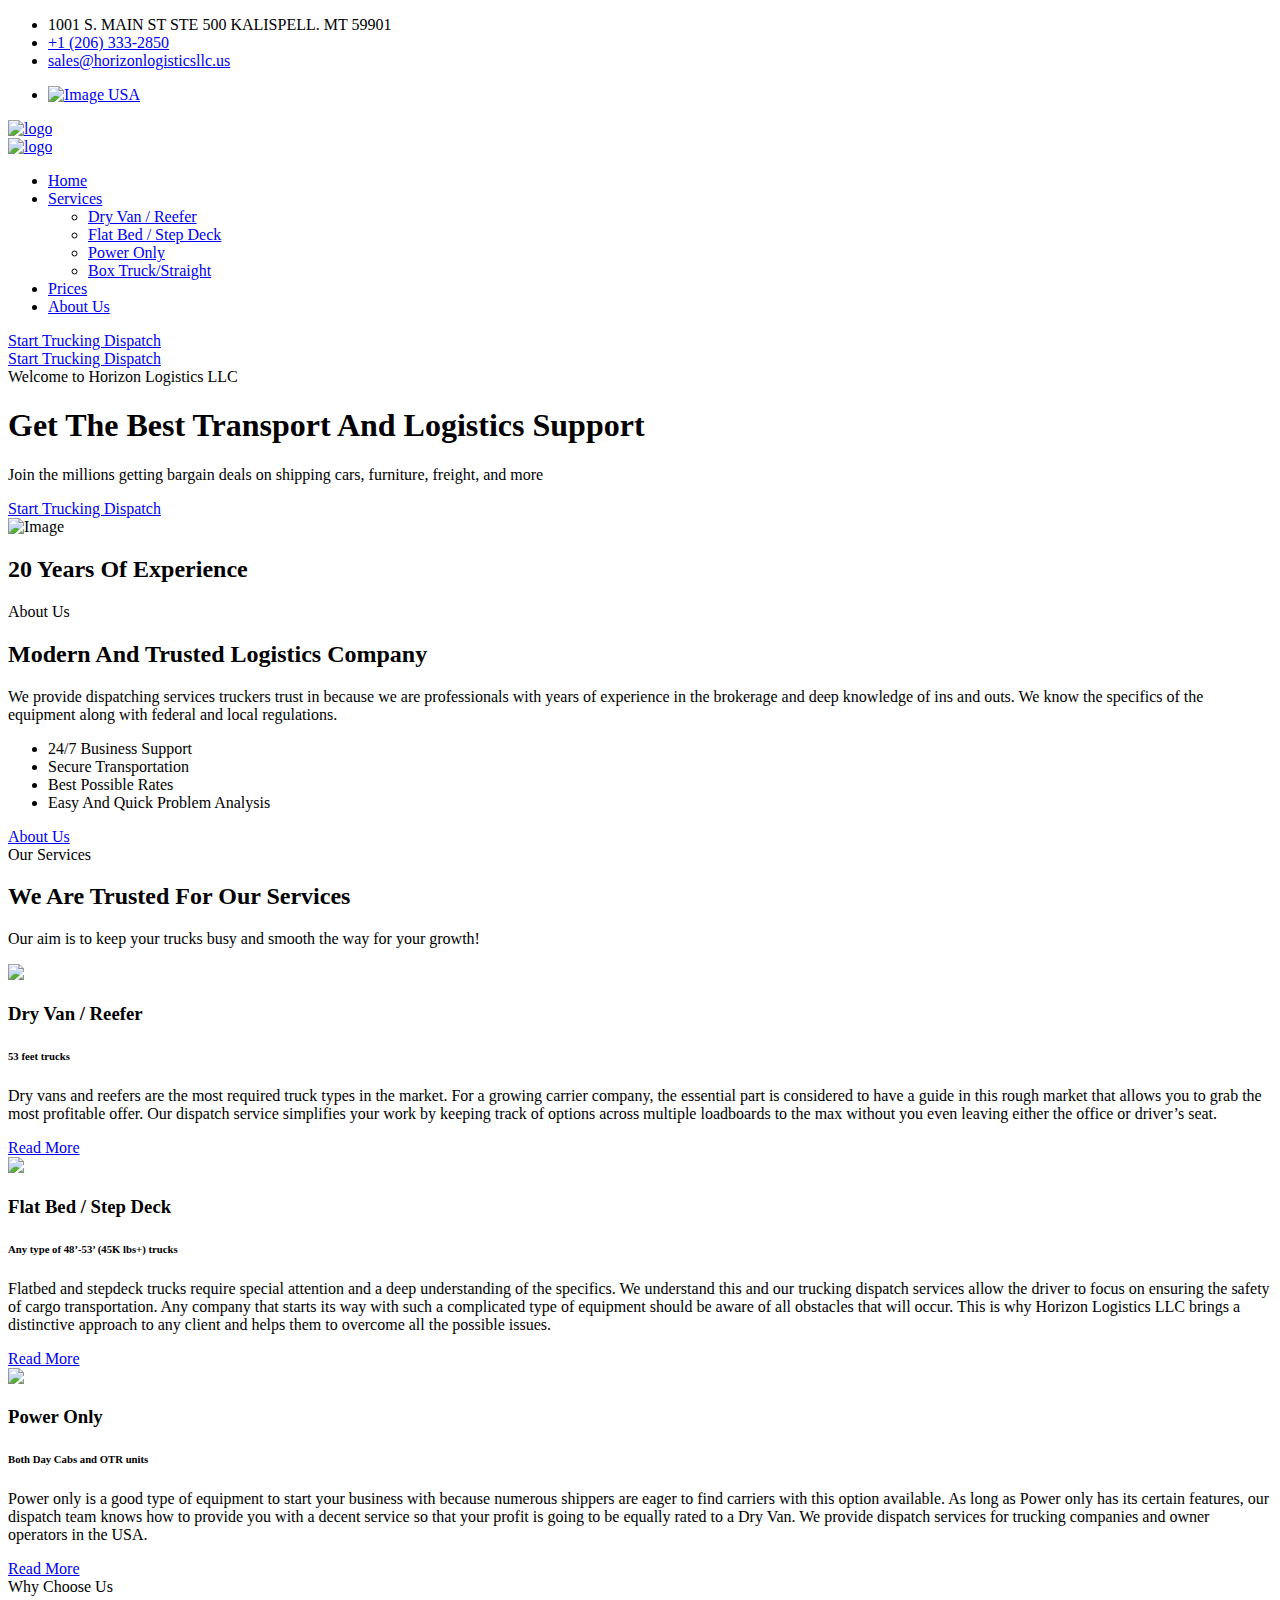
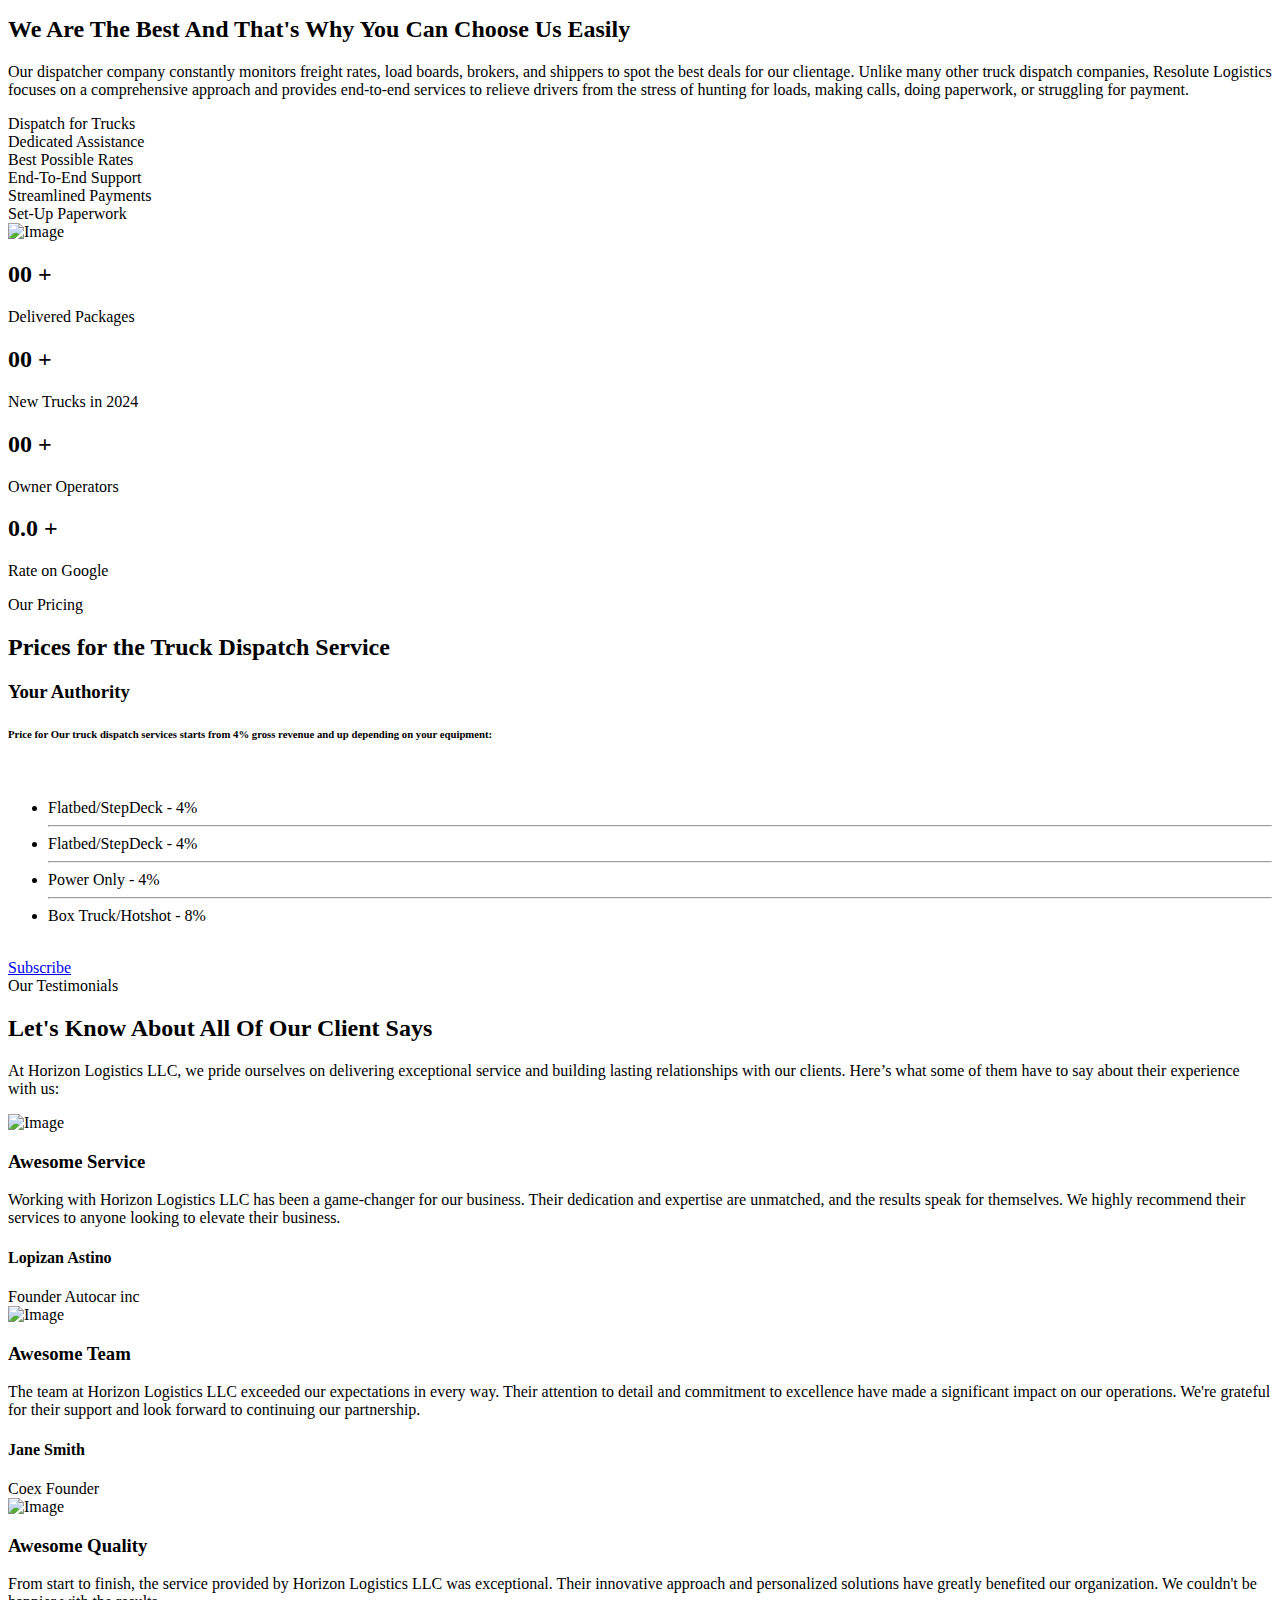
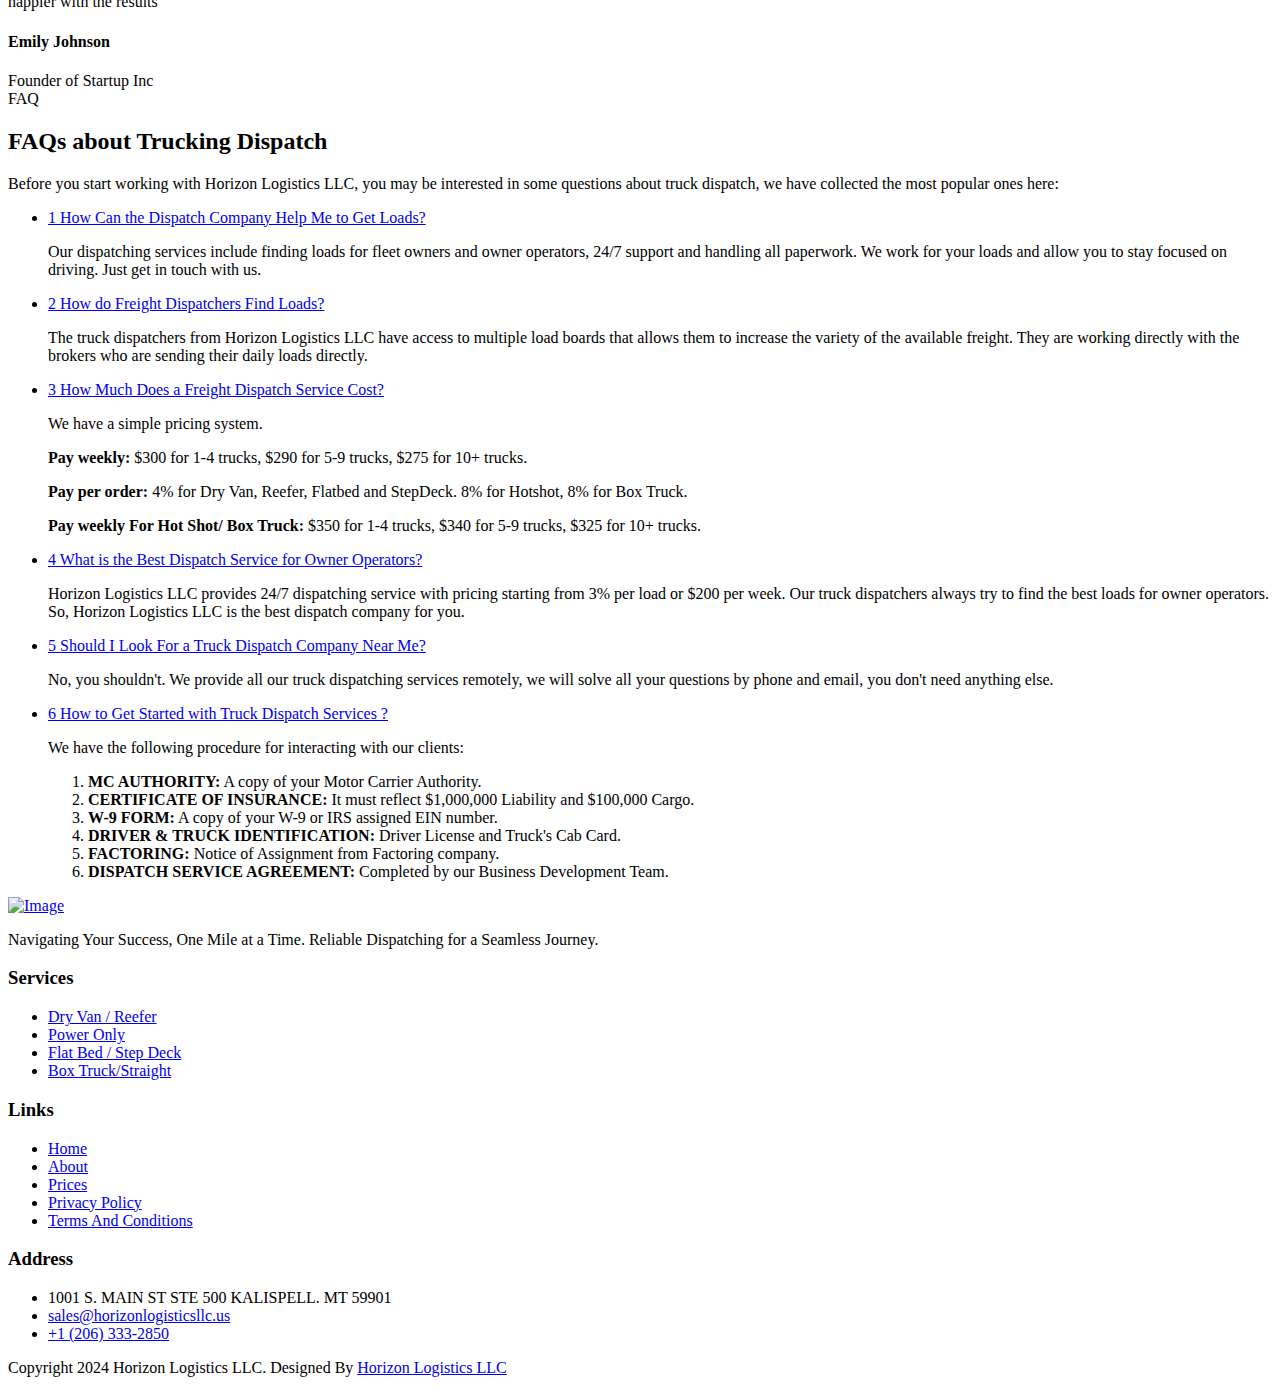
==== index.html @ 56ca12f0 "Update index.html" ====
<!doctype html>
<html lang="zxx">
<head>
    <!-- Required meta tags -->
    <meta charset="utf-8">
    <meta name="viewport" content="width=device-width, initial-scale=1, shrink-to-fit=no">

    <!-- Bootstrap Min CSS -->
    <link rel="stylesheet" href="https://horizonlogisticsllc.us/frontend/assets/css/bootstrap.min.css">
    <!-- Owl Theme Default Min CSS -->
    <link rel="stylesheet" href="https://horizonlogisticsllc.us/frontend/assets/css/owl.theme.default.min.css">
    <!-- Owl Carousel Min CSS -->
    <link rel="stylesheet" href="https://horizonlogisticsllc.us/frontend/assets/css/owl.carousel.min.css">
    <!-- Animate Min CSS -->
    <link rel="stylesheet" href="https://horizonlogisticsllc.us/frontend/assets/css/animate.min.css">
    <!-- Boxicons Min CSS -->
    <link rel="stylesheet" href="https://horizonlogisticsllc.us/frontend/assets/css/boxicons.min.css">
    <!-- Magnific Popup Min CSS -->
    <link rel="stylesheet" href="https://horizonlogisticsllc.us/frontend/assets/css/magnific-popup.min.css">
    <!-- Flaticon CSS -->
    <link rel="stylesheet" href="https://horizonlogisticsllc.us/frontend/assets/css/flaticon.css">
    <!-- Meanmenu Min CSS -->
    <link rel="stylesheet" href="https://horizonlogisticsllc.us/frontend/assets/css/meanmenu.min.css">
    <!-- Nice Select Min CSS -->
    <link rel="stylesheet" href="https://horizonlogisticsllc.us/frontend/assets/css/nice-select.min.css">
    <!-- Odometer Min CSS-->
    <link rel="stylesheet" href="https://horizonlogisticsllc.us/frontend/assets/css/odometer.min.css">
    <!-- Style CSS -->
    <link rel="stylesheet" href="https://horizonlogisticsllc.us/frontend/assets/css/style.css">
    <!-- Responsive CSS -->
    <link rel="stylesheet" href="https://horizonlogisticsllc.us/frontend/assets/css/responsive.css">

    <!-- Favicon -->
    <link rel="icon" type="image/png" href="https://horizonlogisticsllc.us/images/logo/logo.svg">
    <!-- Title -->
    <title>Horizon Logistics LLC</title>
</head>

<body>
<!-- Start Preloader Area -->
<div class="preloader">
    <div class="lds-ripple">
        <div></div>
        <div></div>
    </div>
</div>
<!-- End Preloader Area -->

<!-- Start Header Area -->
<header class="header-area">
    <!-- Start Top Header -->
    <div class="top-header">
        <div class="container">
            <div class="row align-items-center">
                <div class="col-lg-10 col-md-10">
                    <ul class="header-left-content">
                        <li>
                            <i class="bx bx-home"></i>
                            1001 S. MAIN ST STE 500 KALISPELL. MT 59901
                        </li>
                        <li>
                            <i class="bx bx-phone-call"></i>
                            <a href="tel:+1 (206) 333-2850"> +1 (206) 333-2850</a>
                        </li>
                        <li>
                            <i class="bx bx-envelope"></i>
                            <a href="mailto:sales@horizonlogisticsllc.us">sales@horizonlogisticsllc.us</a>
                        </li>
                    </ul>
                </div>

                <div class="col-lg-2 col-md-2">
                    <div class="header-right-content">
                        <ul class="flag-area">
                            <li class="flag-item-top">
                                <a href="#" class="flag-bar">
                                    <img src="https://horizonlogisticsllc.us/frontend/assets/img/flag/usa.png" alt="Image">
                                    <span>USA</span>
                                </a>
                            </li>
                        </ul>
                    </div>
                </div>
            </div>
        </div>
    </div>
    <!-- Start Top Header -->

    <!-- Start Navbar Area -->
    <div class="navbar-area">
        <div class="mobile-nav">
            <div class="container">
                <div class="mobile-menu">
                    <div class="logo" style="width: 13%">
                        <a href="https://horizonlogisticsllc.us">
                            <img src="https://horizonlogisticsllc.us/frontend/assets/img/logo.png" alt="logo">
                        </a>
                    </div>
                </div>
            </div>
        </div>

        <div class="desktop-nav">
            <div class="container">
                <nav class="navbar navbar-expand-md navbar-light">
                    <a class="navbar-brand" style="width: 10%;" href="https://horizonlogisticsllc.us">
                        <img src="https://horizonlogisticsllc.us/frontend/assets/img/logo.png" alt="logo">
                    </a>

                    <div class="collapse navbar-collapse mean-menu">
                        <ul class="navbar-nav m-auto">
                            <li class="nav-item">
                                <a href="https://horizonlogisticsllc.us" class="nav-link active">
                                    Home
                                </a>

                            </li>

                            <li class="nav-item">
                                <a href="#" class="nav-link">
                                    Services
                                    <i class="bx bx-chevron-down"></i>
                                </a>

                                <ul class="dropdown-menu">
                                    <li class="nav-item">
                                        <a href="https://horizonlogisticsllc.us/dry-van-reefer" class="nav-link">Dry Van / Reefer</a>
                                    </li>
                                    <li class="nav-item">
                                        <a href="https://horizonlogisticsllc.us/flat-bed-step-deck" class="nav-link">Flat Bed / Step Deck</a>
                                    </li>
                                    <li class="nav-item">
                                        <a href="https://horizonlogisticsllc.us/power-only" class="nav-link">Power Only</a>
                                    </li>
                                    <li class="nav-item">
                                        <a href="https://horizonlogisticsllc.us/box-truck" class="nav-link">Box Truck/Straight</a>
                                    </li>

                                </ul>
                            </li>

                            <li class="nav-item">
                                <a href="https://horizonlogisticsllc.us/prices" class="nav-link">Prices</a>
                            </li>

                            <li class="nav-item">
                                <a href="https://horizonlogisticsllc.us/about-us"  class="nav-link">About Us</a>
                            </li>
                        </ul>

                        <div class="others-option">
                            <div class="get-quote">
                                <a href="https://horizonlogisticsllc.us/dispatching-form" class="default-btn">
                                    <span>Start Trucking Dispatch</span>
                                </a>
                            </div>
                        </div>
                    </div>
                </nav>
            </div>
        </div>

        <div class="others-option-for-responsive">
            <div class="container">
                <div class="dot-menu">
                    <div class="inner">
                        <div class="circle circle-one"></div>
                        <div class="circle circle-two"></div>
                        <div class="circle circle-three"></div>
                    </div>
                </div>

                <div class="container">
                    <div class="option-inner">
                        <div class="others-option justify-content-center d-flex align-items-center">
                            <div class="get-quote">
                                <a href="https://horizonlogisticsllc.us/dispatching-form" class="default-btn">
                                    <span>Start Trucking Dispatch</span>
                                </a>
                            </div>
                        </div>
                    </div>
                </div>
            </div>
        </div>
    </div>
    <!-- End Navbar Area -->
</header>
<!-- End Header Area -->



<!-- Start Banner Area -->
<section class="banner-area bg-1 jarallax" data-jarallax='{"speed": 0.3}'>
    <div class="d-table">
        <div class="d-table-cell">
            <div class="container">
                <div class="row align-items-center">
                    <div class="col-lg-9">
                        <div class="banner-content">
                            <span class="top-title wow fadeInDown" data-wow-delay="1s">Welcome to Horizon Logistics LLC</span>
                            <h1 class="wow fadeInDown" data-wow-delay="1s">Get The Best Transport And Logistics Support</h1>

                            <p class="wow fadeInLeft" data-wow-delay="1s">Join the millions getting bargain deals on shipping cars, furniture, freight, and more</p>

                            <div class="banner-btn wow fadeInUp" data-wow-delay="1s">
                                <a href="https://horizonlogisticsllc.us/dispatching-form" class="default-btn">
                                    <span>Start Trucking Dispatch</span>
                                </a>
                            </div>
                        </div>
                    </div>

                    <!--							<div class="col-lg-3">-->
                    <!--								<div class="video-btn-2 wow zoomIn" data-wow-delay="1s">-->
                    <!--									<a href="https://www.youtube.com/watch?v=tEV5sXt6pV8" class="popup-youtube">-->
                    <!--										<span></span>-->
                    <!--										<span></span>-->
                    <!--										<span></span>-->
                    <!--										<span></span>-->
                    <!--										<i class="flaticon-play-button"></i>-->
                    <!--									</a>-->
                    <!--								</div>-->
                    <!--							</div>-->
                </div>
            </div>
        </div>
    </div>
</section>
<!-- End Banner Area -->

<!-- Start About Us Area -->
<section class="about-us-area pt-100 pb-70">
    <div class="container">
        <div class="row">
            <div class="col-lg-6">
                <div class="about-img">
                    <img src="https://horizonlogisticsllc.us/frontend/assets/img/about-img.jpg" alt="Image">

                    <div class="experience">
                        <div class="">
                            <h2>20 Years Of Experience</h2>
                        </div>
                    </div>
                </div>
            </div>

            <div class="col-lg-6">
                <div class="about-content">
                    <span class="top-title">About Us</span>
                    <h2>Modern And Trusted Logistics Company</h2>
                    <p>We provide dispatching services truckers trust in because we are professionals with years of experience in the brokerage and deep knowledge of ins and outs. We know the specifics of the equipment along with federal and local regulations.</p>

                    <ul>
                        <li>
                            <i class="bx bx-check"></i>
                            24/7 Business Support
                        </li>
                        <li>
                            <i class="bx bx-check"></i>
                            Secure Transportation
                        </li>
                        <li>
                            <i class="bx bx-check"></i>
                            Best Possible Rates
                        </li>
                        <li>
                            <i class="bx bx-check"></i>
                            Easy And Quick Problem Analysis
                        </li>
                    </ul>

                    <a href="https://horizonlogisticsllc.us/about-us" class="default-btn">
                        <span>About Us</span>
                    </a>
                </div>
            </div>
        </div>
    </div>
</section>
<!-- End About Us Area -->

<!-- Start Services Area -->
<section class="services-area bg-color pt-100 pb-70">
    <div class="container">
        <div class="section-title">
            <span>Our Services</span>
            <h2>We Are Trusted For Our Services</h2>
            <p>Our aim is to keep your trucks busy and smooth the way for your growth!</p>
        </div>

        <div class="row">
            <div class="col-lg-4 col-sm-6">
                <div class="single-services-box">
                    <img src="https://horizonlogisticsllc.us/frontend/assets/img/Dry-Van-Reefer-Icon.webp">
                    <h3>Dry Van / Reefer</h3>
                    <h6>53 feet trucks</h6>
                    <p class="text-start">Dry vans and reefers are the most required truck types in the market. For a growing carrier company, the essential part is considered to have a guide in this rough market that allows you to grab the most profitable offer. Our dispatch service simplifies your work by keeping track of options across multiple loadboards to the max without you even leaving either the office or driver’s seat.</p>

                    <a href="https://horizonlogisticsllc.us/dry-van-reefer" class="read-more">
                        Read More
                    </a>
                </div>
            </div>

            <div class="col-lg-4 col-sm-6">
                <div class="single-services-box">
                    <img src="https://horizonlogisticsllc.us/frontend/assets/img/Flatbed-Stepdeck-Icon.webp">
                    <h3>Flat Bed / Step Deck</h3>
                    <h6>Any type of 48’-53’ (45K lbs+) trucks</h6>
                    <p class="text-start">Flatbed and stepdeck trucks require special attention and a deep understanding of the specifics. We understand this and our trucking dispatch services allow the driver to focus on ensuring the safety of cargo transportation. Any company that starts its way with such a complicated type of equipment should be aware of all obstacles that will occur. This is why Horizon Logistics LLC brings a distinctive approach to any client and helps them to overcome all the possible issues.</p>

                    <a href="https://horizonlogisticsllc.us/flat-bed-step-deck" class="read-more">
                        Read More
                    </a>
                </div>
            </div>

            <div class="col-lg-4 col-sm-6 offset-sm-3 offset-lg-0">
                <div class="single-services-box">
                    <img src="https://horizonlogisticsllc.us/frontend/assets/img/Power-Van-Icon.webp">
                    <h3>Power Only</h3>
                    <h6>Both Day Cabs and OTR units</h6>
                    <p class="text-start">Power only is a good type of equipment to start your business with because numerous shippers are eager to find carriers with this option available. As long as Power only has its certain features, our dispatch team knows how to provide you with a decent service so that your profit is going to be equally rated to a Dry Van. We provide dispatch services for trucking companies and owner operators in the USA.</p>

                    <a href="https://horizonlogisticsllc.us/power-only" class="read-more">
                        Read More
                    </a>
                </div>
            </div>
        </div>
    </div>
</section>
<!-- End Services Area -->

<!-- Start Choose Us Area -->
<section class="choose-us-area pt-100 pb-70">
    <div class="container">
        <div class="row">
            <div class="col-lg-6">
                <div class="choose-us-content">
                    <span class="top-title">Why Choose Us</span>
                    <h2>We Are The Best And That's Why You Can Choose Us Easily</h2>
                    <p>Our dispatcher company constantly monitors freight rates, load boards, brokers, and shippers to spot the best deals for our clientage. Unlike many other truck dispatch companies, Resolute Logistics focuses on a comprehensive approach and provides end-to-end services to relieve drivers from the stress of hunting for loads, making calls, doing paperwork, or struggling for payment.</p>

                    <div class="choose-us-slider owl-carousel owl-theme">
                        <div class="single-choose-us-box bg-color-1">
                            <span>Dispatch for Trucks</span>
                        </div>

                        <div class="single-choose-us-box bg-color-2">
                            <span>Dedicated Assistance</span>
                        </div>

                        <div class="single-choose-us-box bg-color-3">
                            <span>Best Possible Rates</span>
                        </div>

                        <div class="single-choose-us-box bg-color-1">
                            <span>End-To-End Support </span>
                        </div>
                        <div class="single-choose-us-box bg-color-2">
                            <span>Streamlined Payments </span>
                        </div>
                        <div class="single-choose-us-box bg-color-3">
                            <span>Set-Up Paperwork </span>
                        </div>
                    </div>
                </div>
            </div>

            <div class="col-lg-6">
                <div class="choose-us-img">
                    <img src="https://horizonlogisticsllc.us/frontend/assets/img/choose-us-img.jpg" alt="Image">
                </div>
            </div>
        </div>
    </div>
</section>
<!-- End Choose Us Area -->

<!-- Start Counter Area -->
<section class="counter-area bg-color pt-100 pb-70">
    <div class="container">
        <div class="row">
            <div class="col-lg-3 col-md-6 col-sm-6">
                <div class="single-counter">
                    <i class="flaticon-package"></i>

                    <h2>
                        <span class="odometer" data-count="9500">00</span>
                        <span class="target">+</span>
                    </h2>

                    <p>Delivered Packages</p>
                </div>
            </div>

            <div class="col-lg-3 col-md-6 col-sm-6">
                <div class="single-counter">
                    <i class="flaticon-fast-delivery-1"></i>

                    <h2>
                        <span class="odometer" data-count="350">00</span>
                        <span class="target">+</span>
                    </h2>

                    <p>New Trucks in 2024</p>
                </div>
            </div>

            <div class="col-lg-3 col-md-6 col-sm-6">
                <div class="single-counter">
                    <i class="flaticon-user"></i>

                    <h2>
                        <span class="odometer" data-count="300">00</span>
                        <span class="traget">+</span>
                    </h2>

                    <p>Owner Operators</p>
                </div>
            </div>

            <div class="col-lg-3 col-md-6 col-sm-6">
                <div class="single-counter">
                    <i class="flaticon-support"></i>

                    <h2>
                        <span class="odometer" data-count="4.9">0.0</span>
                        <span class="target">+</span>
                    </h2>

                    <p>Rate on Google</p>
                </div>
            </div>
        </div>
    </div>
</section>
<!-- End Counter Area -->

<!-- Start Pricing Area -->
<section class="pricing-area pt-100 pb-70">
    <div class="container">
        <div class="section-title">
            <span>Our Pricing</span>
            <h2>Prices for the Truck Dispatch Service</h2>
        </div>

        <div class="row justify-content-center">
            <div class="col-lg-4 col-sm-6">
                <div class="single-services-box">
                    <h3>Your Authority</h3>
                    <h6>Price for Our truck dispatch services starts from 4% gross revenue and up depending on your equipment:</h6>
                    <br>
                    <ul class="list-unstyled">
                        <li>Flatbed/StepDeck - 4%</li>
                        <hr>
                        <li>Flatbed/StepDeck - 4%</li>
                        <hr>
                        <li>Power Only - 4%</li>
                        <hr>
                        <li>Box Truck/Hotshot - 8%</li>
                    </ul>
                    <br>
                    <a href="https://horizonlogisticsllc.us/dispatching-form" class="btn btn-outline-primary">
                        Subscribe
                    </a>
                </div>
            </div>






















        </div>
    </div>
</section>
<!-- End Pricing Area -->


<!-- Start Testimonials Area -->
<section class="testimonials-area ptb-100">
    <div class="container-fluid p-0">
        <div class="section-title">
            <span>Our Testimonials</span>
            <h2>Let's Know About All Of Our Client Says</h2>
            <p>At Horizon Logistics LLC, we pride ourselves on delivering exceptional service and building lasting relationships with our clients. Here’s what some of them have to say about their experience with us:</p>
        </div>

        <div class="testimonials-slider owl-carousel owl-theme">
            <div class="single-testimonials">
                <img src="https://horizonlogisticsllc.us/frontend/assets/img/testimonials/testimonials-7.jpg" alt="Image">
                <h3>Awesome Service</h3>
                <p>Working with Horizon Logistics LLC has been a game-changer for our business. Their dedication and expertise are unmatched, and the results speak for themselves. We highly recommend their services to anyone looking to elevate their business.</p>
                <h4>Lopizan Astino</h4>
                <span>Founder Autocar inc</span>
            </div>

            <div class="single-testimonials">
                <img src="https://horizonlogisticsllc.us/frontend/assets/img/testimonials/testimonials-2.jpg" alt="Image">
                <h3>Awesome Team</h3>
                <p>The team at Horizon Logistics LLC exceeded our expectations in every way. Their attention to detail and commitment to excellence have made a significant impact on our operations. We're grateful for their support and look forward to continuing our partnership.</p>
                <h4>Jane Smith</h4>
                <span>Coex Founder</span>
            </div>

            <div class="single-testimonials">
                <img src="https://horizonlogisticsllc.us/frontend/assets/img/testimonials/testimonials-3.jpg" alt="Image">
                <h3>Awesome Quality</h3>
                <p>From start to finish, the service provided by Horizon Logistics LLC was exceptional. Their innovative approach and personalized solutions have greatly benefited our organization. We couldn't be happier with the results</p>
                <h4>Emily Johnson</h4>
                <span>Founder of Startup Inc</span>
            </div>

        </div>
    </div>
</section>
<!-- End Testimonials Area -->
<!-- Start FAQ Area -->
<section class="faq-area ptb-100">
    <div class="container">
        <div class="section-title">
            <span class="pumpkin-color">FAQ</span>
            <h2>FAQs about Trucking Dispatch</h2>
            <p>Before you start working with Horizon Logistics LLC, you may be interested in some questions about truck dispatch, we have collected the most popular ones here:</p>
        </div>

        <div class="row">
            <div class="col-lg-12">
                <div class="faq-accordion">
                    <ul class="accordion">
                        <li class="accordion-item">
                            <a class="accordion-title" href="javascript:void(0)">
                                <span>1</span>
                                How Can the Dispatch Company Help Me to Get Loads?
                            </a>
                            <p class="accordion-content">Our dispatching services include finding loads for fleet owners and owner operators, 24/7 support and handling all paperwork. We work for your loads and allow you to stay focused on driving. Just get in touch with us.</p>
                        </li>
                        <li class="accordion-item">
                            <a class="accordion-title" href="javascript:void(0)">
                                <span>2</span>
                                How do Freight Dispatchers Find Loads?
                            </a>
                            <p class="accordion-content">The truck dispatchers from Horizon Logistics LLC have access to multiple load boards that allows them to increase the variety of the available freight. They are working directly with the brokers who are sending their daily loads directly.</p>
                        </li>
                        <li class="accordion-item">
                            <a class="accordion-title" href="javascript:void(0)">
                                <span>3</span>
                                How Much Does a Freight Dispatch Service Cost?
                            </a>
                            <div class="accordion-content">
                                <p>We have a simple pricing system.</p>
<p><strong>Pay weekly:</strong> $300 for 1-4 trucks, $290 for 5-9 trucks, $275 for 10+ trucks.</p>
<p><strong>Pay per order:</strong> 4% for Dry Van, Reefer, Flatbed and StepDeck. 8% for Hotshot, 8% for Box Truck.</p>
<p><strong>Pay weekly For Hot Shot/ Box Truck:</strong> $350 for 1-4 trucks, $340 for 5-9 trucks, $325 for 10+ trucks.</p>
                            </div>
                        </li>
                        <li class="accordion-item">
                            <a class="accordion-title" href="javascript:void(0)">
                                <span>4</span>
                                What is the Best Dispatch Service for Owner Operators?
                            </a>
                            <p class="accordion-content">Horizon Logistics LLC provides 24/7 dispatching service with pricing starting from 3% per load or $200 per week. Our truck dispatchers always try to find the best loads for owner operators. So, Horizon Logistics LLC is the best dispatch company for you.</p>
                        </li>
                        <li class="accordion-item">
                            <a class="accordion-title" href="javascript:void(0)">
                                <span>5</span>
                                Should I Look For a Truck Dispatch Company Near Me?
                            </a>
                            <p class="accordion-content">No, you shouldn't. We provide all our truck dispatching services remotely, we will solve all your questions by phone and email, you don't need anything else.</p>
                        </li>
                        <li class="accordion-item">
                            <a class="accordion-title" href="javascript:void(0)">
                                <span>6</span>
                                How to Get Started with Truck Dispatch Services ?
                            </a>
                            <div class="accordion-content">
                                <p>We have the following procedure for interacting with our clients:</p>
                                <ol>
                                    <li><strong>MC AUTHORITY:</strong> A copy of your Motor Carrier Authority.</li>
                                    <li><strong>CERTIFICATE OF INSURANCE:</strong> It must reflect $1,000,000 Liability and $100,000 Cargo.</li>
                                    <li><strong>W-9 FORM:</strong> A copy of your W-9 or IRS assigned EIN number.</li>
                                    <li><strong>DRIVER &amp; TRUCK IDENTIFICATION:</strong> Driver License and Truck's Cab Card.</li>
                                    <li><strong>FACTORING:</strong> Notice of Assignment from Factoring company.</li>
                                    <li><strong>DISPATCH SERVICE AGREEMENT:</strong> Completed by our Business Development Team.</li>
                                </ol>
                            </div>
                        </li>
                    </ul>
                </div>
            </div>
        </div>
    </div>
</section>
<!-- End FAQ Area -->

<!-- Start Footer Area -->
<footer class="footer-area pt-100 pb-70">
    <div class="container">
        <div class="row">
            <div class="col-lg-3 col-md-6">
                <div class="single-footer-widget">
                    <a href="https://horizonlogisticsllc.us" class="logo">
                        <img src="https://horizonlogisticsllc.us/frontend/assets/img/logo.png" alt="Image">
                    </a>

                    <p>Navigating Your Success, One Mile at a Time. Reliable Dispatching for a Seamless Journey.</p>
                </div>
            </div>

            <div class="col-lg-3 col-md-6">
                <div class="single-footer-widget">
                    <h3>Services</h3>

                    <ul class="import-link">
                        <li>
                            <a href="https://horizonlogisticsllc.us/dry-van-reefer">Dry Van / Reefer</a>
                        </li>
                        <li>
                            <a href="https://horizonlogisticsllc.us/power-only">Power Only</a>
                        </li>
                        <li>
                            <a href="https://horizonlogisticsllc.us/flat-bed-step-deck">Flat Bed / Step Deck</a>
                        </li>
                        <li>
                            <a href="https://horizonlogisticsllc.us/box-truck">Box Truck/Straight</a>
                        </li>

                    </ul>
                </div>
            </div>

            <div class="col-lg-3 col-md-6">
                <div class="single-footer-widget">
                    <h3>Links</h3>

                    <ul class="import-link">
                        <li>
                            <a href="https://horizonlogisticsllc.us">Home</a>
                        </li>
                        <li>
                            <a href="https://horizonlogisticsllc.us/about-us">About</a>
                        </li>
                        <li>
                            <a href="https://horizonlogisticsllc.us/prices">Prices</a>
                        </li>
                        <li>
                            <a href="https://horizonlogisticsllc.us/privacy-notice">Privacy Policy</a>
                        </li>
                        <li>
                            <a href="https://horizonlogisticsllc.us/terms-and-conditions">Terms And Conditions</a>
                        </li>

                    </ul>
                </div>
            </div>

            <div class="col-lg-3 col-md-6">
                <div class="single-footer-widget">
                    <h3>Address</h3>

                    <ul class="address">
                        <li class="location">
                            <i class="bx bxs-location-plus"></i>
                            1001 S. MAIN ST STE 500 KALISPELL. MT 59901
                        </li>
                        <li>
                            <i class="bx bxs-envelope"></i>
                            <a href="mailto:sales@horizonlogisticsllc.us">sales@horizonlogisticsllc.us</a>
                        </li>
                        <li>
                            <i class="bx bxs-phone-call"></i>
                            <a href="tel:+1 (206) 333-2850">+1 (206) 333-2850</a>
                        </li>
                    </ul>
                </div>
            </div>
        </div>
    </div>
</footer>
<!-- End Footer Area -->

<!-- Start Copy Right Area -->
<div class="copy-right-area">
    <div class="container">
        <p>
            Copyright <i class="bx bx-copyright"></i>2024 Horizon Logistics LLC. Designed By
            <a href="/" target="_blank">Horizon Logistics LLC</a>
        </p>
    </div>
</div>
<!-- End Copy Right Area -->

<!-- Start Go Top Area -->
<div class="go-top">
    <i class="bx bx-chevrons-up"></i>
    <i class="bx bx-chevrons-up"></i>
</div>
<!-- End Go Top Area -->


<!-- Jquery Min JS -->
<script src="https://horizonlogisticsllc.us/frontend/assets/js/jquery.min.js"></script>
<!-- Bootstrap Bundle Min JS -->
<script src="https://horizonlogisticsllc.us/frontend/assets/js/bootstrap.bundle.min.js"></script>
<!-- Meanmenu Min JS -->
<script src="https://horizonlogisticsllc.us/frontend/assets/js/meanmenu.min.js"></script>
<!-- Wow Min JS -->
<script src="https://horizonlogisticsllc.us/frontend/assets/js/wow.min.js"></script>
<!-- Owl Carousel Min JS -->
<script src="https://horizonlogisticsllc.us/frontend/assets/js/owl.carousel.min.js"></script>
<!-- Nice Select Min JS -->
<script src="https://horizonlogisticsllc.us/frontend/assets/js/nice-select.min.js"></script>
<!-- Magnific Popup Min JS -->
<script src="https://horizonlogisticsllc.us/frontend/assets/js/magnific-popup.min.js"></script>
<!-- Jarallax Min JS -->
<script src="https://horizonlogisticsllc.us/frontend/assets/js/jarallax.min.js"></script>
<!-- Appear Min JS -->
<script src="https://horizonlogisticsllc.us/frontend/assets/js/appear.min.js"></script>
<!-- Odometer Min JS -->
<script src="https://horizonlogisticsllc.us/frontend/assets/js/odometer.min.js"></script>
<!-- Smoothscroll Min JS -->
<script src="https://horizonlogisticsllc.us/frontend/assets/js/smoothscroll.min.js"></script>
<!-- Form Validator Min JS -->
<script src="https://horizonlogisticsllc.us/frontend/assets/js/form-validator.min.js"></script>
<!-- Contact JS -->
<script src="https://horizonlogisticsllc.us/frontend/assets/js/contact-form-script.js"></script>
<!-- Ajaxchimp Min JS -->
<script src="https://horizonlogisticsllc.us/frontend/assets/js/ajaxchimp.min.js"></script>
<!-- Custom JS -->
<script src="https://horizonlogisticsllc.us/frontend/assets/js/custom.js"></script>

</body>
</html>
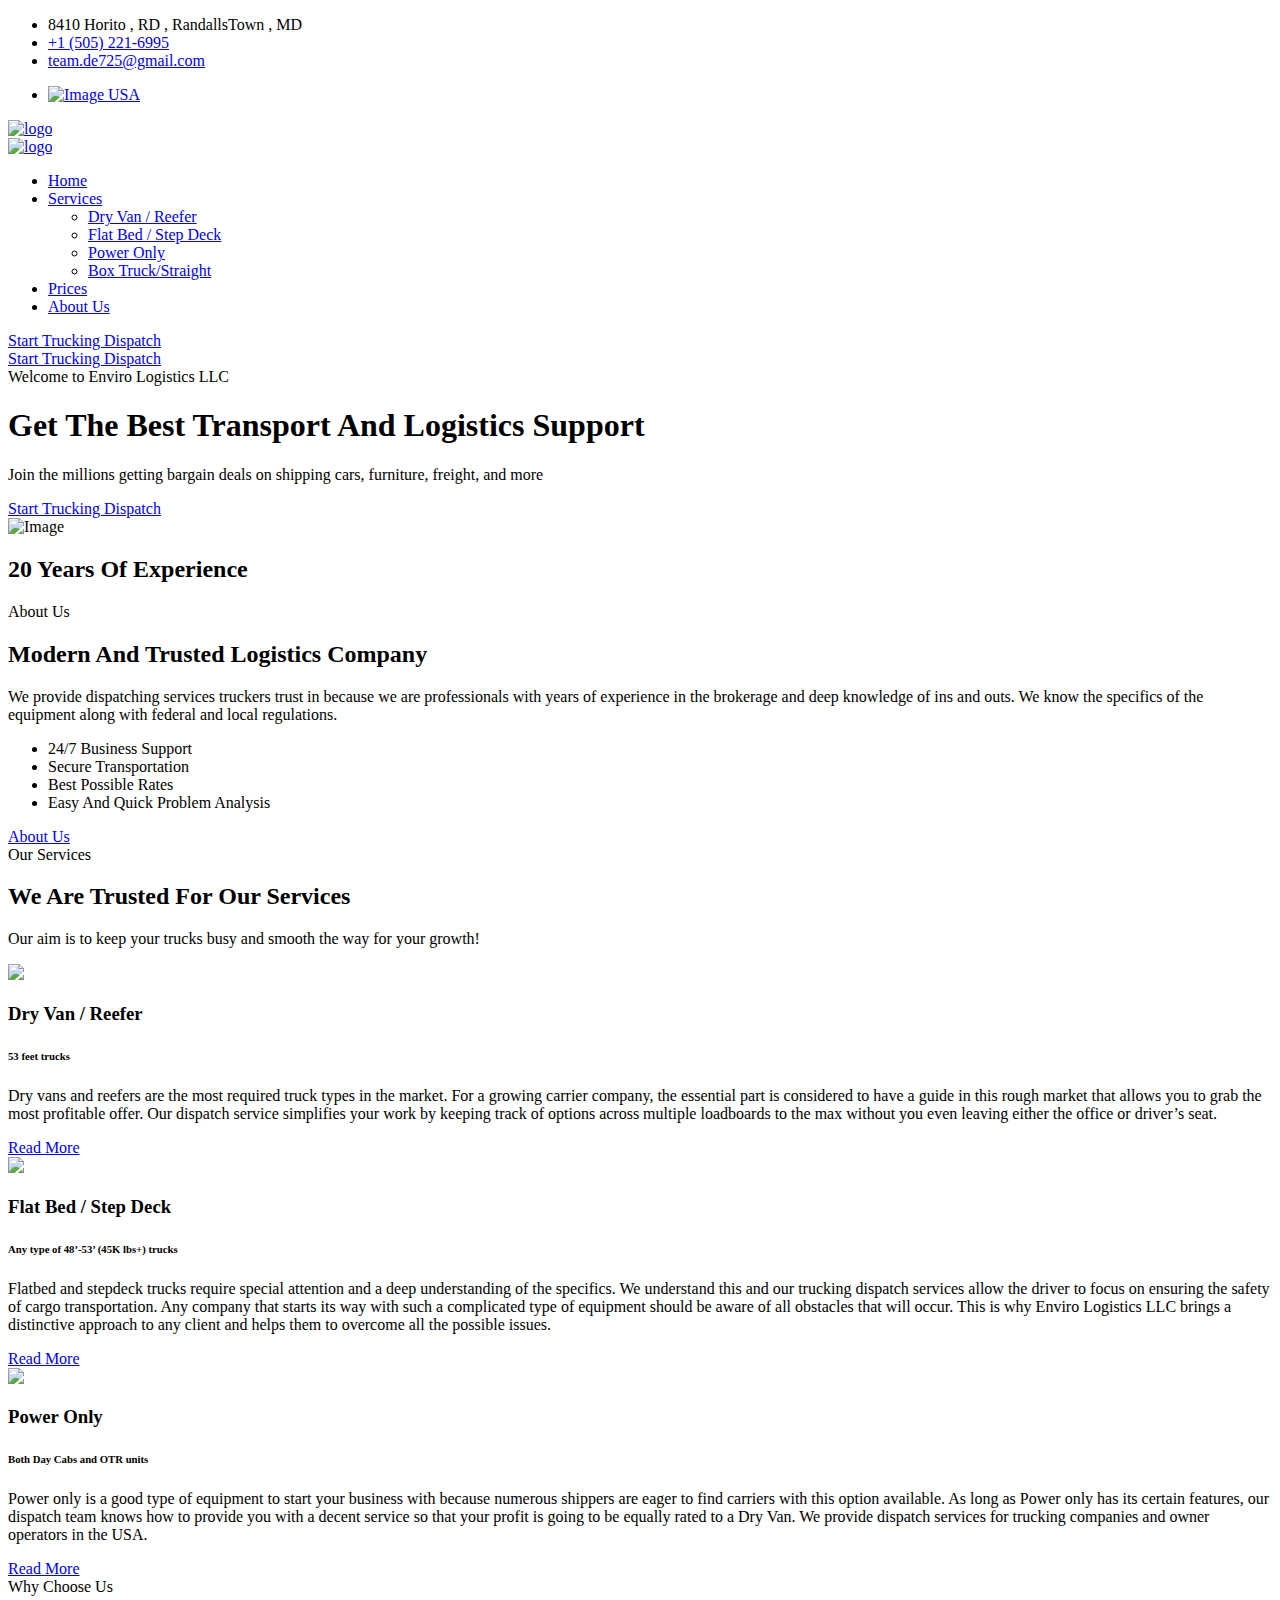
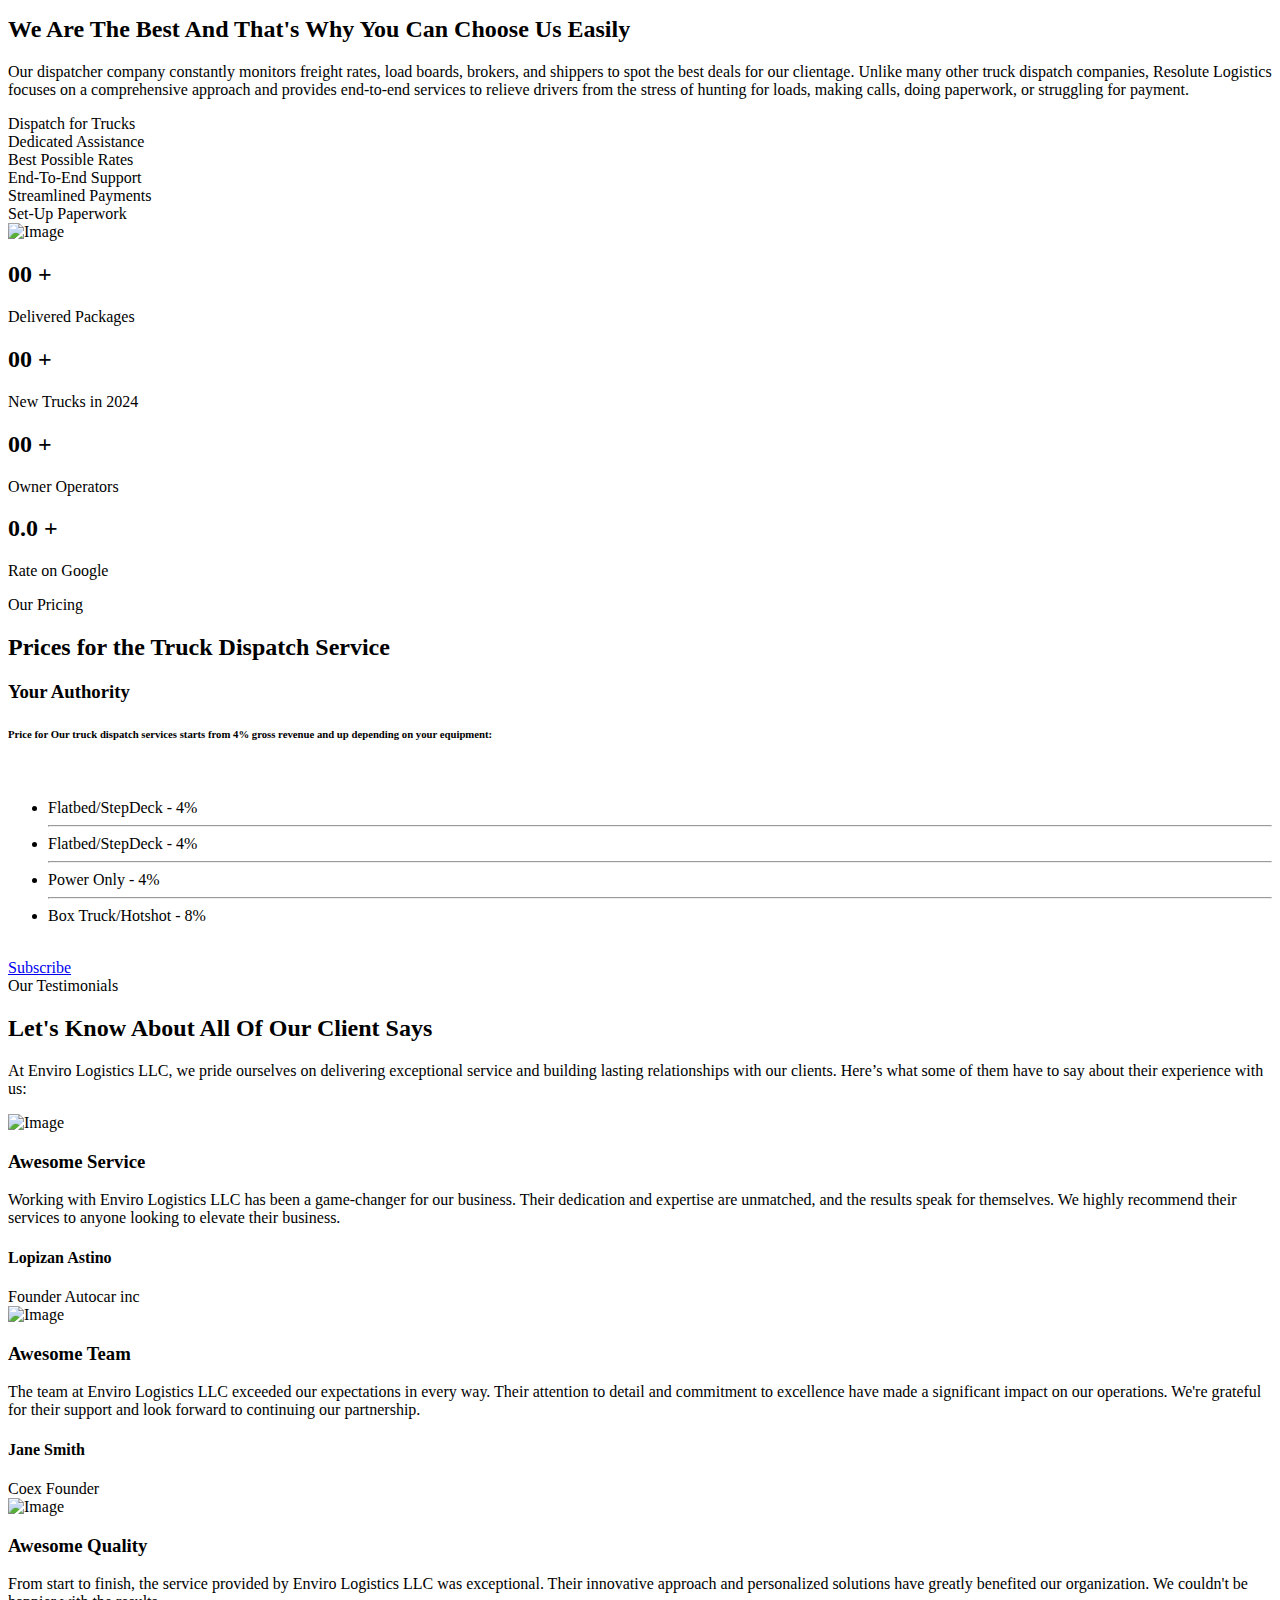
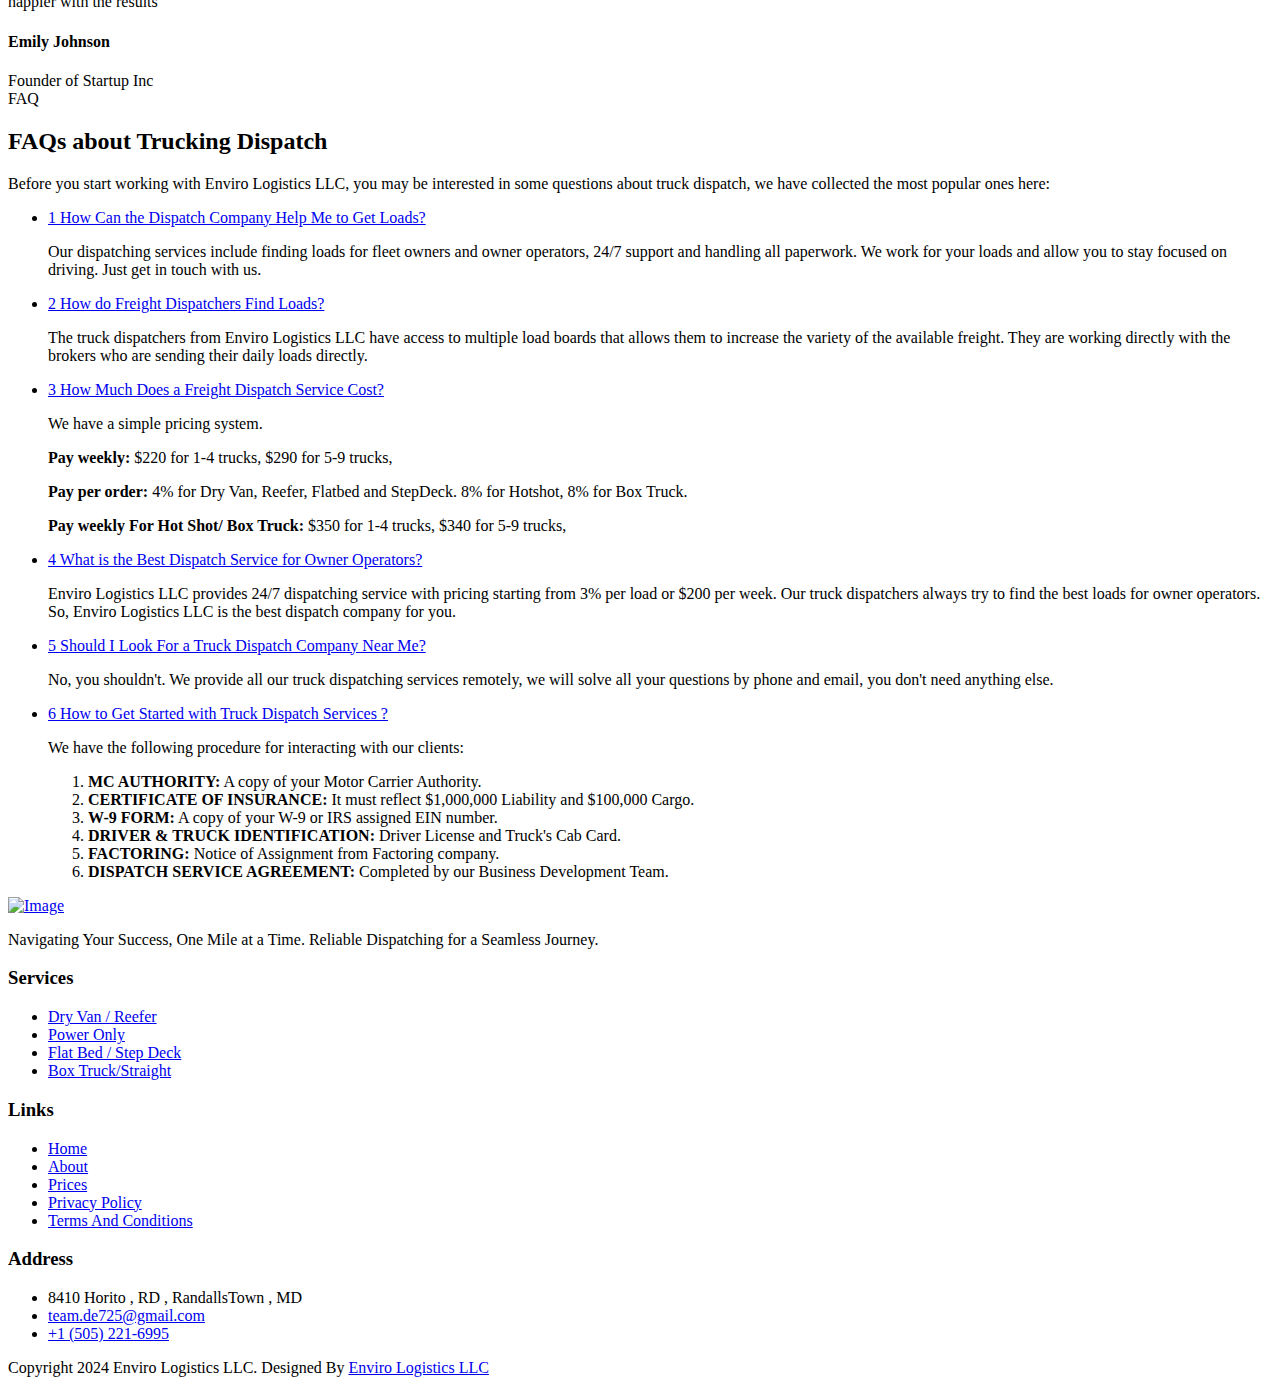
==== commit 947b86a7: "Update index.html" ====
--- a/index.html
+++ b/index.html
@@ -6,7 +6,7 @@
     <meta name="viewport" content="width=device-width, initial-scale=1, shrink-to-fit=no">
 
     <!-- Bootstrap Min CSS -->
-    <link rel="stylesheet" href="https://horizonlogisticsllc.us/frontend/assets/css/bootstrap.min.css">
+    <link rel="stylesheet" href="bootstrap.min.css">
     <!-- Owl Theme Default Min CSS -->
     <link rel="stylesheet" href="https://horizonlogisticsllc.us/frontend/assets/css/owl.theme.default.min.css">
     <!-- Owl Carousel Min CSS -->
@@ -31,9 +31,9 @@
     <link rel="stylesheet" href="https://horizonlogisticsllc.us/frontend/assets/css/responsive.css">
 
     <!-- Favicon -->
-    <link rel="icon" type="image/png" href="https://horizonlogisticsllc.us/images/logo/logo.svg">
+    <link rel="icon" type="image/png" href="WhatsApp Image 2024-09-09 at 10.55.11 PM.jpeg">
     <!-- Title -->
-    <title>Horizon Logistics LLC</title>
+    <title>Enviro Logistics</title>
 </head>
 
 <body>
@@ -56,15 +56,14 @@
                     <ul class="header-left-content">
                         <li>
                             <i class="bx bx-home"></i>
-                            1001 S. MAIN ST STE 500 KALISPELL. MT 59901
-                        </li>
+                            8410 Horito , RD , RandallsTown , MD                        </li>
                         <li>
                             <i class="bx bx-phone-call"></i>
-                            <a href="tel:+1 (206) 333-2850"> +1 (206) 333-2850</a>
+                            <a href="tel:+1 (505) 221-6995"> +1 (505) 221-6995</a>
                         </li>
                         <li>
                             <i class="bx bx-envelope"></i>
-                            <a href="mailto:sales@horizonlogisticsllc.us">sales@horizonlogisticsllc.us</a>
+                            <a href="mailto:team.de725@gmail.com">team.de725@gmail.com</a>
                         </li>
                     </ul>
                 </div>
@@ -92,8 +91,8 @@
             <div class="container">
                 <div class="mobile-menu">
                     <div class="logo" style="width: 13%">
-                        <a href="https://horizonlogisticsllc.us">
-                            <img src="https://horizonlogisticsllc.us/frontend/assets/img/logo.png" alt="logo">
+                        <a href="EnviroLogistics.us.html">
+                            <img src="WhatsApp Image 2024-09-09 at 10.55.11 PM.jpeg" alt="logo">
                         </a>
                     </div>
                 </div>
@@ -103,14 +102,14 @@
         <div class="desktop-nav">
             <div class="container">
                 <nav class="navbar navbar-expand-md navbar-light">
-                    <a class="navbar-brand" style="width: 10%;" href="https://horizonlogisticsllc.us">
-                        <img src="https://horizonlogisticsllc.us/frontend/assets/img/logo.png" alt="logo">
+                    <a class="navbar-brand" style="width: 10%;" href="EnviroLogistics.us.html">
+                        <img src="WhatsApp Image 2024-09-09 at 10.55.11 PM.jpeg" alt="logo">
                     </a>
 
                     <div class="collapse navbar-collapse mean-menu">
                         <ul class="navbar-nav m-auto">
                             <li class="nav-item">
-                                <a href="https://horizonlogisticsllc.us" class="nav-link active">
+                                <a href="EnviroLogistics.us.html" class="nav-link active">
                                     Home
                                 </a>
 
@@ -124,33 +123,33 @@
 
                                 <ul class="dropdown-menu">
                                     <li class="nav-item">
-                                        <a href="https://horizonlogisticsllc.us/dry-van-reefer" class="nav-link">Dry Van / Reefer</a>
+                                        <a href="dry-van-reefer.html" class="nav-link">Dry Van / Reefer</a>
                                     </li>
                                     <li class="nav-item">
-                                        <a href="https://horizonlogisticsllc.us/flat-bed-step-deck" class="nav-link">Flat Bed / Step Deck</a>
+                                        <a href="flat-bed-step-deck.html" class="nav-link">Flat Bed / Step Deck</a>
                                     </li>
                                     <li class="nav-item">
-                                        <a href="https://horizonlogisticsllc.us/power-only" class="nav-link">Power Only</a>
+                                        <a href="power-only.html" class="nav-link">Power Only</a>
                                     </li>
                                     <li class="nav-item">
-                                        <a href="https://horizonlogisticsllc.us/box-truck" class="nav-link">Box Truck/Straight</a>
+                                        <a href="box-truck.html" class="nav-link">Box Truck/Straight</a>
                                     </li>
 
                                 </ul>
                             </li>
 
                             <li class="nav-item">
-                                <a href="https://horizonlogisticsllc.us/prices" class="nav-link">Prices</a>
+                                <a href="prices.html" class="nav-link">Prices</a>
                             </li>
 
                             <li class="nav-item">
-                                <a href="https://horizonlogisticsllc.us/about-us"  class="nav-link">About Us</a>
+                                <a href="about-us.html"  class="nav-link">About Us</a>
                             </li>
                         </ul>
 
                         <div class="others-option">
                             <div class="get-quote">
-                                <a href="https://horizonlogisticsllc.us/dispatching-form" class="default-btn">
+                                <a href="dispatching-form.html" class="default-btn">
                                     <span>Start Trucking Dispatch</span>
                                 </a>
                             </div>
@@ -174,7 +173,7 @@
                     <div class="option-inner">
                         <div class="others-option justify-content-center d-flex align-items-center">
                             <div class="get-quote">
-                                <a href="https://horizonlogisticsllc.us/dispatching-form" class="default-btn">
+                                <a href="dispatching-form.html" class="default-btn">
                                     <span>Start Trucking Dispatch</span>
                                 </a>
                             </div>
@@ -198,13 +197,13 @@
                 <div class="row align-items-center">
                     <div class="col-lg-9">
                         <div class="banner-content">
-                            <span class="top-title wow fadeInDown" data-wow-delay="1s">Welcome to Horizon Logistics LLC</span>
+                            <span class="top-title wow fadeInDown" data-wow-delay="1s">Welcome to Enviro Logistics LLC</span>
                             <h1 class="wow fadeInDown" data-wow-delay="1s">Get The Best Transport And Logistics Support</h1>
 
                             <p class="wow fadeInLeft" data-wow-delay="1s">Join the millions getting bargain deals on shipping cars, furniture, freight, and more</p>
 
                             <div class="banner-btn wow fadeInUp" data-wow-delay="1s">
-                                <a href="https://horizonlogisticsllc.us/dispatching-form" class="default-btn">
+                                <a href="dispatching-form.html" class="default-btn">
                                     <span>Start Trucking Dispatch</span>
                                 </a>
                             </div>
@@ -235,7 +234,7 @@
         <div class="row">
             <div class="col-lg-6">
                 <div class="about-img">
-                    <img src="https://horizonlogisticsllc.us/frontend/assets/img/about-img.jpg" alt="Image">
+                    <img src="https://cdn.pixabay.com/photo/2020/03/15/12/50/truck-4933514_640.jpg" alt="Image">
 
                     <div class="experience">
                         <div class="">
@@ -270,7 +269,7 @@
                         </li>
                     </ul>
 
-                    <a href="https://horizonlogisticsllc.us/about-us" class="default-btn">
+                    <a href="about-us.html" class="default-btn">
                         <span>About Us</span>
                     </a>
                 </div>
@@ -297,7 +296,7 @@
                     <h6>53 feet trucks</h6>
                     <p class="text-start">Dry vans and reefers are the most required truck types in the market. For a growing carrier company, the essential part is considered to have a guide in this rough market that allows you to grab the most profitable offer. Our dispatch service simplifies your work by keeping track of options across multiple loadboards to the max without you even leaving either the office or driver’s seat.</p>
 
-                    <a href="https://horizonlogisticsllc.us/dry-van-reefer" class="read-more">
+                    <a href="dry-van-reefer.html" class="read-more">
                         Read More
                     </a>
                 </div>
@@ -308,9 +307,9 @@
                     <img src="https://horizonlogisticsllc.us/frontend/assets/img/Flatbed-Stepdeck-Icon.webp">
                     <h3>Flat Bed / Step Deck</h3>
                     <h6>Any type of 48’-53’ (45K lbs+) trucks</h6>
-                    <p class="text-start">Flatbed and stepdeck trucks require special attention and a deep understanding of the specifics. We understand this and our trucking dispatch services allow the driver to focus on ensuring the safety of cargo transportation. Any company that starts its way with such a complicated type of equipment should be aware of all obstacles that will occur. This is why Horizon Logistics LLC brings a distinctive approach to any client and helps them to overcome all the possible issues.</p>
-
-                    <a href="https://horizonlogisticsllc.us/flat-bed-step-deck" class="read-more">
+                    <p class="text-start">Flatbed and stepdeck trucks require special attention and a deep understanding of the specifics. We understand this and our trucking dispatch services allow the driver to focus on ensuring the safety of cargo transportation. Any company that starts its way with such a complicated type of equipment should be aware of all obstacles that will occur. This is why Enviro Logistics LLC brings a distinctive approach to any client and helps them to overcome all the possible issues.</p>
+
+                    <a href="flat-bed-step-deck.html" class="read-more">
                         Read More
                     </a>
                 </div>
@@ -323,7 +322,7 @@
                     <h6>Both Day Cabs and OTR units</h6>
                     <p class="text-start">Power only is a good type of equipment to start your business with because numerous shippers are eager to find carriers with this option available. As long as Power only has its certain features, our dispatch team knows how to provide you with a decent service so that your profit is going to be equally rated to a Dry Van. We provide dispatch services for trucking companies and owner operators in the USA.</p>
 
-                    <a href="https://horizonlogisticsllc.us/power-only" class="read-more">
+                    <a href="power-only.html" class="read-more">
                         Read More
                     </a>
                 </div>
@@ -371,7 +370,7 @@
 
             <div class="col-lg-6">
                 <div class="choose-us-img">
-                    <img src="https://horizonlogisticsllc.us/frontend/assets/img/choose-us-img.jpg" alt="Image">
+                    <img src="https://cdn.pixabay.com/photo/2024/07/25/14/54/truck-8921536_640.jpg" alt="Image">
                 </div>
             </div>
         </div>
@@ -463,7 +462,7 @@
                         <li>Box Truck/Hotshot - 8%</li>
                     </ul>
                     <br>
-                    <a href="https://horizonlogisticsllc.us/dispatching-form" class="btn btn-outline-primary">
+                    <a href="dispatching-form.html" class="btn btn-outline-primary">
                         Subscribe
                     </a>
                 </div>
@@ -502,14 +501,14 @@
         <div class="section-title">
             <span>Our Testimonials</span>
             <h2>Let's Know About All Of Our Client Says</h2>
-            <p>At Horizon Logistics LLC, we pride ourselves on delivering exceptional service and building lasting relationships with our clients. Here’s what some of them have to say about their experience with us:</p>
+            <p>At Enviro Logistics LLC, we pride ourselves on delivering exceptional service and building lasting relationships with our clients. Here’s what some of them have to say about their experience with us:</p>
         </div>
 
         <div class="testimonials-slider owl-carousel owl-theme">
             <div class="single-testimonials">
                 <img src="https://horizonlogisticsllc.us/frontend/assets/img/testimonials/testimonials-7.jpg" alt="Image">
                 <h3>Awesome Service</h3>
-                <p>Working with Horizon Logistics LLC has been a game-changer for our business. Their dedication and expertise are unmatched, and the results speak for themselves. We highly recommend their services to anyone looking to elevate their business.</p>
+                <p>Working with Enviro Logistics LLC has been a game-changer for our business. Their dedication and expertise are unmatched, and the results speak for themselves. We highly recommend their services to anyone looking to elevate their business.</p>
                 <h4>Lopizan Astino</h4>
                 <span>Founder Autocar inc</span>
             </div>
@@ -517,7 +516,7 @@
             <div class="single-testimonials">
                 <img src="https://horizonlogisticsllc.us/frontend/assets/img/testimonials/testimonials-2.jpg" alt="Image">
                 <h3>Awesome Team</h3>
-                <p>The team at Horizon Logistics LLC exceeded our expectations in every way. Their attention to detail and commitment to excellence have made a significant impact on our operations. We're grateful for their support and look forward to continuing our partnership.</p>
+                <p>The team at Enviro Logistics LLC exceeded our expectations in every way. Their attention to detail and commitment to excellence have made a significant impact on our operations. We're grateful for their support and look forward to continuing our partnership.</p>
                 <h4>Jane Smith</h4>
                 <span>Coex Founder</span>
             </div>
@@ -525,7 +524,7 @@
             <div class="single-testimonials">
                 <img src="https://horizonlogisticsllc.us/frontend/assets/img/testimonials/testimonials-3.jpg" alt="Image">
                 <h3>Awesome Quality</h3>
-                <p>From start to finish, the service provided by Horizon Logistics LLC was exceptional. Their innovative approach and personalized solutions have greatly benefited our organization. We couldn't be happier with the results</p>
+                <p>From start to finish, the service provided by Enviro Logistics LLC was exceptional. Their innovative approach and personalized solutions have greatly benefited our organization. We couldn't be happier with the results</p>
                 <h4>Emily Johnson</h4>
                 <span>Founder of Startup Inc</span>
             </div>
@@ -540,7 +539,7 @@
         <div class="section-title">
             <span class="pumpkin-color">FAQ</span>
             <h2>FAQs about Trucking Dispatch</h2>
-            <p>Before you start working with Horizon Logistics LLC, you may be interested in some questions about truck dispatch, we have collected the most popular ones here:</p>
+            <p>Before you start working with Enviro Logistics LLC, you may be interested in some questions about truck dispatch, we have collected the most popular ones here:</p>
         </div>
 
         <div class="row">
@@ -559,7 +558,7 @@
                                 <span>2</span>
                                 How do Freight Dispatchers Find Loads?
                             </a>
-                            <p class="accordion-content">The truck dispatchers from Horizon Logistics LLC have access to multiple load boards that allows them to increase the variety of the available freight. They are working directly with the brokers who are sending their daily loads directly.</p>
+                            <p class="accordion-content">The truck dispatchers from Enviro Logistics LLC have access to multiple load boards that allows them to increase the variety of the available freight. They are working directly with the brokers who are sending their daily loads directly.</p>
                         </li>
                         <li class="accordion-item">
                             <a class="accordion-title" href="javascript:void(0)">
@@ -568,9 +567,9 @@
                             </a>
                             <div class="accordion-content">
                                 <p>We have a simple pricing system.</p>
-<p><strong>Pay weekly:</strong> $300 for 1-4 trucks, $290 for 5-9 trucks, $275 for 10+ trucks.</p>
+<p><strong>Pay weekly:</strong> $220 for 1-4 trucks, $290 for 5-9 trucks,</p>
 <p><strong>Pay per order:</strong> 4% for Dry Van, Reefer, Flatbed and StepDeck. 8% for Hotshot, 8% for Box Truck.</p>
-<p><strong>Pay weekly For Hot Shot/ Box Truck:</strong> $350 for 1-4 trucks, $340 for 5-9 trucks, $325 for 10+ trucks.</p>
+<p><strong>Pay weekly For Hot Shot/ Box Truck:</strong> $350 for 1-4 trucks, $340 for 5-9 trucks, </p>
                             </div>
                         </li>
                         <li class="accordion-item">
@@ -578,7 +577,7 @@
                                 <span>4</span>
                                 What is the Best Dispatch Service for Owner Operators?
                             </a>
-                            <p class="accordion-content">Horizon Logistics LLC provides 24/7 dispatching service with pricing starting from 3% per load or $200 per week. Our truck dispatchers always try to find the best loads for owner operators. So, Horizon Logistics LLC is the best dispatch company for you.</p>
+                            <p class="accordion-content">Enviro Logistics LLC provides 24/7 dispatching service with pricing starting from 3% per load or $200 per week. Our truck dispatchers always try to find the best loads for owner operators. So, Enviro Logistics LLC is the best dispatch company for you.</p>
                         </li>
                         <li class="accordion-item">
                             <a class="accordion-title" href="javascript:void(0)">
@@ -618,8 +617,8 @@
         <div class="row">
             <div class="col-lg-3 col-md-6">
                 <div class="single-footer-widget">
-                    <a href="https://horizonlogisticsllc.us" class="logo">
-                        <img src="https://horizonlogisticsllc.us/frontend/assets/img/logo.png" alt="Image">
+                    <a href="EnviroLogistics.us.html" class="logo">
+                        <img src="WhatsApp Image 2024-09-09 at 10.55.11 PM.jpeg" alt="Image">
                     </a>
 
                     <p>Navigating Your Success, One Mile at a Time. Reliable Dispatching for a Seamless Journey.</p>
@@ -632,16 +631,16 @@
 
                     <ul class="import-link">
                         <li>
-                            <a href="https://horizonlogisticsllc.us/dry-van-reefer">Dry Van / Reefer</a>
-                        </li>
-                        <li>
-                            <a href="https://horizonlogisticsllc.us/power-only">Power Only</a>
-                        </li>
-                        <li>
-                            <a href="https://horizonlogisticsllc.us/flat-bed-step-deck">Flat Bed / Step Deck</a>
-                        </li>
-                        <li>
-                            <a href="https://horizonlogisticsllc.us/box-truck">Box Truck/Straight</a>
+                            <a href="dry-van-reefer.html">Dry Van / Reefer</a>
+                        </li>
+                        <li>
+                            <a href="power-only.html">Power Only</a>
+                        </li>
+                        <li>
+                            <a href="flat-bed-step-deck.html">Flat Bed / Step Deck</a>
+                        </li>
+                        <li>
+                            <a href="box-truck.html">Box Truck/Straight</a>
                         </li>
 
                     </ul>
@@ -654,19 +653,19 @@
 
                     <ul class="import-link">
                         <li>
-                            <a href="https://horizonlogisticsllc.us">Home</a>
-                        </li>
-                        <li>
-                            <a href="https://horizonlogisticsllc.us/about-us">About</a>
-                        </li>
-                        <li>
-                            <a href="https://horizonlogisticsllc.us/prices">Prices</a>
-                        </li>
-                        <li>
-                            <a href="https://horizonlogisticsllc.us/privacy-notice">Privacy Policy</a>
-                        </li>
-                        <li>
-                            <a href="https://horizonlogisticsllc.us/terms-and-conditions">Terms And Conditions</a>
+                            <a href="EnviroLogistics.us.html">Home</a>
+                        </li>
+                        <li>
+                            <a href="about-us.html">About</a>
+                        </li>
+                        <li>
+                            <a href="prices.html">Prices</a>
+                        </li>
+                        <li>
+                            <a href="privacy-notice.html">Privacy Policy</a>
+                        </li>
+                        <li>
+                            <a href="terms-and-conditions.html">Terms And Conditions</a>
                         </li>
 
                     </ul>
@@ -680,15 +679,16 @@
                     <ul class="address">
                         <li class="location">
                             <i class="bx bxs-location-plus"></i>
-                            1001 S. MAIN ST STE 500 KALISPELL. MT 59901
+                            8410 Horito , RD , RandallsTown , MD
                         </li>
                         <li>
                             <i class="bx bxs-envelope"></i>
-                            <a href="mailto:sales@horizonlogisticsllc.us">sales@horizonlogisticsllc.us</a>
+                            <a href="mailto:team.de725@gmail.com">team.de725@gmail.com</a>
                         </li>
                         <li>
                             <i class="bx bxs-phone-call"></i>
-                            <a href="tel:+1 (206) 333-2850">+1 (206) 333-2850</a>
+                            <a href="tel:+1 (505) 221-6995">+1 (505) 221-6995
+                            </a>
                         </li>
                     </ul>
                 </div>
@@ -702,8 +702,8 @@
 <div class="copy-right-area">
     <div class="container">
         <p>
-            Copyright <i class="bx bx-copyright"></i>2024 Horizon Logistics LLC. Designed By
-            <a href="/" target="_blank">Horizon Logistics LLC</a>
+            Copyright <i class="bx bx-copyright"></i>2024 Enviro Logistics LLC. Designed By
+            <a href="/" target="_blank">Enviro Logistics LLC</a>
         </p>
     </div>
 </div>
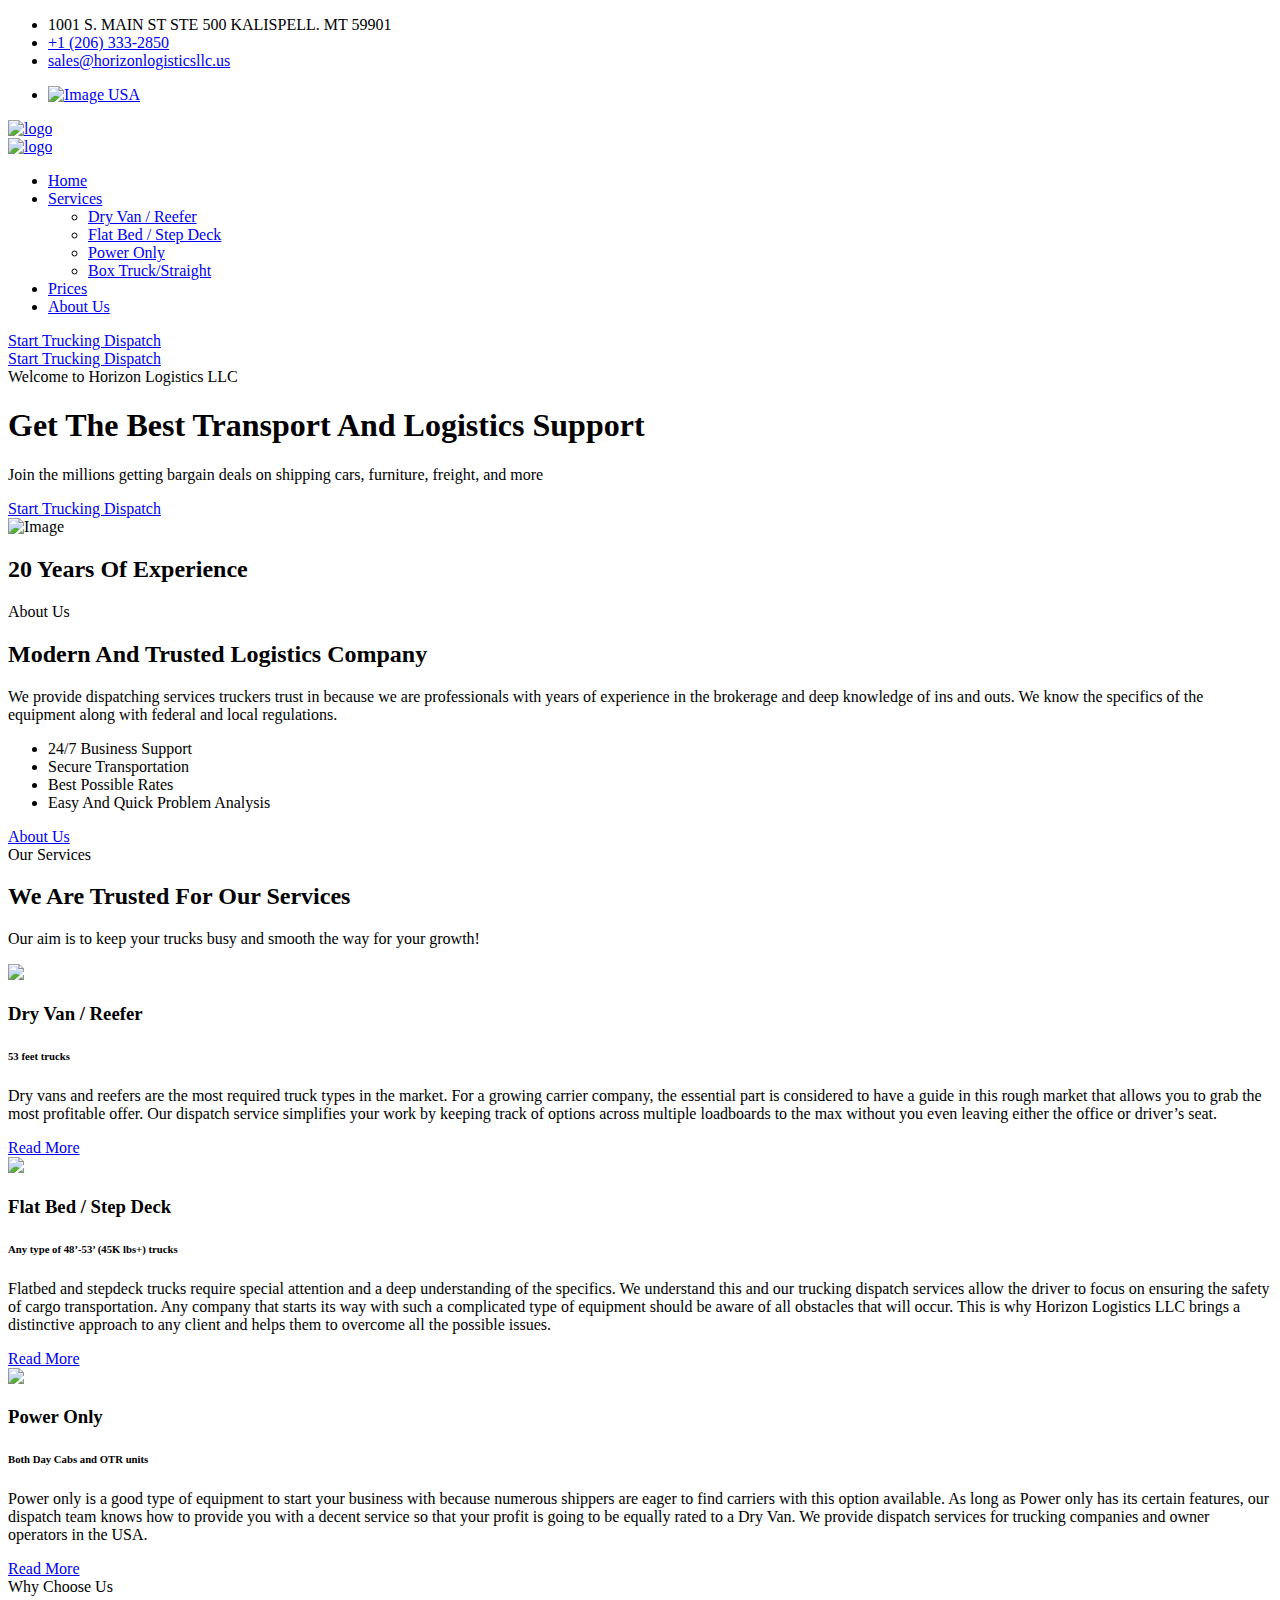
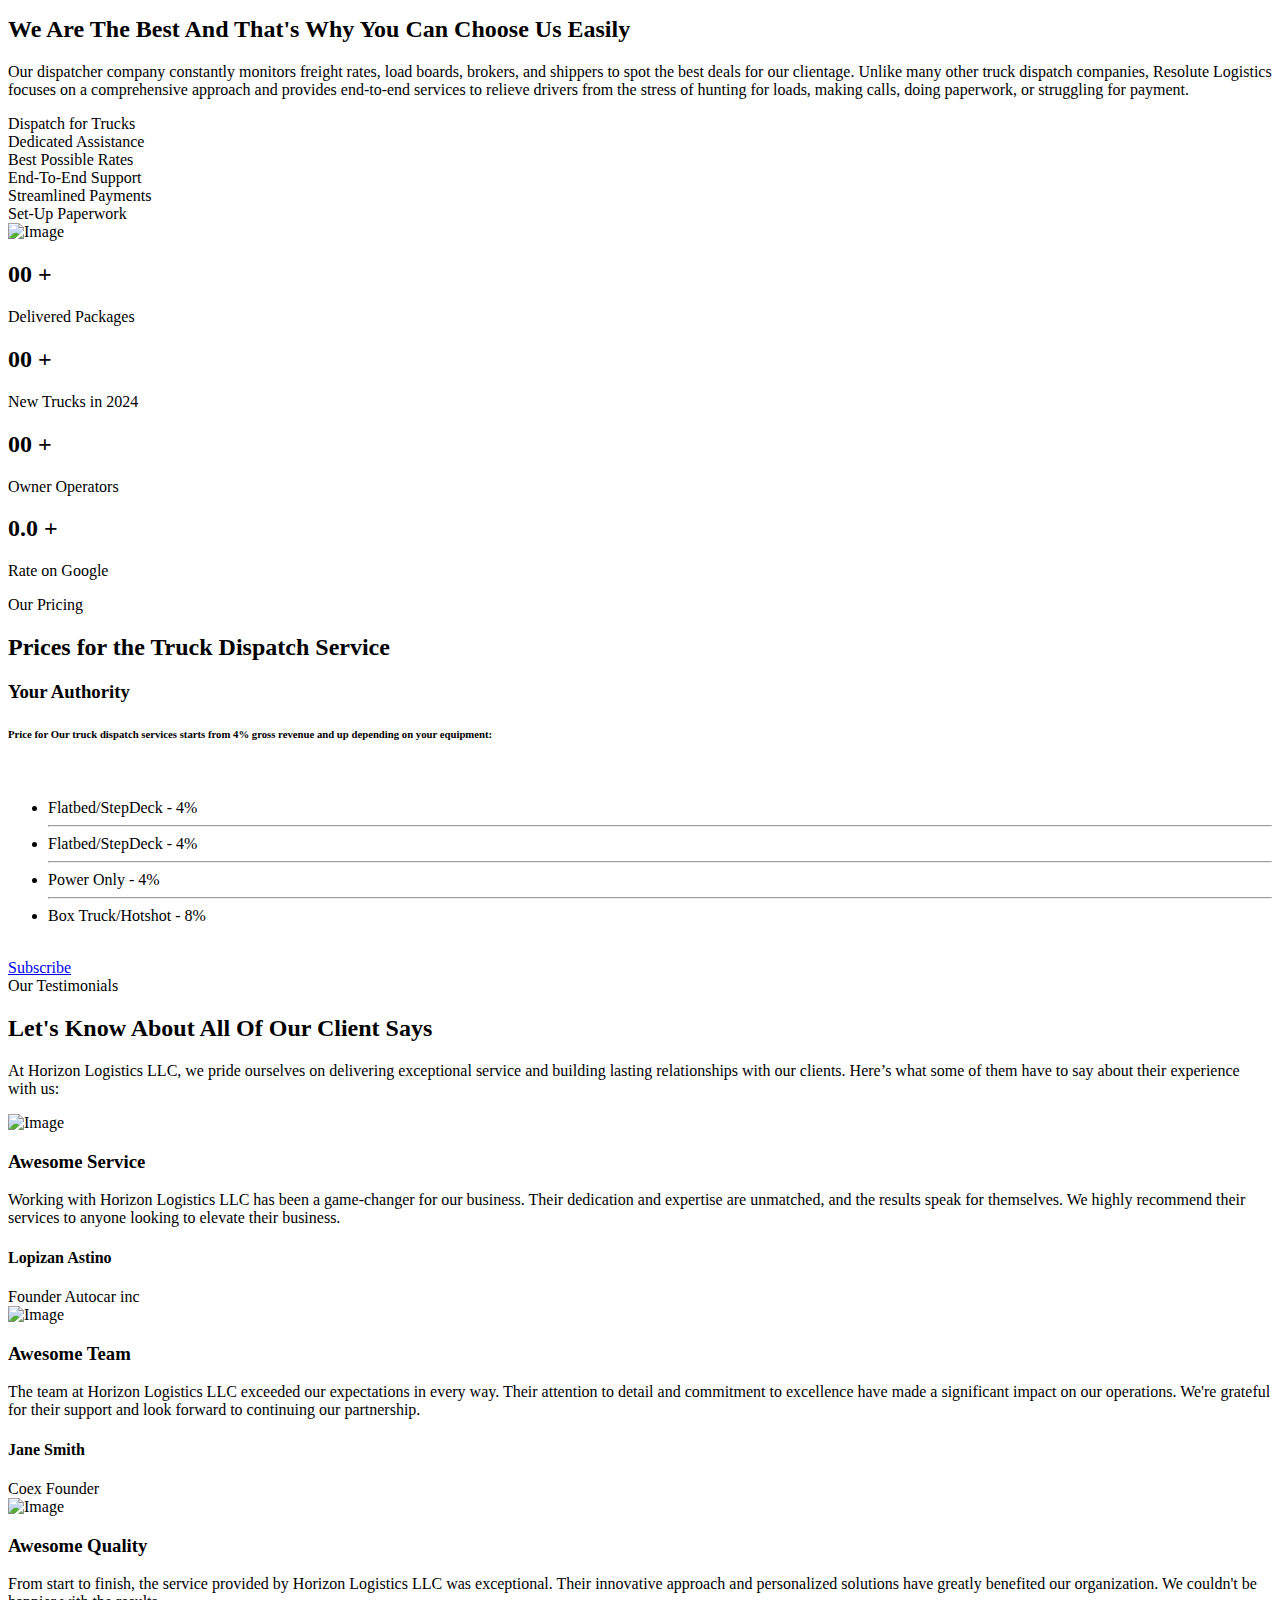
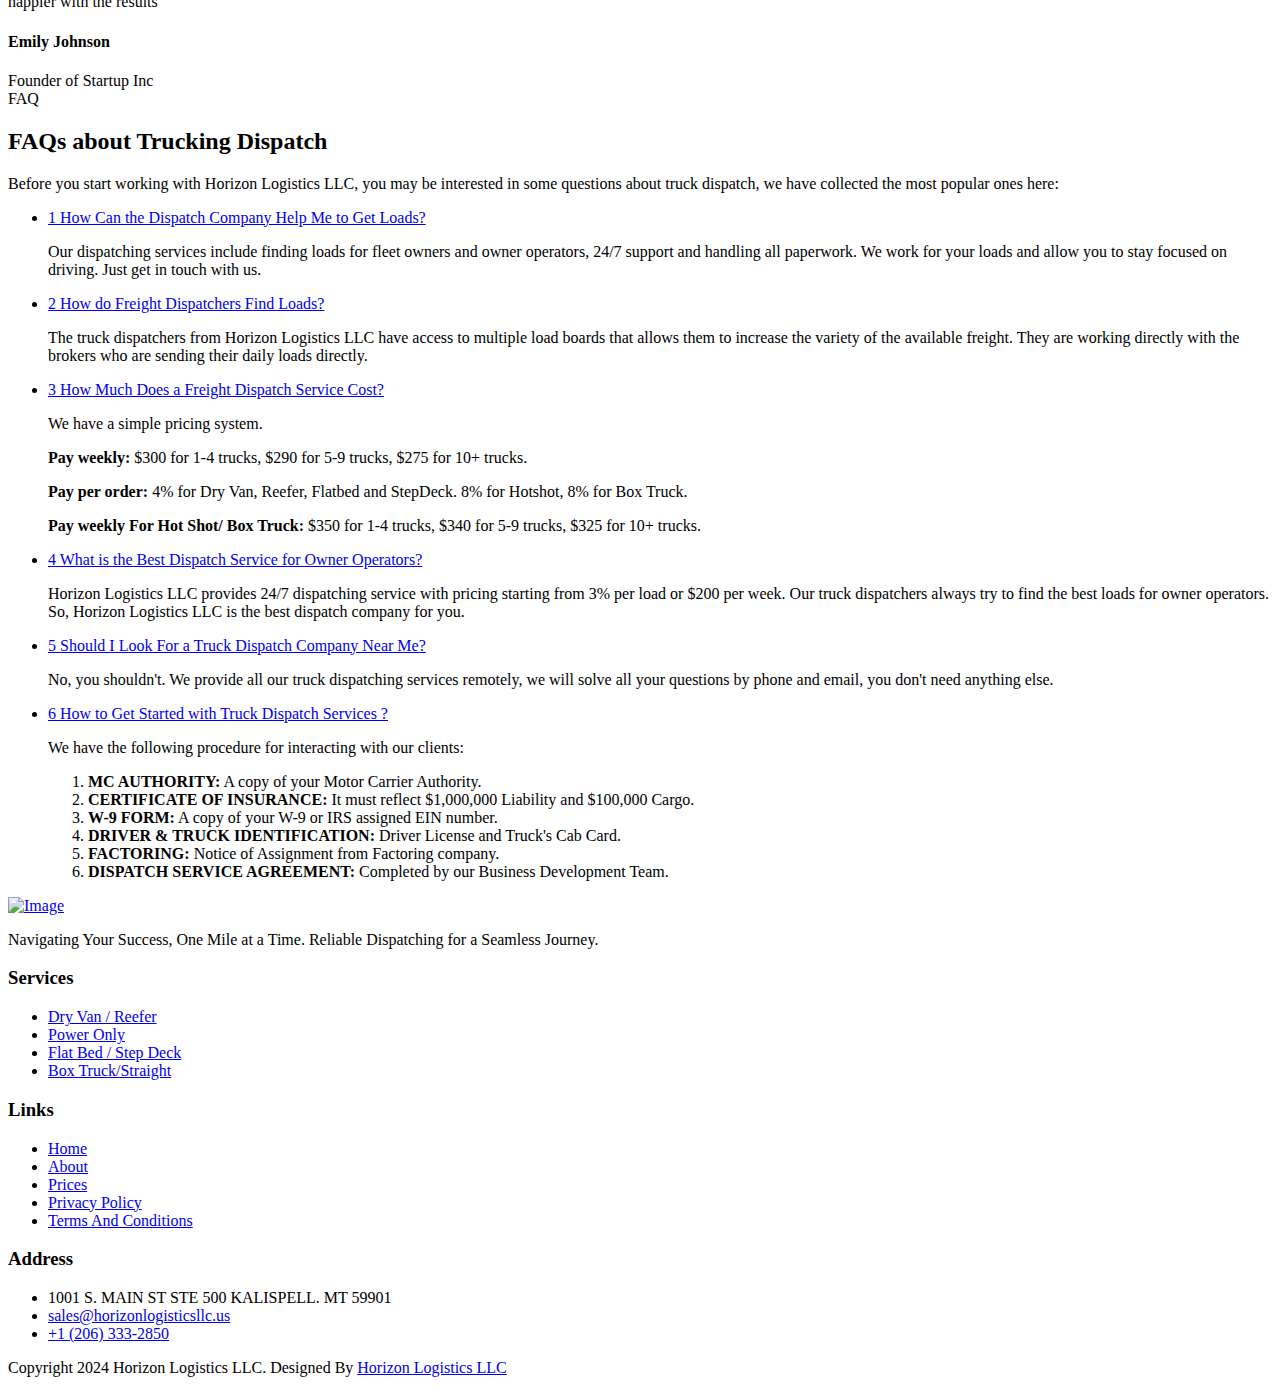
==== commit 91a83564: "Update index.html" ====
--- a/index.html
+++ b/index.html
@@ -6,7 +6,7 @@
     <meta name="viewport" content="width=device-width, initial-scale=1, shrink-to-fit=no">
 
     <!-- Bootstrap Min CSS -->
-    <link rel="stylesheet" href="bootstrap.min.css">
+    <link rel="stylesheet" href="https://horizonlogisticsllc.us/frontend/assets/css/bootstrap.min.css">
     <!-- Owl Theme Default Min CSS -->
     <link rel="stylesheet" href="https://horizonlogisticsllc.us/frontend/assets/css/owl.theme.default.min.css">
     <!-- Owl Carousel Min CSS -->
@@ -31,9 +31,9 @@
     <link rel="stylesheet" href="https://horizonlogisticsllc.us/frontend/assets/css/responsive.css">
 
     <!-- Favicon -->
-    <link rel="icon" type="image/png" href="WhatsApp Image 2024-09-09 at 10.55.11 PM.jpeg">
+    <link rel="icon" type="image/png" href="https://horizonlogisticsllc.us/images/logo/logo.svg">
     <!-- Title -->
-    <title>Enviro Logistics</title>
+    <title>Horizon Logistics LLC</title>
 </head>
 
 <body>
@@ -56,14 +56,15 @@
                     <ul class="header-left-content">
                         <li>
                             <i class="bx bx-home"></i>
-                            8410 Horito , RD , RandallsTown , MD                        </li>
+                            1001 S. MAIN ST STE 500 KALISPELL. MT 59901
+                        </li>
                         <li>
                             <i class="bx bx-phone-call"></i>
-                            <a href="tel:+1 (505) 221-6995"> +1 (505) 221-6995</a>
+                            <a href="tel:+1 (206) 333-2850"> +1 (206) 333-2850</a>
                         </li>
                         <li>
                             <i class="bx bx-envelope"></i>
-                            <a href="mailto:team.de725@gmail.com">team.de725@gmail.com</a>
+                            <a href="mailto:sales@horizonlogisticsllc.us">sales@horizonlogisticsllc.us</a>
                         </li>
                     </ul>
                 </div>
@@ -91,8 +92,8 @@
             <div class="container">
                 <div class="mobile-menu">
                     <div class="logo" style="width: 13%">
-                        <a href="EnviroLogistics.us.html">
-                            <img src="WhatsApp Image 2024-09-09 at 10.55.11 PM.jpeg" alt="logo">
+                        <a href="https://horizonlogisticsllc.us">
+                            <img src="https://horizonlogisticsllc.us/frontend/assets/img/logo.png" alt="logo">
                         </a>
                     </div>
                 </div>
@@ -102,14 +103,14 @@
         <div class="desktop-nav">
             <div class="container">
                 <nav class="navbar navbar-expand-md navbar-light">
-                    <a class="navbar-brand" style="width: 10%;" href="EnviroLogistics.us.html">
-                        <img src="WhatsApp Image 2024-09-09 at 10.55.11 PM.jpeg" alt="logo">
+                    <a class="navbar-brand" style="width: 10%;" href="https://horizonlogisticsllc.us">
+                        <img src="https://horizonlogisticsllc.us/frontend/assets/img/logo.png" alt="logo">
                     </a>
 
                     <div class="collapse navbar-collapse mean-menu">
                         <ul class="navbar-nav m-auto">
                             <li class="nav-item">
-                                <a href="EnviroLogistics.us.html" class="nav-link active">
+                                <a href="https://horizonlogisticsllc.us" class="nav-link active">
                                     Home
                                 </a>
 
@@ -123,33 +124,33 @@
 
                                 <ul class="dropdown-menu">
                                     <li class="nav-item">
-                                        <a href="dry-van-reefer.html" class="nav-link">Dry Van / Reefer</a>
+                                        <a href="https://horizonlogisticsllc.us/dry-van-reefer" class="nav-link">Dry Van / Reefer</a>
                                     </li>
                                     <li class="nav-item">
-                                        <a href="flat-bed-step-deck.html" class="nav-link">Flat Bed / Step Deck</a>
+                                        <a href="https://horizonlogisticsllc.us/flat-bed-step-deck" class="nav-link">Flat Bed / Step Deck</a>
                                     </li>
                                     <li class="nav-item">
-                                        <a href="power-only.html" class="nav-link">Power Only</a>
+                                        <a href="https://horizonlogisticsllc.us/power-only" class="nav-link">Power Only</a>
                                     </li>
                                     <li class="nav-item">
-                                        <a href="box-truck.html" class="nav-link">Box Truck/Straight</a>
+                                        <a href="https://horizonlogisticsllc.us/box-truck" class="nav-link">Box Truck/Straight</a>
                                     </li>
 
                                 </ul>
                             </li>
 
                             <li class="nav-item">
-                                <a href="prices.html" class="nav-link">Prices</a>
+                                <a href="https://horizonlogisticsllc.us/prices" class="nav-link">Prices</a>
                             </li>
 
                             <li class="nav-item">
-                                <a href="about-us.html"  class="nav-link">About Us</a>
+                                <a href="https://horizonlogisticsllc.us/about-us"  class="nav-link">About Us</a>
                             </li>
                         </ul>
 
                         <div class="others-option">
                             <div class="get-quote">
-                                <a href="dispatching-form.html" class="default-btn">
+                                <a href="https://horizonlogisticsllc.us/dispatching-form" class="default-btn">
                                     <span>Start Trucking Dispatch</span>
                                 </a>
                             </div>
@@ -173,7 +174,7 @@
                     <div class="option-inner">
                         <div class="others-option justify-content-center d-flex align-items-center">
                             <div class="get-quote">
-                                <a href="dispatching-form.html" class="default-btn">
+                                <a href="https://horizonlogisticsllc.us/dispatching-form" class="default-btn">
                                     <span>Start Trucking Dispatch</span>
                                 </a>
                             </div>
@@ -197,13 +198,13 @@
                 <div class="row align-items-center">
                     <div class="col-lg-9">
                         <div class="banner-content">
-                            <span class="top-title wow fadeInDown" data-wow-delay="1s">Welcome to Enviro Logistics LLC</span>
+                            <span class="top-title wow fadeInDown" data-wow-delay="1s">Welcome to Horizon Logistics LLC</span>
                             <h1 class="wow fadeInDown" data-wow-delay="1s">Get The Best Transport And Logistics Support</h1>
 
                             <p class="wow fadeInLeft" data-wow-delay="1s">Join the millions getting bargain deals on shipping cars, furniture, freight, and more</p>
 
                             <div class="banner-btn wow fadeInUp" data-wow-delay="1s">
-                                <a href="dispatching-form.html" class="default-btn">
+                                <a href="https://horizonlogisticsllc.us/dispatching-form" class="default-btn">
                                     <span>Start Trucking Dispatch</span>
                                 </a>
                             </div>
@@ -234,7 +235,7 @@
         <div class="row">
             <div class="col-lg-6">
                 <div class="about-img">
-                    <img src="https://cdn.pixabay.com/photo/2020/03/15/12/50/truck-4933514_640.jpg" alt="Image">
+                    <img src="https://horizonlogisticsllc.us/frontend/assets/img/about-img.jpg" alt="Image">
 
                     <div class="experience">
                         <div class="">
@@ -269,7 +270,7 @@
                         </li>
                     </ul>
 
-                    <a href="about-us.html" class="default-btn">
+                    <a href="https://horizonlogisticsllc.us/about-us" class="default-btn">
                         <span>About Us</span>
                     </a>
                 </div>
@@ -296,7 +297,7 @@
                     <h6>53 feet trucks</h6>
                     <p class="text-start">Dry vans and reefers are the most required truck types in the market. For a growing carrier company, the essential part is considered to have a guide in this rough market that allows you to grab the most profitable offer. Our dispatch service simplifies your work by keeping track of options across multiple loadboards to the max without you even leaving either the office or driver’s seat.</p>
 
-                    <a href="dry-van-reefer.html" class="read-more">
+                    <a href="https://horizonlogisticsllc.us/dry-van-reefer" class="read-more">
                         Read More
                     </a>
                 </div>
@@ -307,9 +308,9 @@
                     <img src="https://horizonlogisticsllc.us/frontend/assets/img/Flatbed-Stepdeck-Icon.webp">
                     <h3>Flat Bed / Step Deck</h3>
                     <h6>Any type of 48’-53’ (45K lbs+) trucks</h6>
-                    <p class="text-start">Flatbed and stepdeck trucks require special attention and a deep understanding of the specifics. We understand this and our trucking dispatch services allow the driver to focus on ensuring the safety of cargo transportation. Any company that starts its way with such a complicated type of equipment should be aware of all obstacles that will occur. This is why Enviro Logistics LLC brings a distinctive approach to any client and helps them to overcome all the possible issues.</p>
-
-                    <a href="flat-bed-step-deck.html" class="read-more">
+                    <p class="text-start">Flatbed and stepdeck trucks require special attention and a deep understanding of the specifics. We understand this and our trucking dispatch services allow the driver to focus on ensuring the safety of cargo transportation. Any company that starts its way with such a complicated type of equipment should be aware of all obstacles that will occur. This is why Horizon Logistics LLC brings a distinctive approach to any client and helps them to overcome all the possible issues.</p>
+
+                    <a href="https://horizonlogisticsllc.us/flat-bed-step-deck" class="read-more">
                         Read More
                     </a>
                 </div>
@@ -322,7 +323,7 @@
                     <h6>Both Day Cabs and OTR units</h6>
                     <p class="text-start">Power only is a good type of equipment to start your business with because numerous shippers are eager to find carriers with this option available. As long as Power only has its certain features, our dispatch team knows how to provide you with a decent service so that your profit is going to be equally rated to a Dry Van. We provide dispatch services for trucking companies and owner operators in the USA.</p>
 
-                    <a href="power-only.html" class="read-more">
+                    <a href="https://horizonlogisticsllc.us/power-only" class="read-more">
                         Read More
                     </a>
                 </div>
@@ -370,7 +371,7 @@
 
             <div class="col-lg-6">
                 <div class="choose-us-img">
-                    <img src="https://cdn.pixabay.com/photo/2024/07/25/14/54/truck-8921536_640.jpg" alt="Image">
+                    <img src="https://horizonlogisticsllc.us/frontend/assets/img/choose-us-img.jpg" alt="Image">
                 </div>
             </div>
         </div>
@@ -462,7 +463,7 @@
                         <li>Box Truck/Hotshot - 8%</li>
                     </ul>
                     <br>
-                    <a href="dispatching-form.html" class="btn btn-outline-primary">
+                    <a href="https://horizonlogisticsllc.us/dispatching-form" class="btn btn-outline-primary">
                         Subscribe
                     </a>
                 </div>
@@ -501,14 +502,14 @@
         <div class="section-title">
             <span>Our Testimonials</span>
             <h2>Let's Know About All Of Our Client Says</h2>
-            <p>At Enviro Logistics LLC, we pride ourselves on delivering exceptional service and building lasting relationships with our clients. Here’s what some of them have to say about their experience with us:</p>
+            <p>At Horizon Logistics LLC, we pride ourselves on delivering exceptional service and building lasting relationships with our clients. Here’s what some of them have to say about their experience with us:</p>
         </div>
 
         <div class="testimonials-slider owl-carousel owl-theme">
             <div class="single-testimonials">
                 <img src="https://horizonlogisticsllc.us/frontend/assets/img/testimonials/testimonials-7.jpg" alt="Image">
                 <h3>Awesome Service</h3>
-                <p>Working with Enviro Logistics LLC has been a game-changer for our business. Their dedication and expertise are unmatched, and the results speak for themselves. We highly recommend their services to anyone looking to elevate their business.</p>
+                <p>Working with Horizon Logistics LLC has been a game-changer for our business. Their dedication and expertise are unmatched, and the results speak for themselves. We highly recommend their services to anyone looking to elevate their business.</p>
                 <h4>Lopizan Astino</h4>
                 <span>Founder Autocar inc</span>
             </div>
@@ -516,7 +517,7 @@
             <div class="single-testimonials">
                 <img src="https://horizonlogisticsllc.us/frontend/assets/img/testimonials/testimonials-2.jpg" alt="Image">
                 <h3>Awesome Team</h3>
-                <p>The team at Enviro Logistics LLC exceeded our expectations in every way. Their attention to detail and commitment to excellence have made a significant impact on our operations. We're grateful for their support and look forward to continuing our partnership.</p>
+                <p>The team at Horizon Logistics LLC exceeded our expectations in every way. Their attention to detail and commitment to excellence have made a significant impact on our operations. We're grateful for their support and look forward to continuing our partnership.</p>
                 <h4>Jane Smith</h4>
                 <span>Coex Founder</span>
             </div>
@@ -524,7 +525,7 @@
             <div class="single-testimonials">
                 <img src="https://horizonlogisticsllc.us/frontend/assets/img/testimonials/testimonials-3.jpg" alt="Image">
                 <h3>Awesome Quality</h3>
-                <p>From start to finish, the service provided by Enviro Logistics LLC was exceptional. Their innovative approach and personalized solutions have greatly benefited our organization. We couldn't be happier with the results</p>
+                <p>From start to finish, the service provided by Horizon Logistics LLC was exceptional. Their innovative approach and personalized solutions have greatly benefited our organization. We couldn't be happier with the results</p>
                 <h4>Emily Johnson</h4>
                 <span>Founder of Startup Inc</span>
             </div>
@@ -539,7 +540,7 @@
         <div class="section-title">
             <span class="pumpkin-color">FAQ</span>
             <h2>FAQs about Trucking Dispatch</h2>
-            <p>Before you start working with Enviro Logistics LLC, you may be interested in some questions about truck dispatch, we have collected the most popular ones here:</p>
+            <p>Before you start working with Horizon Logistics LLC, you may be interested in some questions about truck dispatch, we have collected the most popular ones here:</p>
         </div>
 
         <div class="row">
@@ -558,7 +559,7 @@
                                 <span>2</span>
                                 How do Freight Dispatchers Find Loads?
                             </a>
-                            <p class="accordion-content">The truck dispatchers from Enviro Logistics LLC have access to multiple load boards that allows them to increase the variety of the available freight. They are working directly with the brokers who are sending their daily loads directly.</p>
+                            <p class="accordion-content">The truck dispatchers from Horizon Logistics LLC have access to multiple load boards that allows them to increase the variety of the available freight. They are working directly with the brokers who are sending their daily loads directly.</p>
                         </li>
                         <li class="accordion-item">
                             <a class="accordion-title" href="javascript:void(0)">
@@ -567,9 +568,9 @@
                             </a>
                             <div class="accordion-content">
                                 <p>We have a simple pricing system.</p>
-<p><strong>Pay weekly:</strong> $220 for 1-4 trucks, $290 for 5-9 trucks,</p>
+<p><strong>Pay weekly:</strong> $300 for 1-4 trucks, $290 for 5-9 trucks, $275 for 10+ trucks.</p>
 <p><strong>Pay per order:</strong> 4% for Dry Van, Reefer, Flatbed and StepDeck. 8% for Hotshot, 8% for Box Truck.</p>
-<p><strong>Pay weekly For Hot Shot/ Box Truck:</strong> $350 for 1-4 trucks, $340 for 5-9 trucks, </p>
+<p><strong>Pay weekly For Hot Shot/ Box Truck:</strong> $350 for 1-4 trucks, $340 for 5-9 trucks, $325 for 10+ trucks.</p>
                             </div>
                         </li>
                         <li class="accordion-item">
@@ -577,7 +578,7 @@
                                 <span>4</span>
                                 What is the Best Dispatch Service for Owner Operators?
                             </a>
-                            <p class="accordion-content">Enviro Logistics LLC provides 24/7 dispatching service with pricing starting from 3% per load or $200 per week. Our truck dispatchers always try to find the best loads for owner operators. So, Enviro Logistics LLC is the best dispatch company for you.</p>
+                            <p class="accordion-content">Horizon Logistics LLC provides 24/7 dispatching service with pricing starting from 3% per load or $200 per week. Our truck dispatchers always try to find the best loads for owner operators. So, Horizon Logistics LLC is the best dispatch company for you.</p>
                         </li>
                         <li class="accordion-item">
                             <a class="accordion-title" href="javascript:void(0)">
@@ -617,8 +618,8 @@
         <div class="row">
             <div class="col-lg-3 col-md-6">
                 <div class="single-footer-widget">
-                    <a href="EnviroLogistics.us.html" class="logo">
-                        <img src="WhatsApp Image 2024-09-09 at 10.55.11 PM.jpeg" alt="Image">
+                    <a href="https://horizonlogisticsllc.us" class="logo">
+                        <img src="https://horizonlogisticsllc.us/frontend/assets/img/logo.png" alt="Image">
                     </a>
 
                     <p>Navigating Your Success, One Mile at a Time. Reliable Dispatching for a Seamless Journey.</p>
@@ -631,16 +632,16 @@
 
                     <ul class="import-link">
                         <li>
-                            <a href="dry-van-reefer.html">Dry Van / Reefer</a>
-                        </li>
-                        <li>
-                            <a href="power-only.html">Power Only</a>
-                        </li>
-                        <li>
-                            <a href="flat-bed-step-deck.html">Flat Bed / Step Deck</a>
-                        </li>
-                        <li>
-                            <a href="box-truck.html">Box Truck/Straight</a>
+                            <a href="https://horizonlogisticsllc.us/dry-van-reefer">Dry Van / Reefer</a>
+                        </li>
+                        <li>
+                            <a href="https://horizonlogisticsllc.us/power-only">Power Only</a>
+                        </li>
+                        <li>
+                            <a href="https://horizonlogisticsllc.us/flat-bed-step-deck">Flat Bed / Step Deck</a>
+                        </li>
+                        <li>
+                            <a href="https://horizonlogisticsllc.us/box-truck">Box Truck/Straight</a>
                         </li>
 
                     </ul>
@@ -653,19 +654,19 @@
 
                     <ul class="import-link">
                         <li>
-                            <a href="EnviroLogistics.us.html">Home</a>
-                        </li>
-                        <li>
-                            <a href="about-us.html">About</a>
-                        </li>
-                        <li>
-                            <a href="prices.html">Prices</a>
-                        </li>
-                        <li>
-                            <a href="privacy-notice.html">Privacy Policy</a>
-                        </li>
-                        <li>
-                            <a href="terms-and-conditions.html">Terms And Conditions</a>
+                            <a href="https://horizonlogisticsllc.us">Home</a>
+                        </li>
+                        <li>
+                            <a href="https://horizonlogisticsllc.us/about-us">About</a>
+                        </li>
+                        <li>
+                            <a href="https://horizonlogisticsllc.us/prices">Prices</a>
+                        </li>
+                        <li>
+                            <a href="https://horizonlogisticsllc.us/privacy-notice">Privacy Policy</a>
+                        </li>
+                        <li>
+                            <a href="https://horizonlogisticsllc.us/terms-and-conditions">Terms And Conditions</a>
                         </li>
 
                     </ul>
@@ -679,16 +680,15 @@
                     <ul class="address">
                         <li class="location">
                             <i class="bx bxs-location-plus"></i>
-                            8410 Horito , RD , RandallsTown , MD
+                            1001 S. MAIN ST STE 500 KALISPELL. MT 59901
                         </li>
                         <li>
                             <i class="bx bxs-envelope"></i>
-                            <a href="mailto:team.de725@gmail.com">team.de725@gmail.com</a>
+                            <a href="mailto:sales@horizonlogisticsllc.us">sales@horizonlogisticsllc.us</a>
                         </li>
                         <li>
                             <i class="bx bxs-phone-call"></i>
-                            <a href="tel:+1 (505) 221-6995">+1 (505) 221-6995
-                            </a>
+                            <a href="tel:+1 (206) 333-2850">+1 (206) 333-2850</a>
                         </li>
                     </ul>
                 </div>
@@ -702,8 +702,8 @@
 <div class="copy-right-area">
     <div class="container">
         <p>
-            Copyright <i class="bx bx-copyright"></i>2024 Enviro Logistics LLC. Designed By
-            <a href="/" target="_blank">Enviro Logistics LLC</a>
+            Copyright <i class="bx bx-copyright"></i>2024 Horizon Logistics LLC. Designed By
+            <a href="/" target="_blank">Horizon Logistics LLC</a>
         </p>
     </div>
 </div>
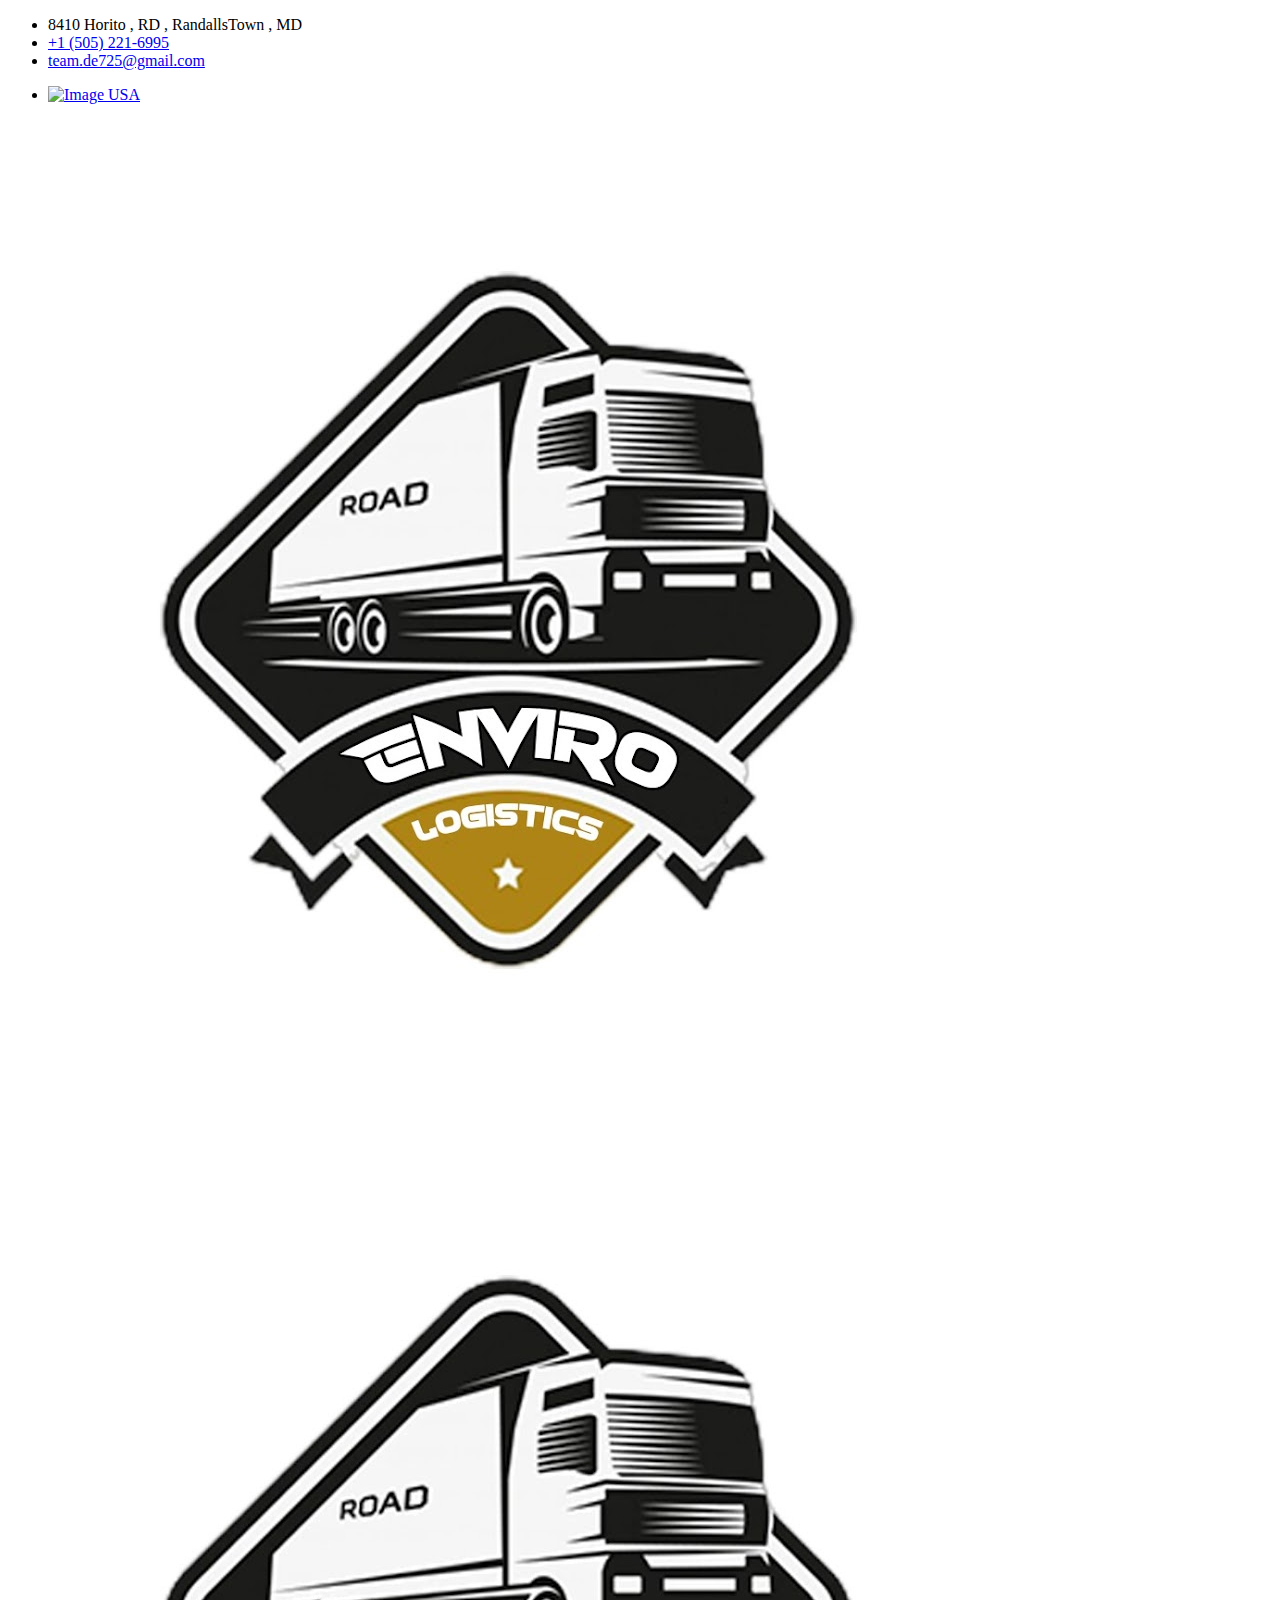
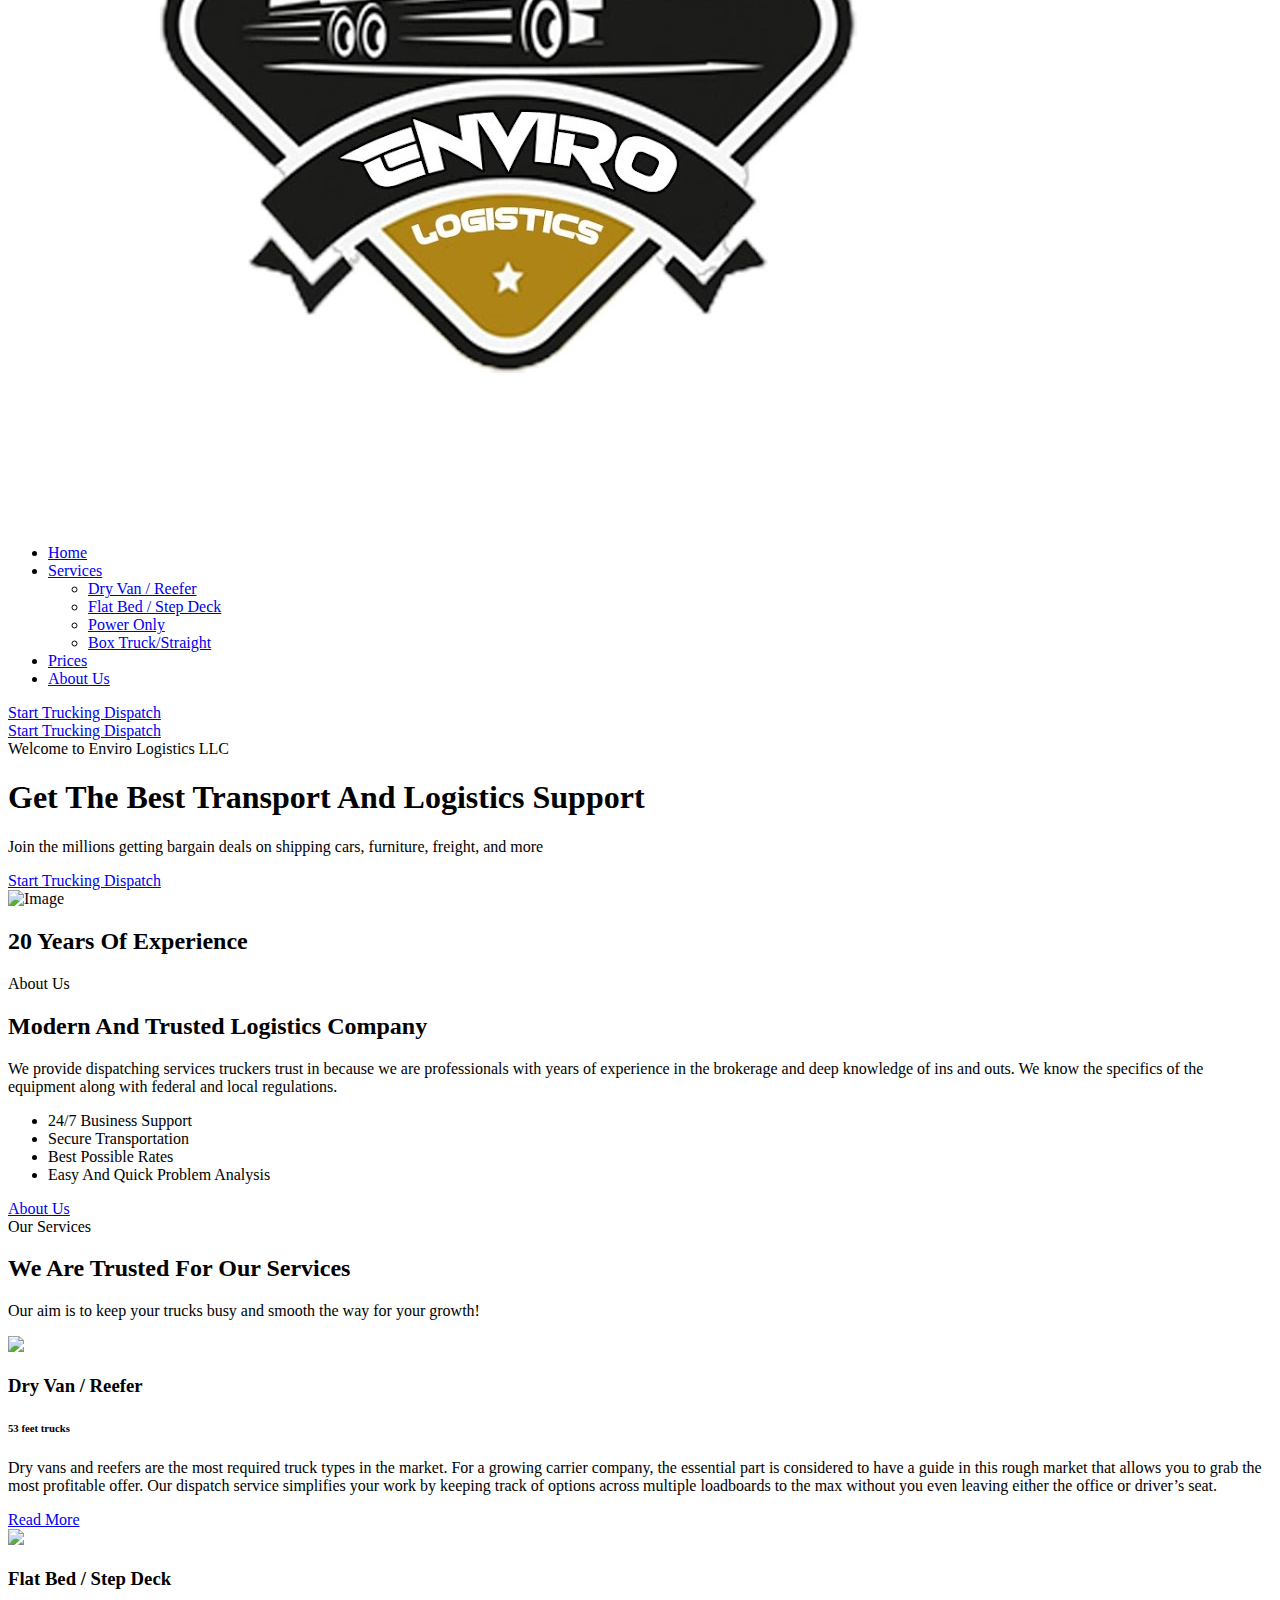
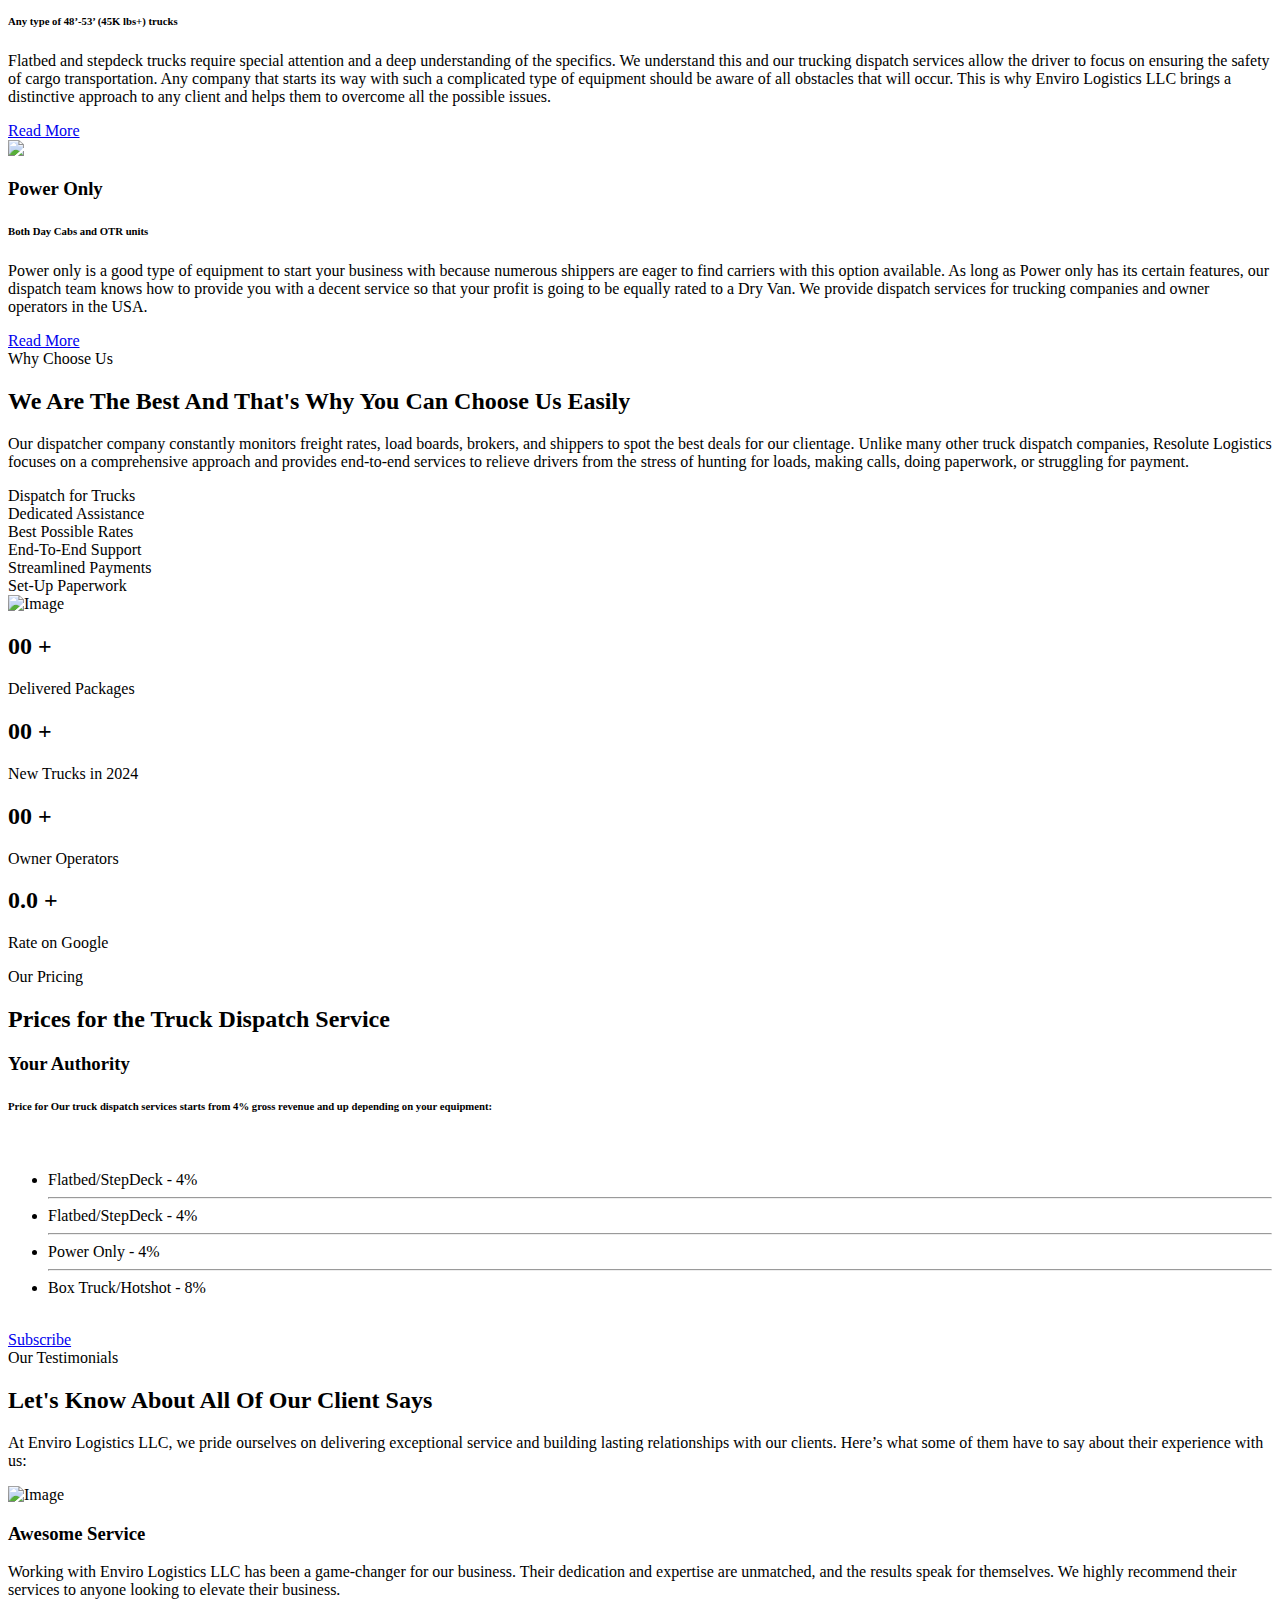
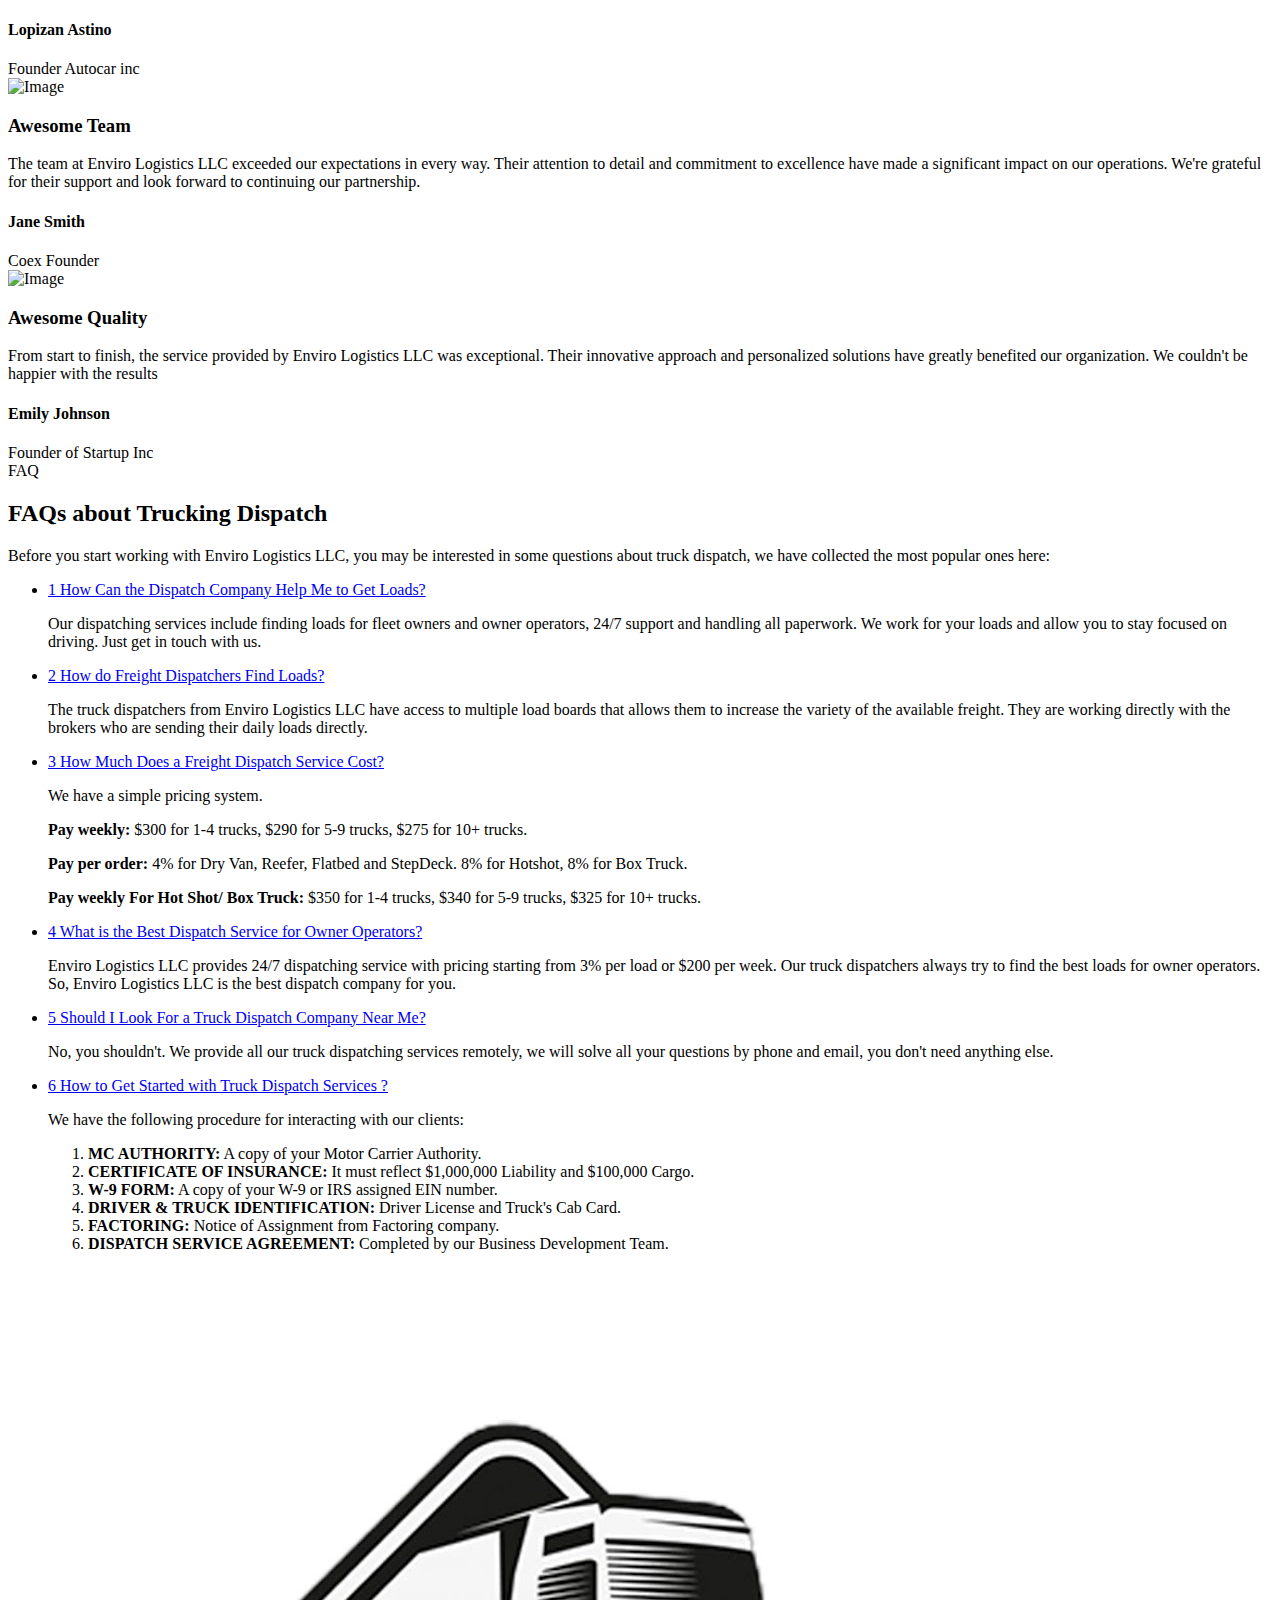
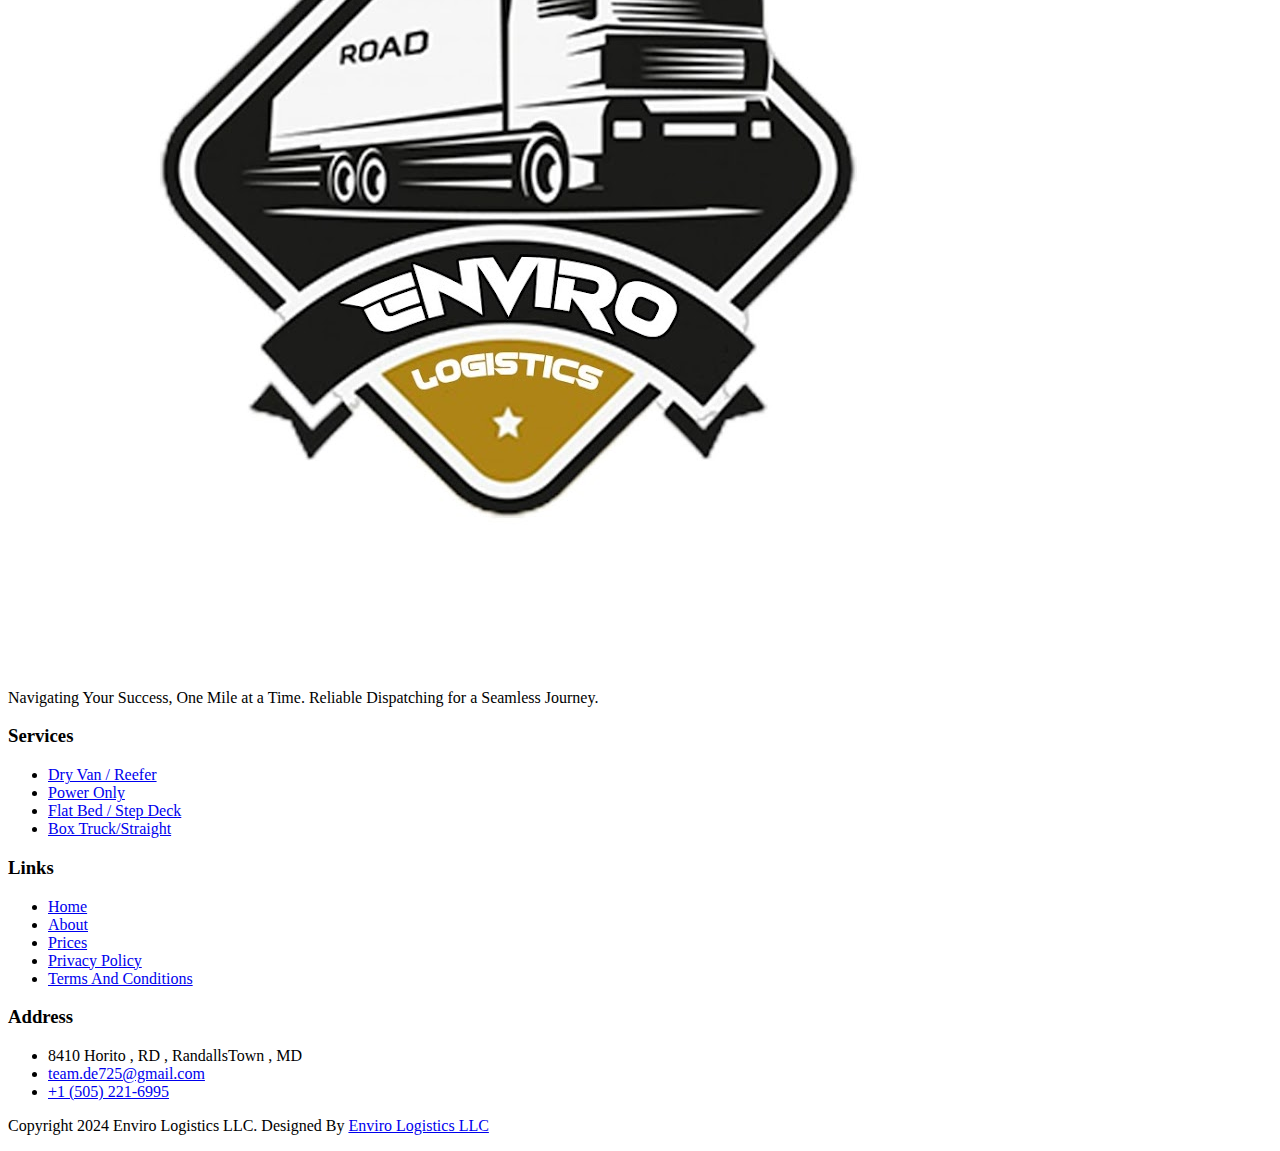
==== commit b13bdbef: "Update index.html" ====
--- a/index.html
+++ b/index.html
@@ -31,9 +31,9 @@
     <link rel="stylesheet" href="https://horizonlogisticsllc.us/frontend/assets/css/responsive.css">
 
     <!-- Favicon -->
-    <link rel="icon" type="image/png" href="https://horizonlogisticsllc.us/images/logo/logo.svg">
+    <link rel="icon" type="image/png" href="envirologo.jpeg">
     <!-- Title -->
-    <title>Horizon Logistics LLC</title>
+    <title>Enviro Logistics LLc</title>
 </head>
 
 <body>
@@ -56,15 +56,15 @@
                     <ul class="header-left-content">
                         <li>
                             <i class="bx bx-home"></i>
-                            1001 S. MAIN ST STE 500 KALISPELL. MT 59901
+                            8410 Horito , RD , RandallsTown , MD
                         </li>
                         <li>
                             <i class="bx bx-phone-call"></i>
-                            <a href="tel:+1 (206) 333-2850"> +1 (206) 333-2850</a>
+                            <a href="tel:+1 (505) 221-6995"> +1 (505) 221-6995</a>
                         </li>
                         <li>
                             <i class="bx bx-envelope"></i>
-                            <a href="mailto:sales@horizonlogisticsllc.us">sales@horizonlogisticsllc.us</a>
+                            <a href="mailto:team.de725@gmail.com">team.de725@gmail.com</a>
                         </li>
                     </ul>
                 </div>
@@ -92,8 +92,8 @@
             <div class="container">
                 <div class="mobile-menu">
                     <div class="logo" style="width: 13%">
-                        <a href="https://horizonlogisticsllc.us">
-                            <img src="https://horizonlogisticsllc.us/frontend/assets/img/logo.png" alt="logo">
+                        <a href="index.html">
+                            <img src="envirologo.jpeg" alt="logo">
                         </a>
                     </div>
                 </div>
@@ -103,14 +103,14 @@
         <div class="desktop-nav">
             <div class="container">
                 <nav class="navbar navbar-expand-md navbar-light">
-                    <a class="navbar-brand" style="width: 10%;" href="https://horizonlogisticsllc.us">
-                        <img src="https://horizonlogisticsllc.us/frontend/assets/img/logo.png" alt="logo">
+                    <a class="navbar-brand" style="width: 10%;" href="index.html">
+                        <img src="envirologo.jpeg" alt="logo">
                     </a>
 
                     <div class="collapse navbar-collapse mean-menu">
                         <ul class="navbar-nav m-auto">
                             <li class="nav-item">
-                                <a href="https://horizonlogisticsllc.us" class="nav-link active">
+                                <a href="index.html" class="nav-link active">
                                     Home
                                 </a>
 
@@ -198,7 +198,7 @@
                 <div class="row align-items-center">
                     <div class="col-lg-9">
                         <div class="banner-content">
-                            <span class="top-title wow fadeInDown" data-wow-delay="1s">Welcome to Horizon Logistics LLC</span>
+                            <span class="top-title wow fadeInDown" data-wow-delay="1s">Welcome to Enviro Logistics LLC</span>
                             <h1 class="wow fadeInDown" data-wow-delay="1s">Get The Best Transport And Logistics Support</h1>
 
                             <p class="wow fadeInLeft" data-wow-delay="1s">Join the millions getting bargain deals on shipping cars, furniture, freight, and more</p>
@@ -308,7 +308,7 @@
                     <img src="https://horizonlogisticsllc.us/frontend/assets/img/Flatbed-Stepdeck-Icon.webp">
                     <h3>Flat Bed / Step Deck</h3>
                     <h6>Any type of 48’-53’ (45K lbs+) trucks</h6>
-                    <p class="text-start">Flatbed and stepdeck trucks require special attention and a deep understanding of the specifics. We understand this and our trucking dispatch services allow the driver to focus on ensuring the safety of cargo transportation. Any company that starts its way with such a complicated type of equipment should be aware of all obstacles that will occur. This is why Horizon Logistics LLC brings a distinctive approach to any client and helps them to overcome all the possible issues.</p>
+                    <p class="text-start">Flatbed and stepdeck trucks require special attention and a deep understanding of the specifics. We understand this and our trucking dispatch services allow the driver to focus on ensuring the safety of cargo transportation. Any company that starts its way with such a complicated type of equipment should be aware of all obstacles that will occur. This is why Enviro Logistics LLC brings a distinctive approach to any client and helps them to overcome all the possible issues.</p>
 
                     <a href="https://horizonlogisticsllc.us/flat-bed-step-deck" class="read-more">
                         Read More
@@ -502,14 +502,14 @@
         <div class="section-title">
             <span>Our Testimonials</span>
             <h2>Let's Know About All Of Our Client Says</h2>
-            <p>At Horizon Logistics LLC, we pride ourselves on delivering exceptional service and building lasting relationships with our clients. Here’s what some of them have to say about their experience with us:</p>
+            <p>At Enviro Logistics LLC, we pride ourselves on delivering exceptional service and building lasting relationships with our clients. Here’s what some of them have to say about their experience with us:</p>
         </div>
 
         <div class="testimonials-slider owl-carousel owl-theme">
             <div class="single-testimonials">
                 <img src="https://horizonlogisticsllc.us/frontend/assets/img/testimonials/testimonials-7.jpg" alt="Image">
                 <h3>Awesome Service</h3>
-                <p>Working with Horizon Logistics LLC has been a game-changer for our business. Their dedication and expertise are unmatched, and the results speak for themselves. We highly recommend their services to anyone looking to elevate their business.</p>
+                <p>Working with Enviro Logistics LLC has been a game-changer for our business. Their dedication and expertise are unmatched, and the results speak for themselves. We highly recommend their services to anyone looking to elevate their business.</p>
                 <h4>Lopizan Astino</h4>
                 <span>Founder Autocar inc</span>
             </div>
@@ -517,7 +517,7 @@
             <div class="single-testimonials">
                 <img src="https://horizonlogisticsllc.us/frontend/assets/img/testimonials/testimonials-2.jpg" alt="Image">
                 <h3>Awesome Team</h3>
-                <p>The team at Horizon Logistics LLC exceeded our expectations in every way. Their attention to detail and commitment to excellence have made a significant impact on our operations. We're grateful for their support and look forward to continuing our partnership.</p>
+                <p>The team at Enviro Logistics LLC exceeded our expectations in every way. Their attention to detail and commitment to excellence have made a significant impact on our operations. We're grateful for their support and look forward to continuing our partnership.</p>
                 <h4>Jane Smith</h4>
                 <span>Coex Founder</span>
             </div>
@@ -525,7 +525,7 @@
             <div class="single-testimonials">
                 <img src="https://horizonlogisticsllc.us/frontend/assets/img/testimonials/testimonials-3.jpg" alt="Image">
                 <h3>Awesome Quality</h3>
-                <p>From start to finish, the service provided by Horizon Logistics LLC was exceptional. Their innovative approach and personalized solutions have greatly benefited our organization. We couldn't be happier with the results</p>
+                <p>From start to finish, the service provided by Enviro Logistics LLC was exceptional. Their innovative approach and personalized solutions have greatly benefited our organization. We couldn't be happier with the results</p>
                 <h4>Emily Johnson</h4>
                 <span>Founder of Startup Inc</span>
             </div>
@@ -540,7 +540,7 @@
         <div class="section-title">
             <span class="pumpkin-color">FAQ</span>
             <h2>FAQs about Trucking Dispatch</h2>
-            <p>Before you start working with Horizon Logistics LLC, you may be interested in some questions about truck dispatch, we have collected the most popular ones here:</p>
+            <p>Before you start working with Enviro Logistics LLC, you may be interested in some questions about truck dispatch, we have collected the most popular ones here:</p>
         </div>
 
         <div class="row">
@@ -559,7 +559,7 @@
                                 <span>2</span>
                                 How do Freight Dispatchers Find Loads?
                             </a>
-                            <p class="accordion-content">The truck dispatchers from Horizon Logistics LLC have access to multiple load boards that allows them to increase the variety of the available freight. They are working directly with the brokers who are sending their daily loads directly.</p>
+                            <p class="accordion-content">The truck dispatchers from Enviro Logistics LLC have access to multiple load boards that allows them to increase the variety of the available freight. They are working directly with the brokers who are sending their daily loads directly.</p>
                         </li>
                         <li class="accordion-item">
                             <a class="accordion-title" href="javascript:void(0)">
@@ -578,7 +578,7 @@
                                 <span>4</span>
                                 What is the Best Dispatch Service for Owner Operators?
                             </a>
-                            <p class="accordion-content">Horizon Logistics LLC provides 24/7 dispatching service with pricing starting from 3% per load or $200 per week. Our truck dispatchers always try to find the best loads for owner operators. So, Horizon Logistics LLC is the best dispatch company for you.</p>
+                            <p class="accordion-content">Enviro Logistics LLC provides 24/7 dispatching service with pricing starting from 3% per load or $200 per week. Our truck dispatchers always try to find the best loads for owner operators. So, Enviro Logistics LLC is the best dispatch company for you.</p>
                         </li>
                         <li class="accordion-item">
                             <a class="accordion-title" href="javascript:void(0)">
@@ -619,7 +619,7 @@
             <div class="col-lg-3 col-md-6">
                 <div class="single-footer-widget">
                     <a href="https://horizonlogisticsllc.us" class="logo">
-                        <img src="https://horizonlogisticsllc.us/frontend/assets/img/logo.png" alt="Image">
+                        <img src="envirologo.jpeg" alt="Image">
                     </a>
 
                     <p>Navigating Your Success, One Mile at a Time. Reliable Dispatching for a Seamless Journey.</p>
@@ -680,15 +680,15 @@
                     <ul class="address">
                         <li class="location">
                             <i class="bx bxs-location-plus"></i>
-                            1001 S. MAIN ST STE 500 KALISPELL. MT 59901
+                            8410 Horito , RD , RandallsTown , MD
                         </li>
                         <li>
                             <i class="bx bxs-envelope"></i>
-                            <a href="mailto:sales@horizonlogisticsllc.us">sales@horizonlogisticsllc.us</a>
+                            <a href="mailto:team.de725@gmail.com">team.de725@gmail.com</a>
                         </li>
                         <li>
                             <i class="bx bxs-phone-call"></i>
-                            <a href="tel:+1 (206) 333-2850">+1 (206) 333-2850</a>
+                            <a href="tel:+1 (505) 221-6995">+1 (505) 221-6995</a>
                         </li>
                     </ul>
                 </div>
@@ -702,8 +702,8 @@
 <div class="copy-right-area">
     <div class="container">
         <p>
-            Copyright <i class="bx bx-copyright"></i>2024 Horizon Logistics LLC. Designed By
-            <a href="/" target="_blank">Horizon Logistics LLC</a>
+            Copyright <i class="bx bx-copyright"></i>2024 Enviro Logistics LLC. Designed By
+            <a href="/" target="_blank">Enviro Logistics LLC</a>
         </p>
     </div>
 </div>
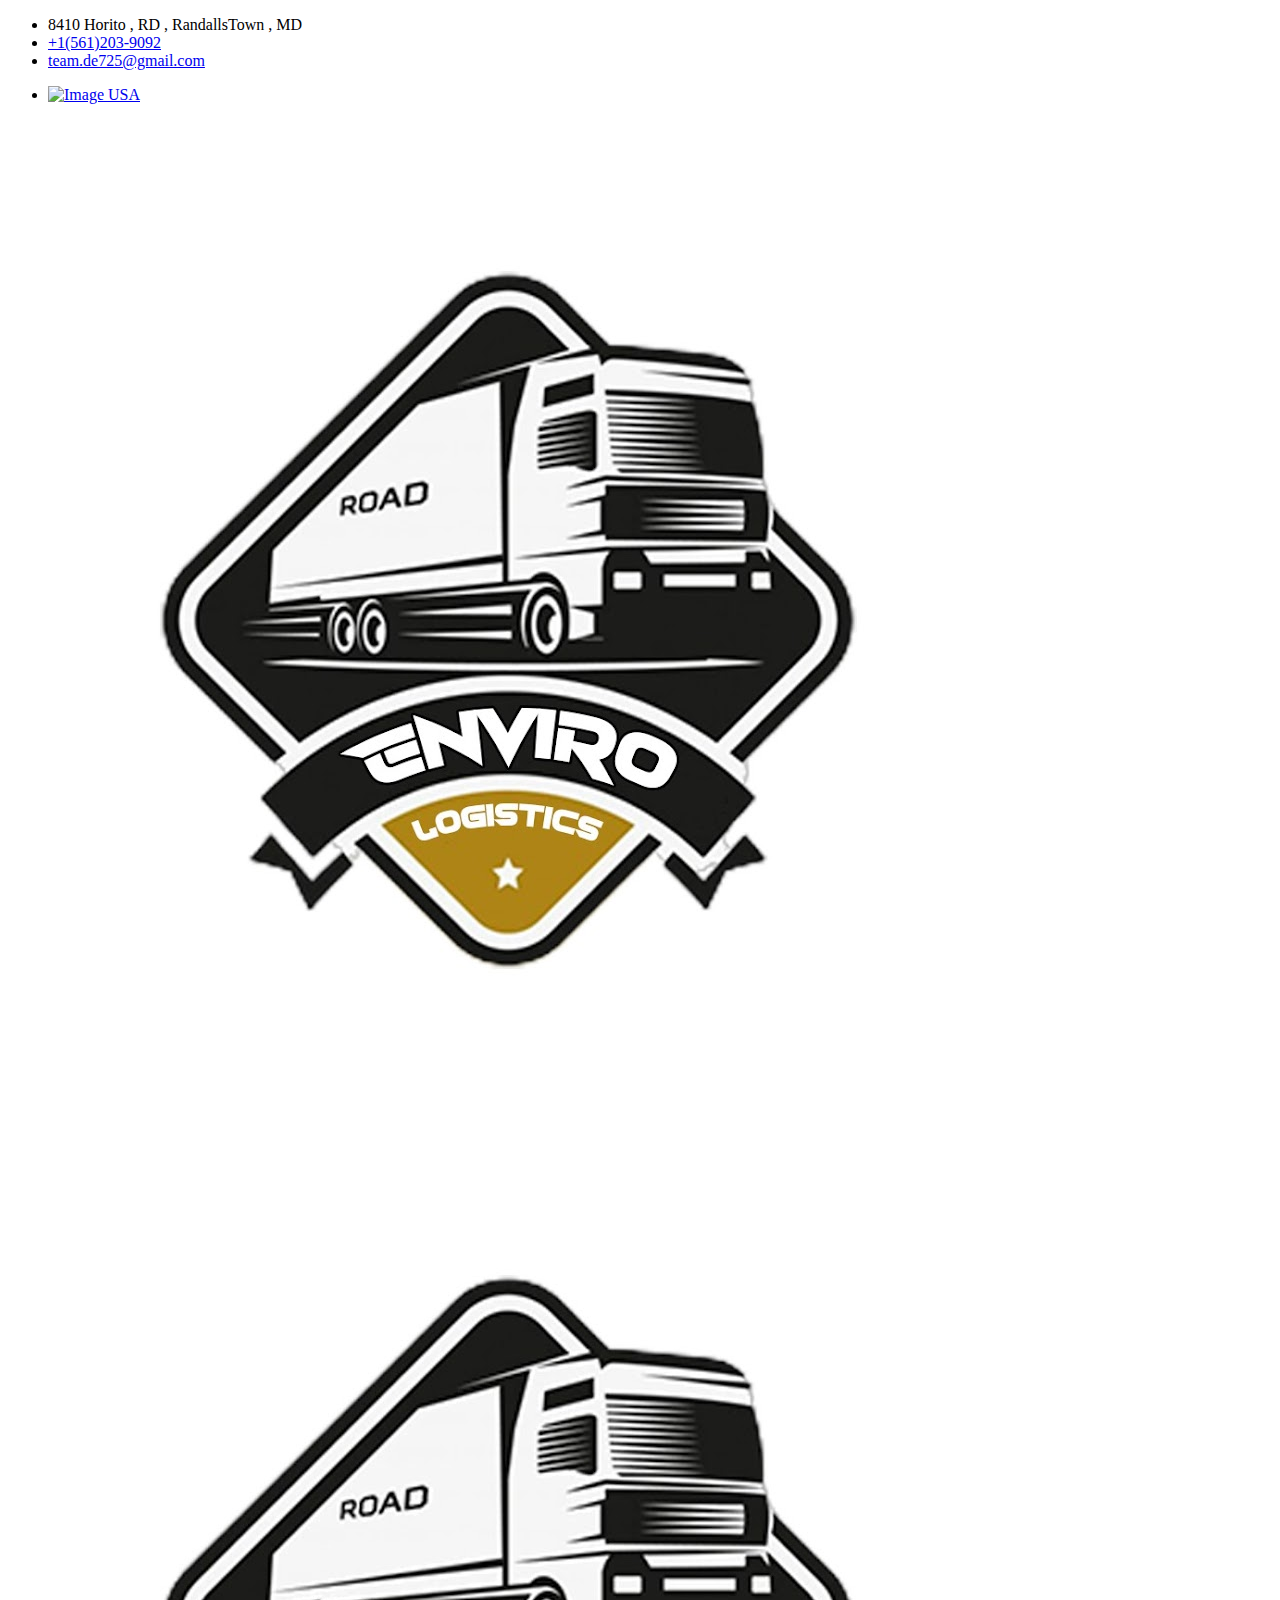
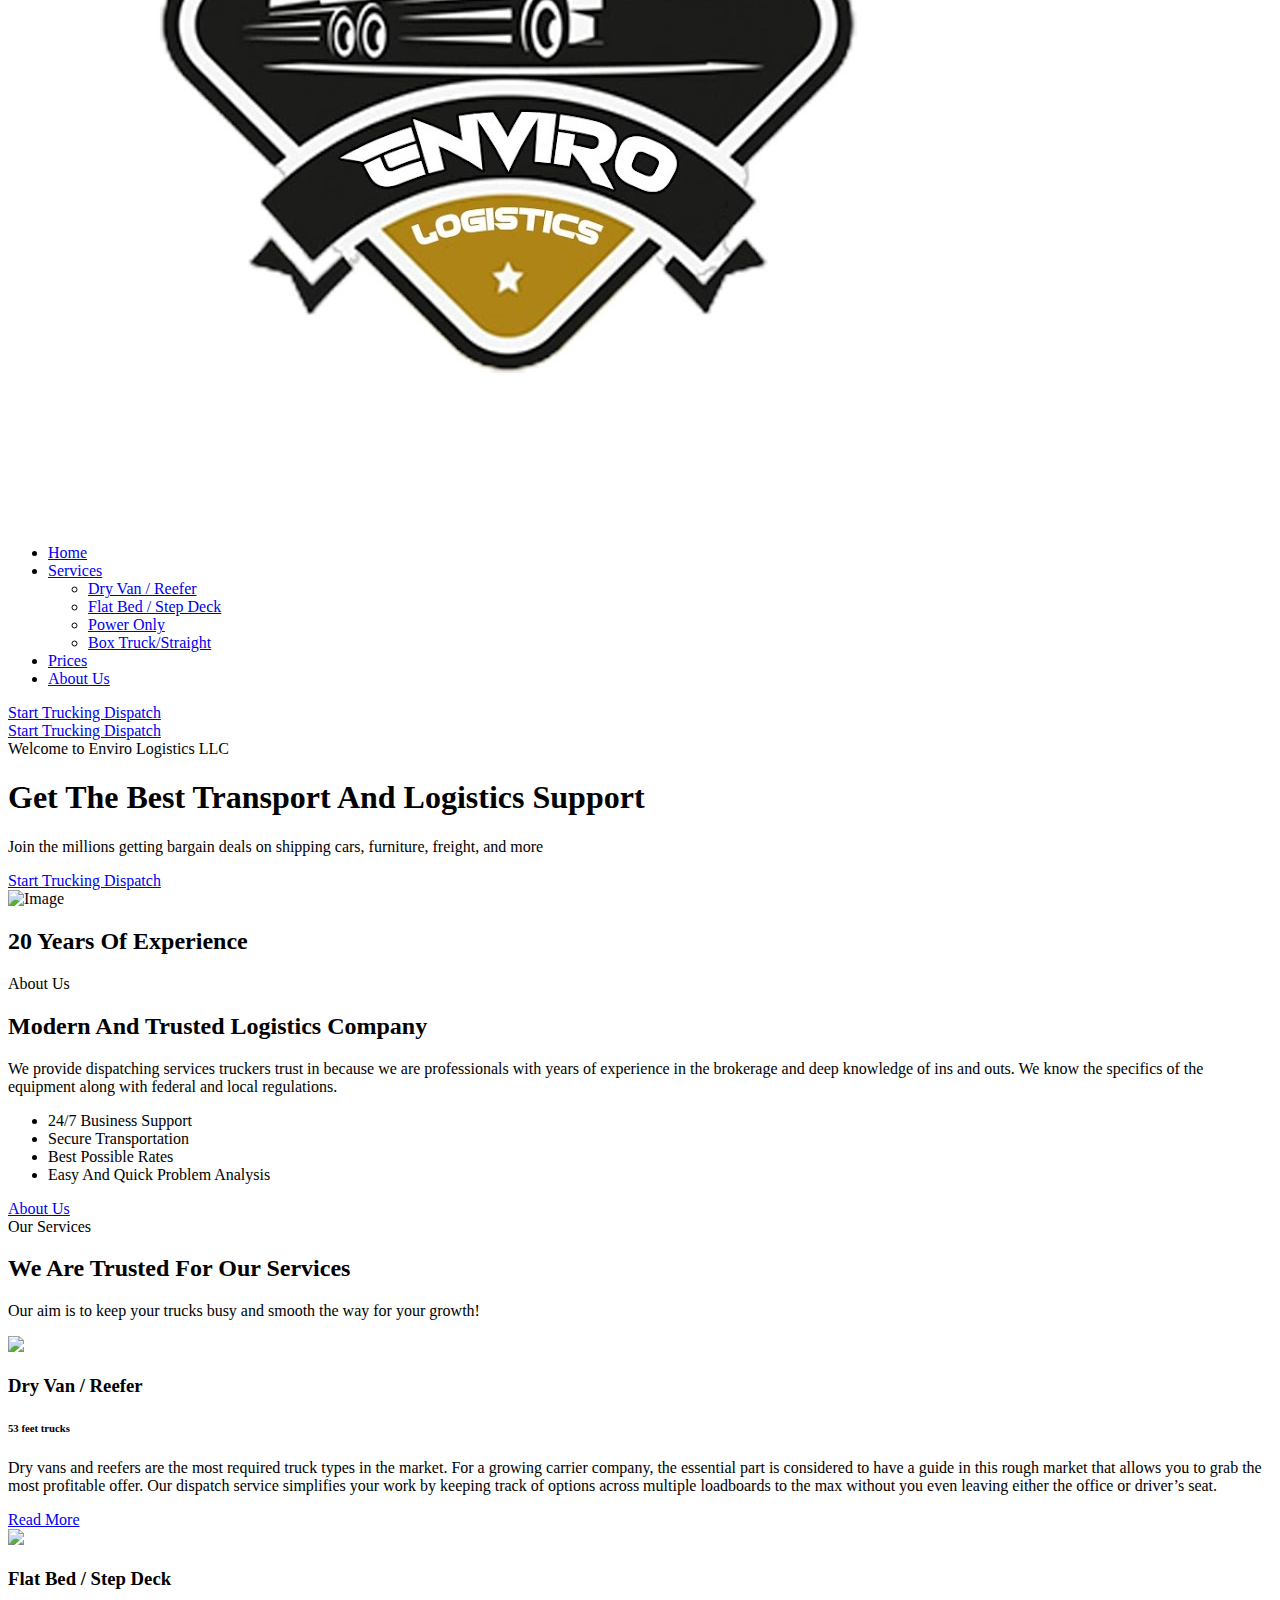
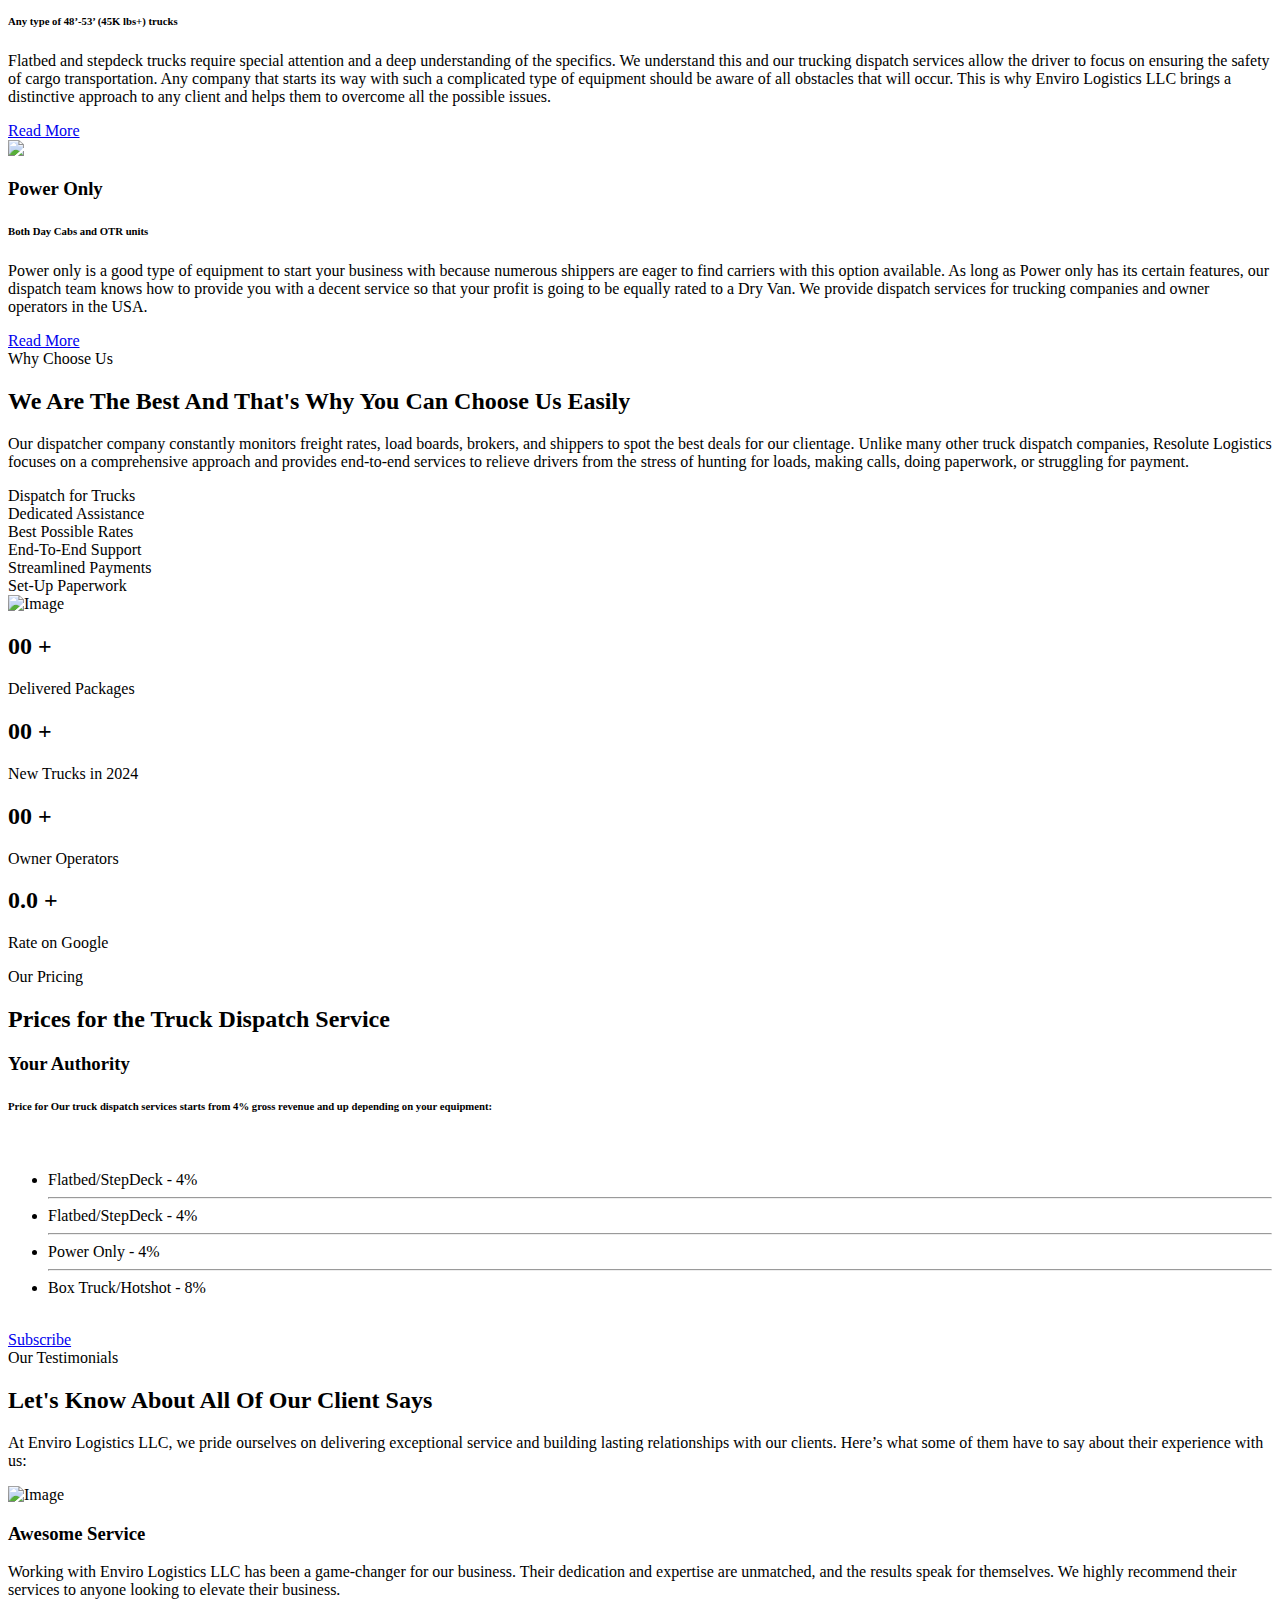
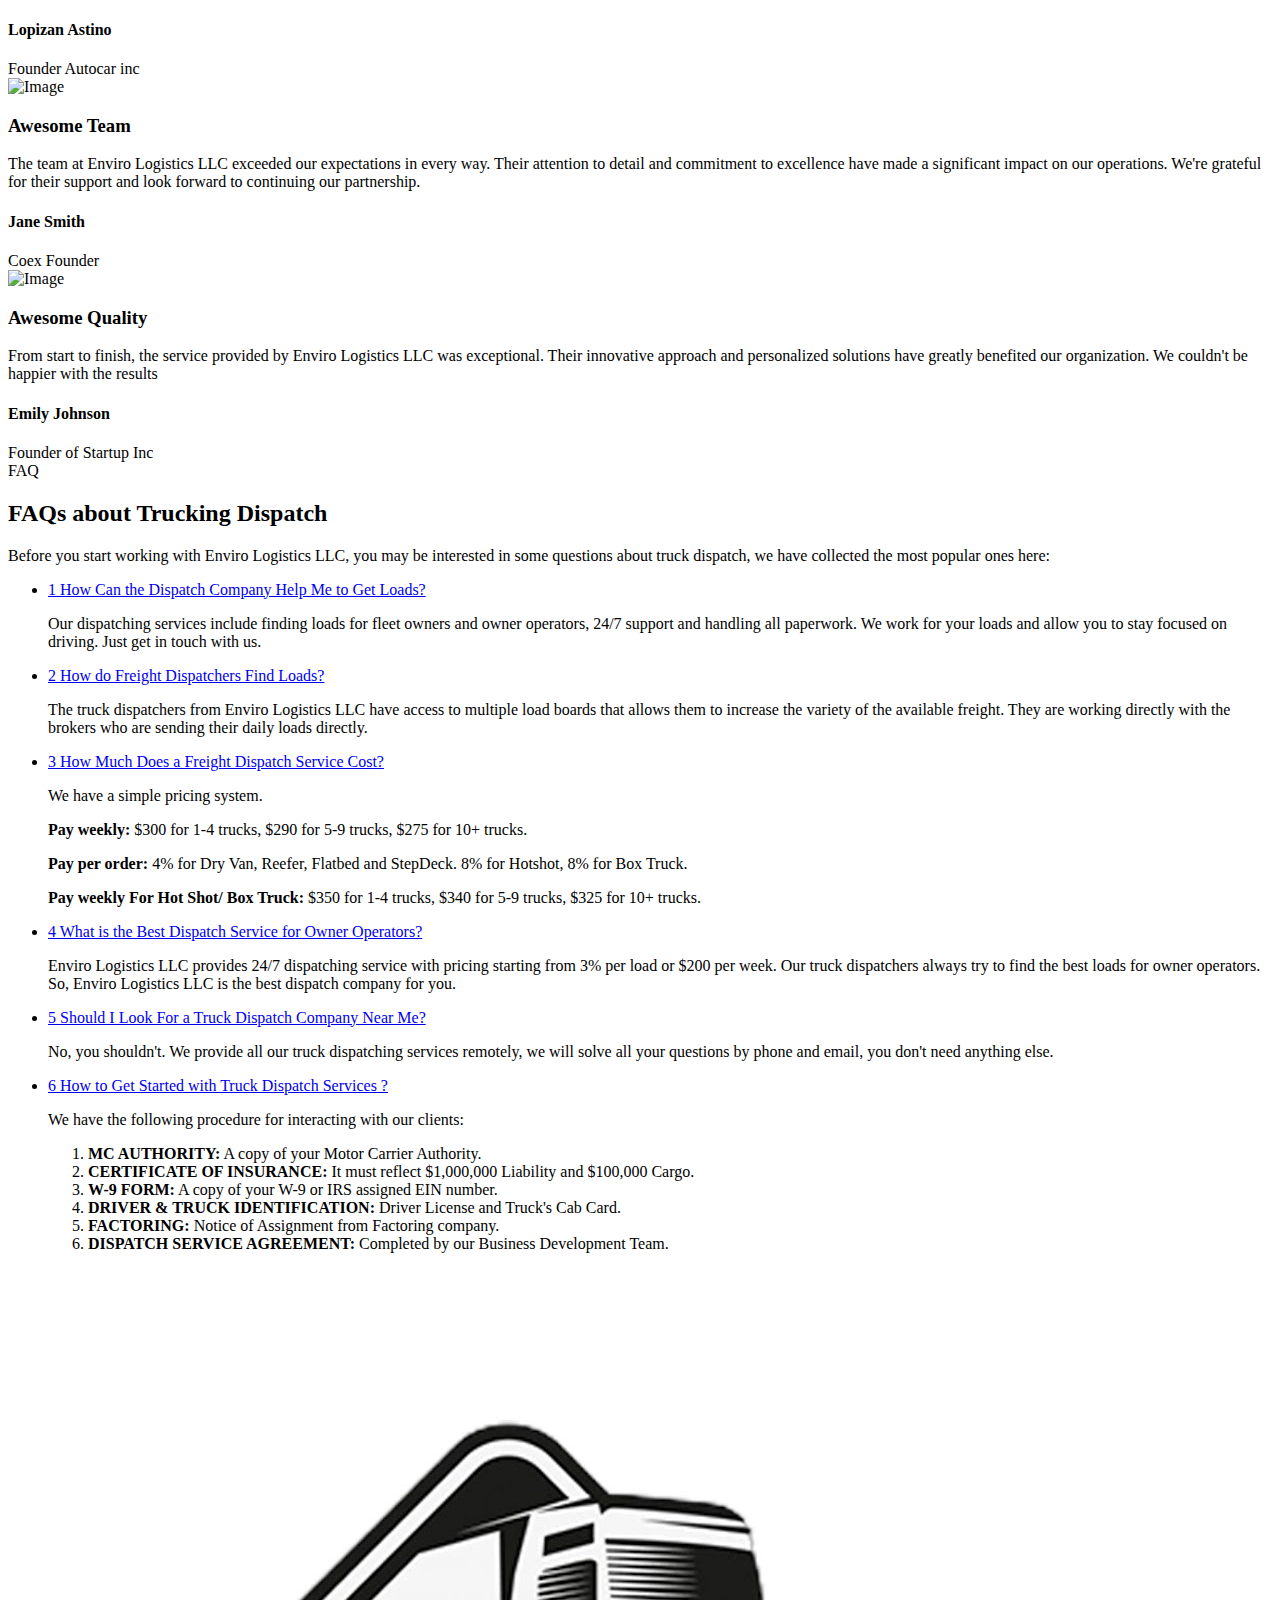
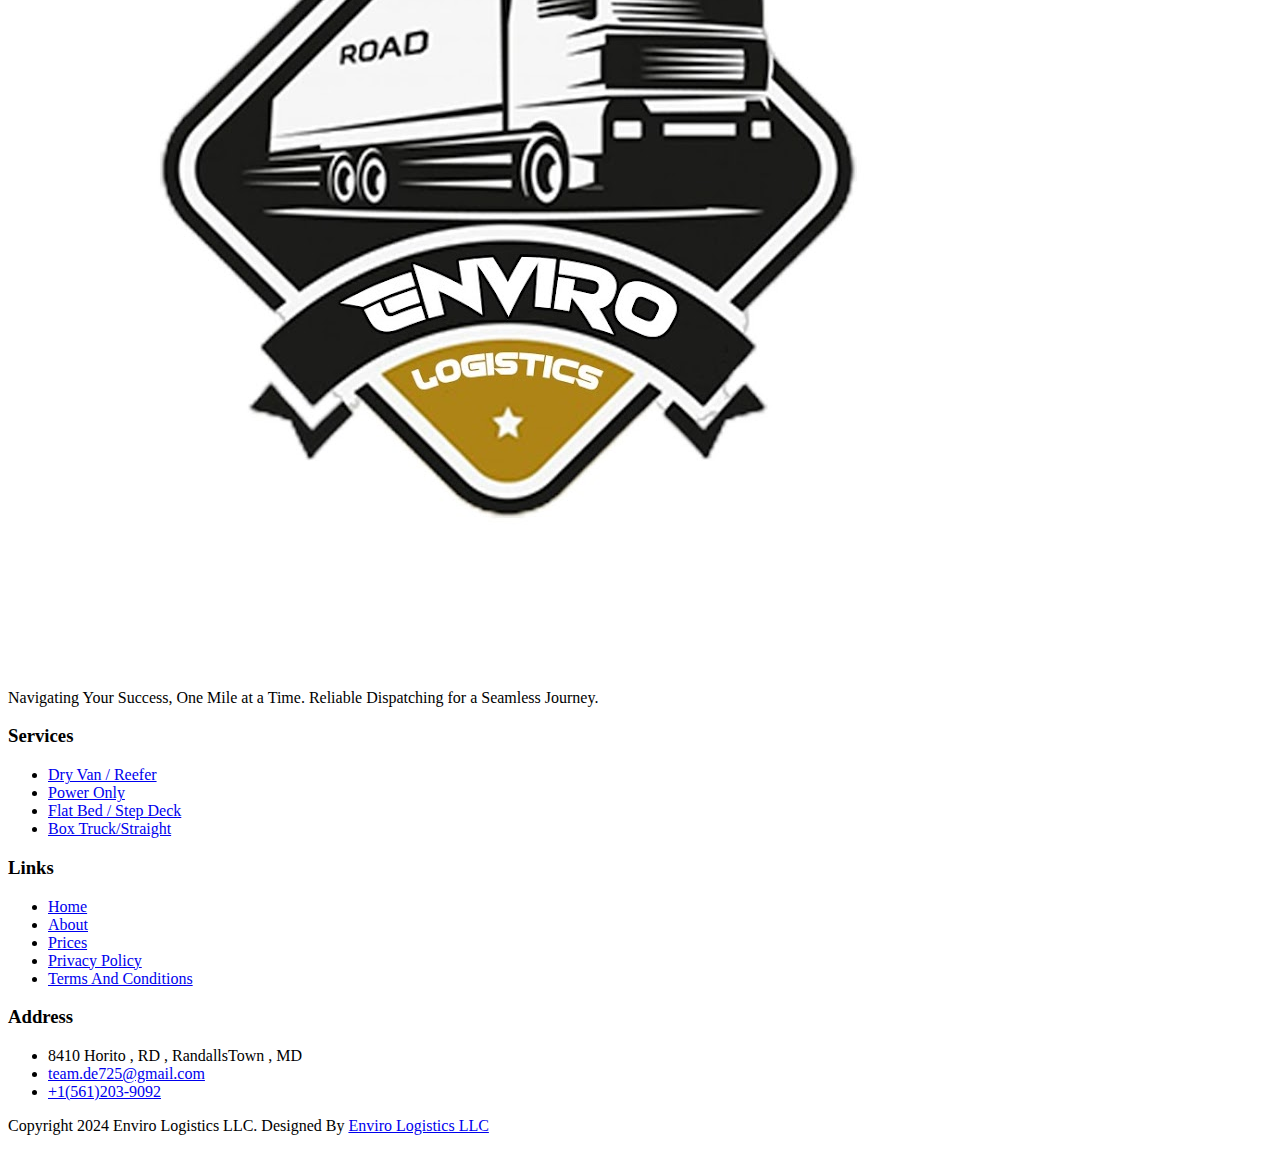
==== commit 5f75ca53: "done" ====
--- a/index.html
+++ b/index.html
@@ -60,7 +60,7 @@
                         </li>
                         <li>
                             <i class="bx bx-phone-call"></i>
-                            <a href="tel:+1 (505) 221-6995"> +1 (505) 221-6995</a>
+                            <a href="tel:+1(561)203-9092"> +1(561)203-9092</a>
                         </li>
                         <li>
                             <i class="bx bx-envelope"></i>
@@ -124,33 +124,33 @@
 
                                 <ul class="dropdown-menu">
                                     <li class="nav-item">
-                                        <a href="https://horizonlogisticsllc.us/dry-van-reefer" class="nav-link">Dry Van / Reefer</a>
+                                        <a href="dry-van-refer.html" class="nav-link">Dry Van / Reefer</a>
                                     </li>
                                     <li class="nav-item">
-                                        <a href="https://horizonlogisticsllc.us/flat-bed-step-deck" class="nav-link">Flat Bed / Step Deck</a>
+                                        <a href="flatbed.html" class="nav-link">Flat Bed / Step Deck</a>
                                     </li>
                                     <li class="nav-item">
-                                        <a href="https://horizonlogisticsllc.us/power-only" class="nav-link">Power Only</a>
+                                        <a href="poweronly.html" class="nav-link">Power Only</a>
                                     </li>
                                     <li class="nav-item">
-                                        <a href="https://horizonlogisticsllc.us/box-truck" class="nav-link">Box Truck/Straight</a>
+                                        <a href="boxtruck.html" class="nav-link">Box Truck/Straight</a>
                                     </li>
 
                                 </ul>
                             </li>
 
                             <li class="nav-item">
-                                <a href="https://horizonlogisticsllc.us/prices" class="nav-link">Prices</a>
+                                <a href="prices.html" class="nav-link">Prices</a>
                             </li>
 
                             <li class="nav-item">
-                                <a href="https://horizonlogisticsllc.us/about-us"  class="nav-link">About Us</a>
+                                <a href="about.html"  class="nav-link">About Us</a>
                             </li>
                         </ul>
 
                         <div class="others-option">
                             <div class="get-quote">
-                                <a href="https://horizonlogisticsllc.us/dispatching-form" class="default-btn">
+                                <a href="dispatching-form.html" class="default-btn">
                                     <span>Start Trucking Dispatch</span>
                                 </a>
                             </div>
@@ -174,7 +174,7 @@
                     <div class="option-inner">
                         <div class="others-option justify-content-center d-flex align-items-center">
                             <div class="get-quote">
-                                <a href="https://horizonlogisticsllc.us/dispatching-form" class="default-btn">
+                                <a href="dispatching-form.html" class="default-btn">
                                     <span>Start Trucking Dispatch</span>
                                 </a>
                             </div>
@@ -204,7 +204,7 @@
                             <p class="wow fadeInLeft" data-wow-delay="1s">Join the millions getting bargain deals on shipping cars, furniture, freight, and more</p>
 
                             <div class="banner-btn wow fadeInUp" data-wow-delay="1s">
-                                <a href="https://horizonlogisticsllc.us/dispatching-form" class="default-btn">
+                                <a href="dispatching-form.html" class="default-btn">
                                     <span>Start Trucking Dispatch</span>
                                 </a>
                             </div>
@@ -270,7 +270,7 @@
                         </li>
                     </ul>
 
-                    <a href="https://horizonlogisticsllc.us/about-us" class="default-btn">
+                    <a href="about.html" class="default-btn">
                         <span>About Us</span>
                     </a>
                 </div>
@@ -297,7 +297,7 @@
                     <h6>53 feet trucks</h6>
                     <p class="text-start">Dry vans and reefers are the most required truck types in the market. For a growing carrier company, the essential part is considered to have a guide in this rough market that allows you to grab the most profitable offer. Our dispatch service simplifies your work by keeping track of options across multiple loadboards to the max without you even leaving either the office or driver’s seat.</p>
 
-                    <a href="https://horizonlogisticsllc.us/dry-van-reefer" class="read-more">
+                    <a href="dry-van-refer.html" class="read-more">
                         Read More
                     </a>
                 </div>
@@ -310,7 +310,7 @@
                     <h6>Any type of 48’-53’ (45K lbs+) trucks</h6>
                     <p class="text-start">Flatbed and stepdeck trucks require special attention and a deep understanding of the specifics. We understand this and our trucking dispatch services allow the driver to focus on ensuring the safety of cargo transportation. Any company that starts its way with such a complicated type of equipment should be aware of all obstacles that will occur. This is why Enviro Logistics LLC brings a distinctive approach to any client and helps them to overcome all the possible issues.</p>
 
-                    <a href="https://horizonlogisticsllc.us/flat-bed-step-deck" class="read-more">
+                    <a href="flatbed.html" class="read-more">
                         Read More
                     </a>
                 </div>
@@ -323,7 +323,7 @@
                     <h6>Both Day Cabs and OTR units</h6>
                     <p class="text-start">Power only is a good type of equipment to start your business with because numerous shippers are eager to find carriers with this option available. As long as Power only has its certain features, our dispatch team knows how to provide you with a decent service so that your profit is going to be equally rated to a Dry Van. We provide dispatch services for trucking companies and owner operators in the USA.</p>
 
-                    <a href="https://horizonlogisticsllc.us/power-only" class="read-more">
+                    <a href="poweronly.html" class="read-more">
                         Read More
                     </a>
                 </div>
@@ -463,7 +463,7 @@
                         <li>Box Truck/Hotshot - 8%</li>
                     </ul>
                     <br>
-                    <a href="https://horizonlogisticsllc.us/dispatching-form" class="btn btn-outline-primary">
+                    <a href="dispatching-form.html" class="btn btn-outline-primary">
                         Subscribe
                     </a>
                 </div>
@@ -618,7 +618,7 @@
         <div class="row">
             <div class="col-lg-3 col-md-6">
                 <div class="single-footer-widget">
-                    <a href="https://horizonlogisticsllc.us" class="logo">
+                    <a href="index.html" class="logo">
                         <img src="envirologo.jpeg" alt="Image">
                     </a>
 
@@ -632,16 +632,16 @@
 
                     <ul class="import-link">
                         <li>
-                            <a href="https://horizonlogisticsllc.us/dry-van-reefer">Dry Van / Reefer</a>
-                        </li>
-                        <li>
-                            <a href="https://horizonlogisticsllc.us/power-only">Power Only</a>
-                        </li>
-                        <li>
-                            <a href="https://horizonlogisticsllc.us/flat-bed-step-deck">Flat Bed / Step Deck</a>
-                        </li>
-                        <li>
-                            <a href="https://horizonlogisticsllc.us/box-truck">Box Truck/Straight</a>
+                            <a href="dry-van-refer.html">Dry Van / Reefer</a>
+                        </li>
+                        <li>
+                            <a href="poweronly.html">Power Only</a>
+                        </li>
+                        <li>
+                            <a href="flatbed.html">Flat Bed / Step Deck</a>
+                        </li>
+                        <li>
+                            <a href="boxtruck.html">Box Truck/Straight</a>
                         </li>
 
                     </ul>
@@ -654,13 +654,13 @@
 
                     <ul class="import-link">
                         <li>
-                            <a href="https://horizonlogisticsllc.us">Home</a>
-                        </li>
-                        <li>
-                            <a href="https://horizonlogisticsllc.us/about-us">About</a>
-                        </li>
-                        <li>
-                            <a href="https://horizonlogisticsllc.us/prices">Prices</a>
+                            <a href="index.html">Home</a>
+                        </li>
+                        <li>
+                            <a href="about.html">About</a>
+                        </li>
+                        <li>
+                            <a href="prices.html">Prices</a>
                         </li>
                         <li>
                             <a href="https://horizonlogisticsllc.us/privacy-notice">Privacy Policy</a>
@@ -688,7 +688,7 @@
                         </li>
                         <li>
                             <i class="bx bxs-phone-call"></i>
-                            <a href="tel:+1 (505) 221-6995">+1 (505) 221-6995</a>
+                            <a href="tel:+1(561)203-9092">+1(561)203-9092</a>
                         </li>
                     </ul>
                 </div>
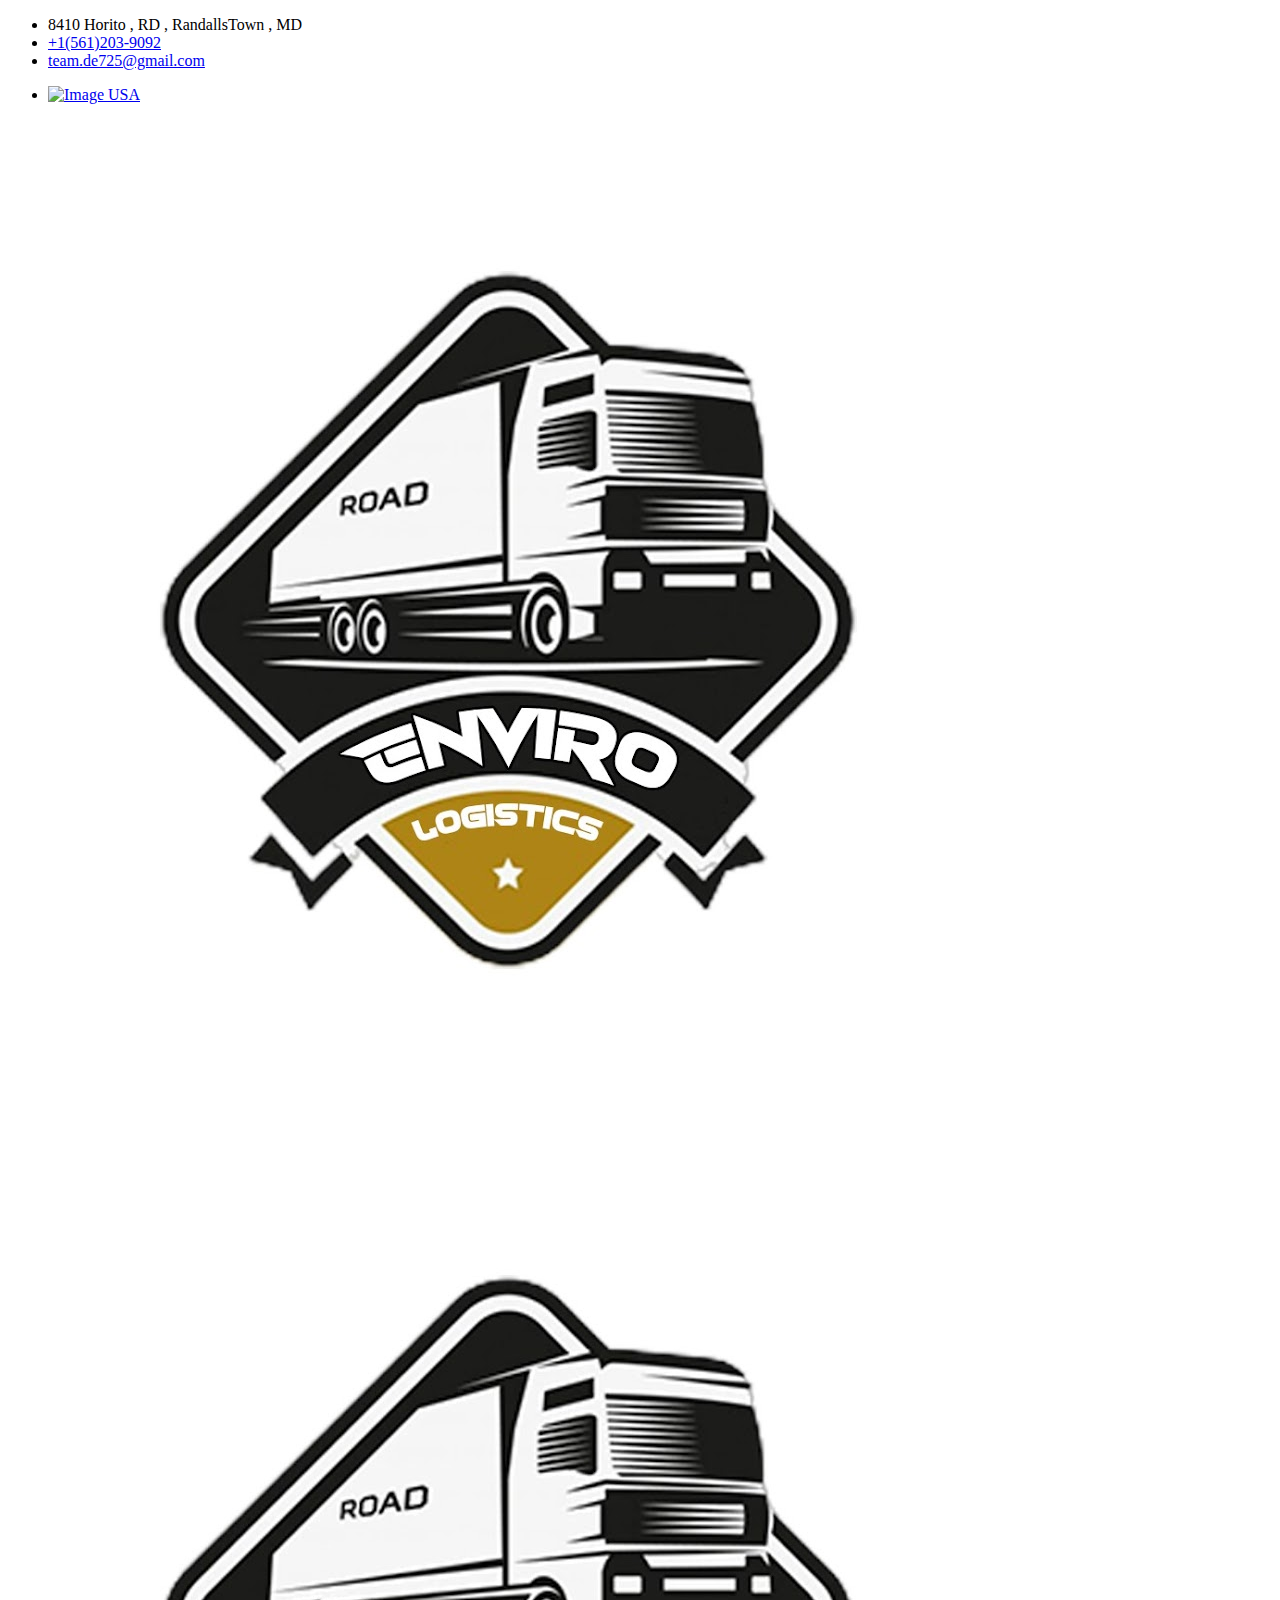
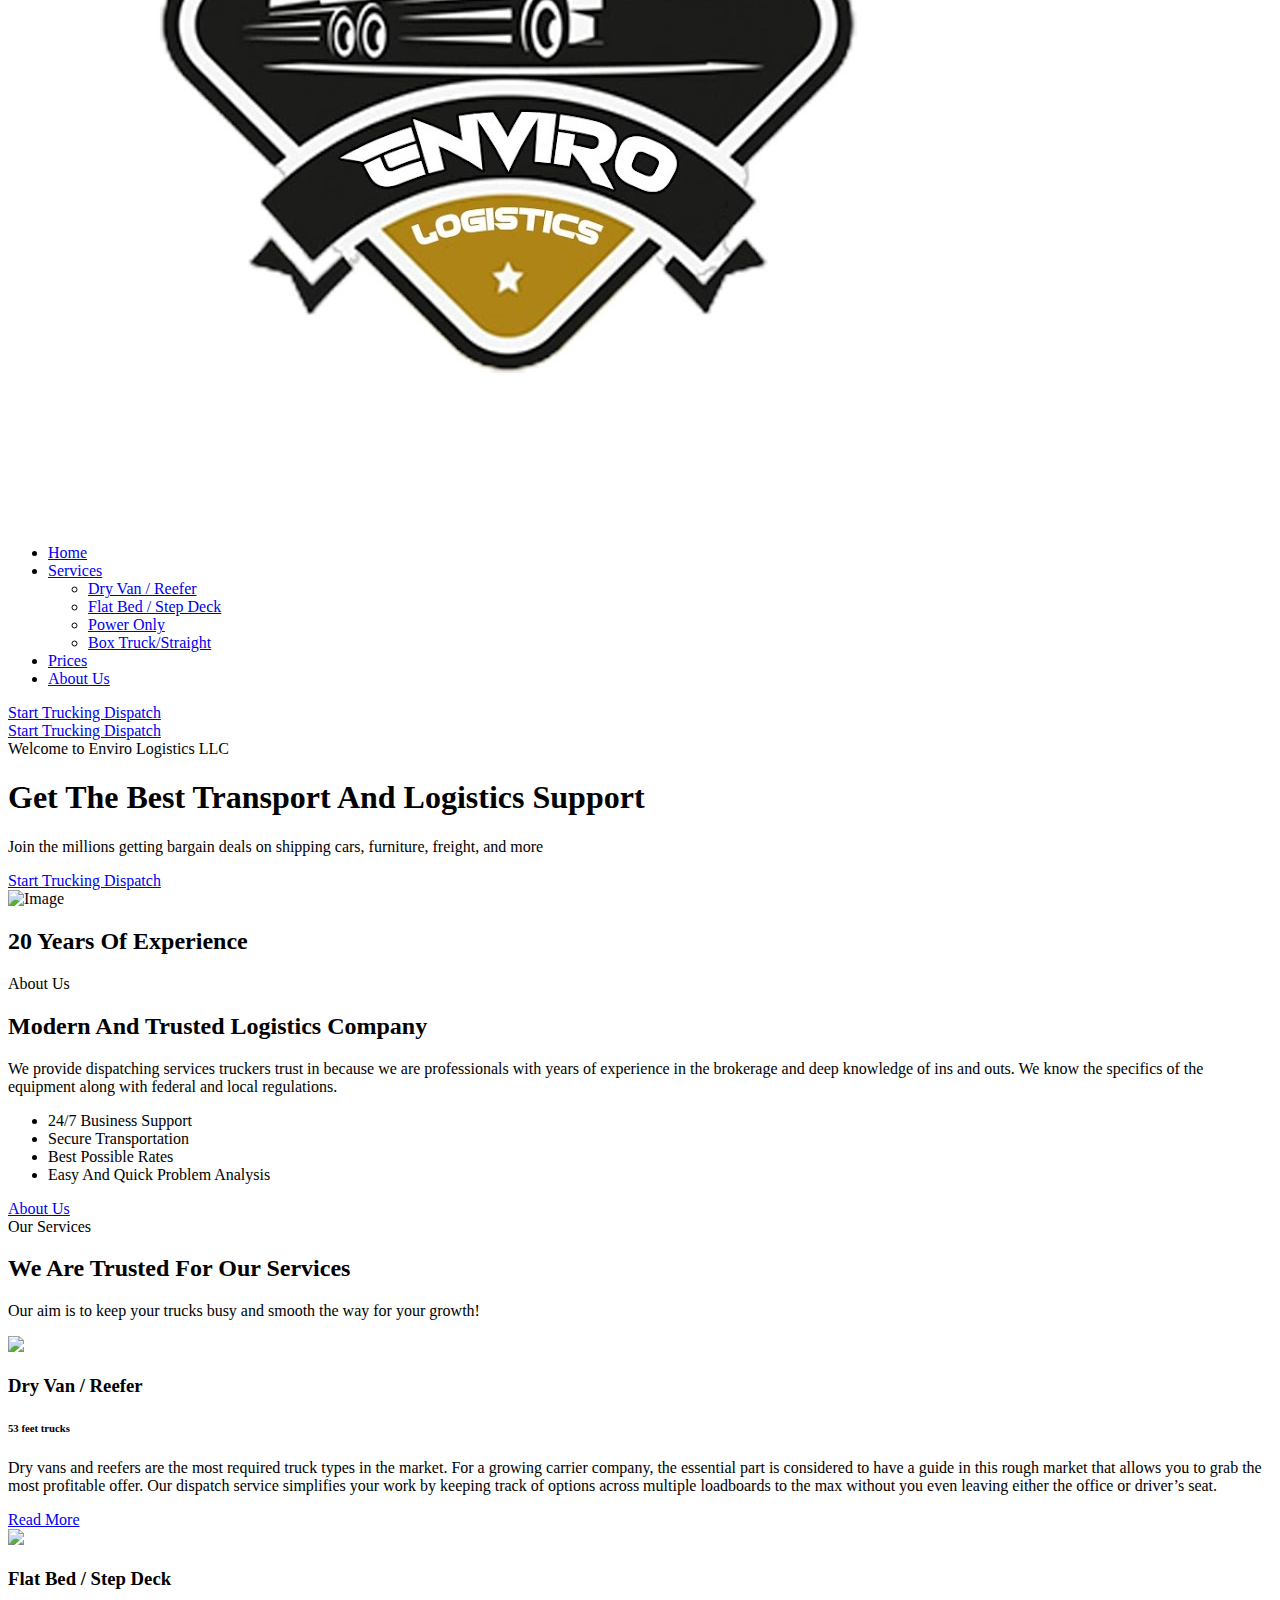
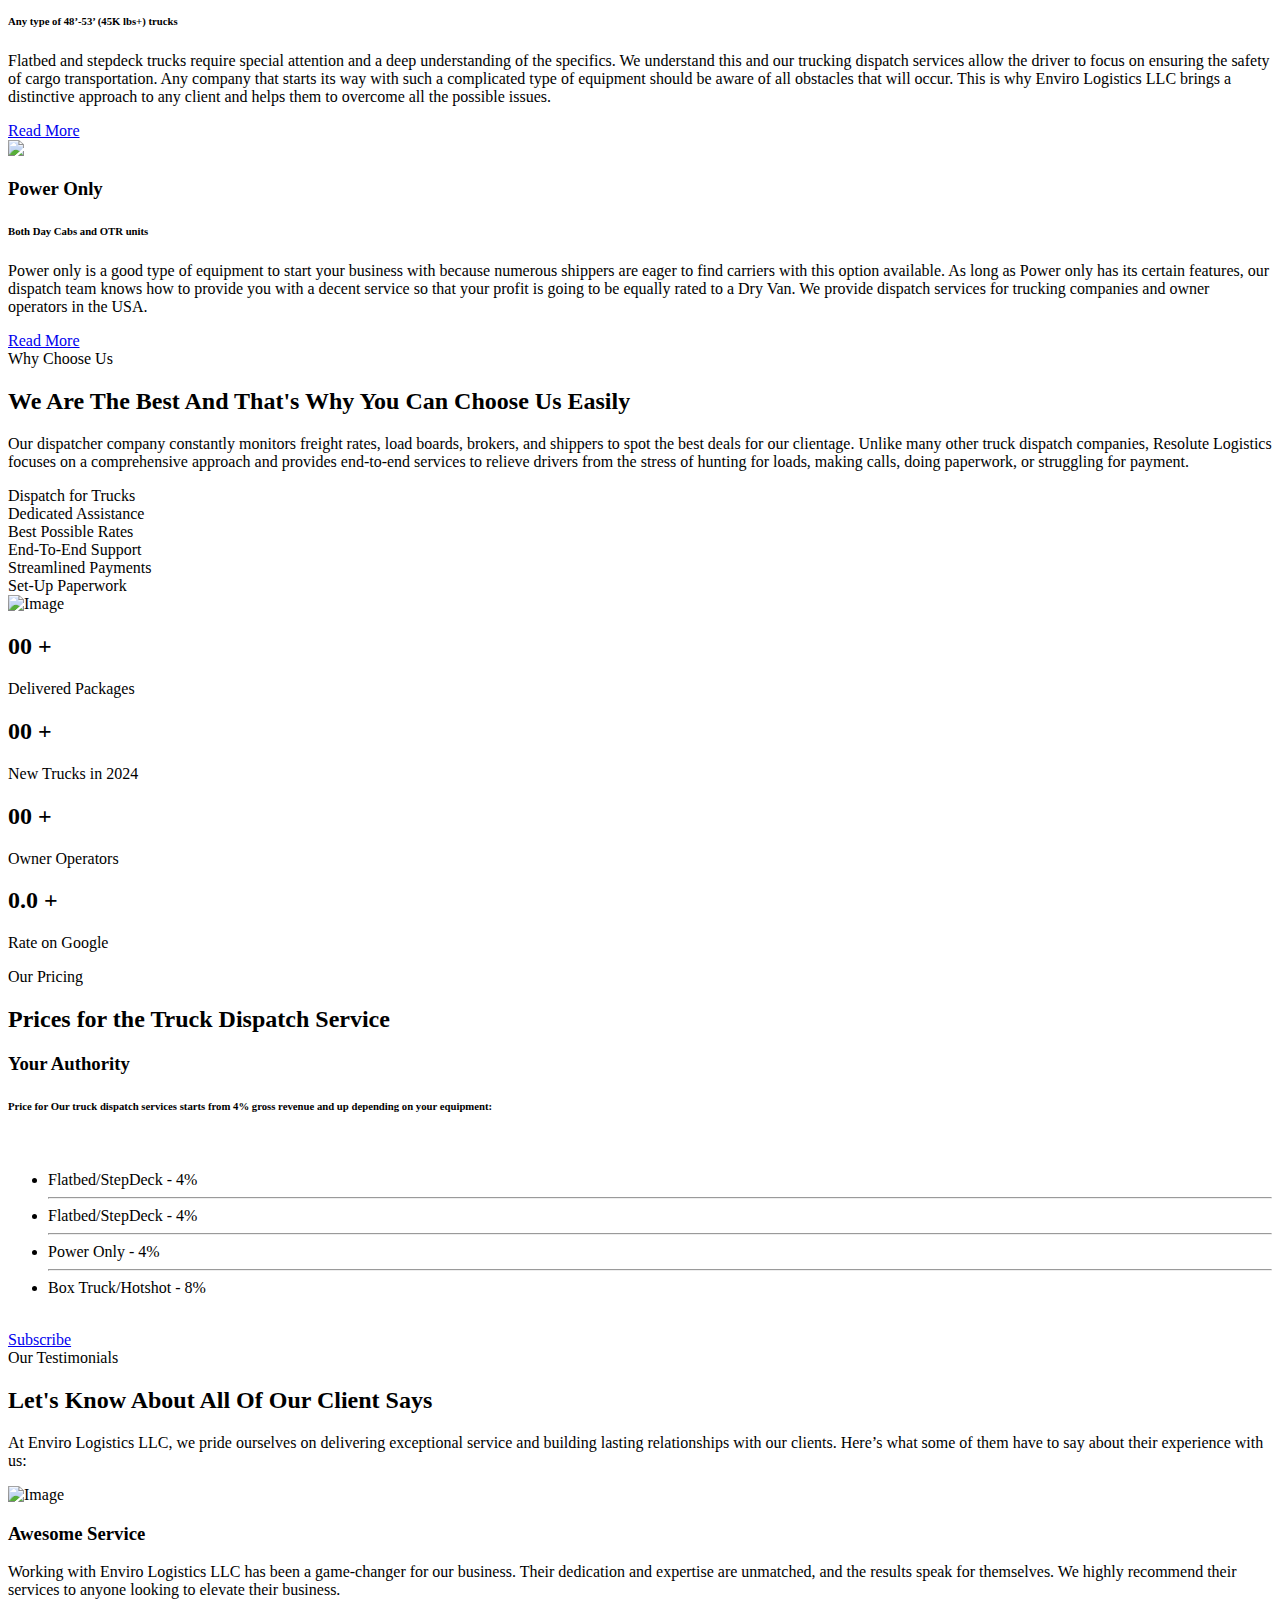
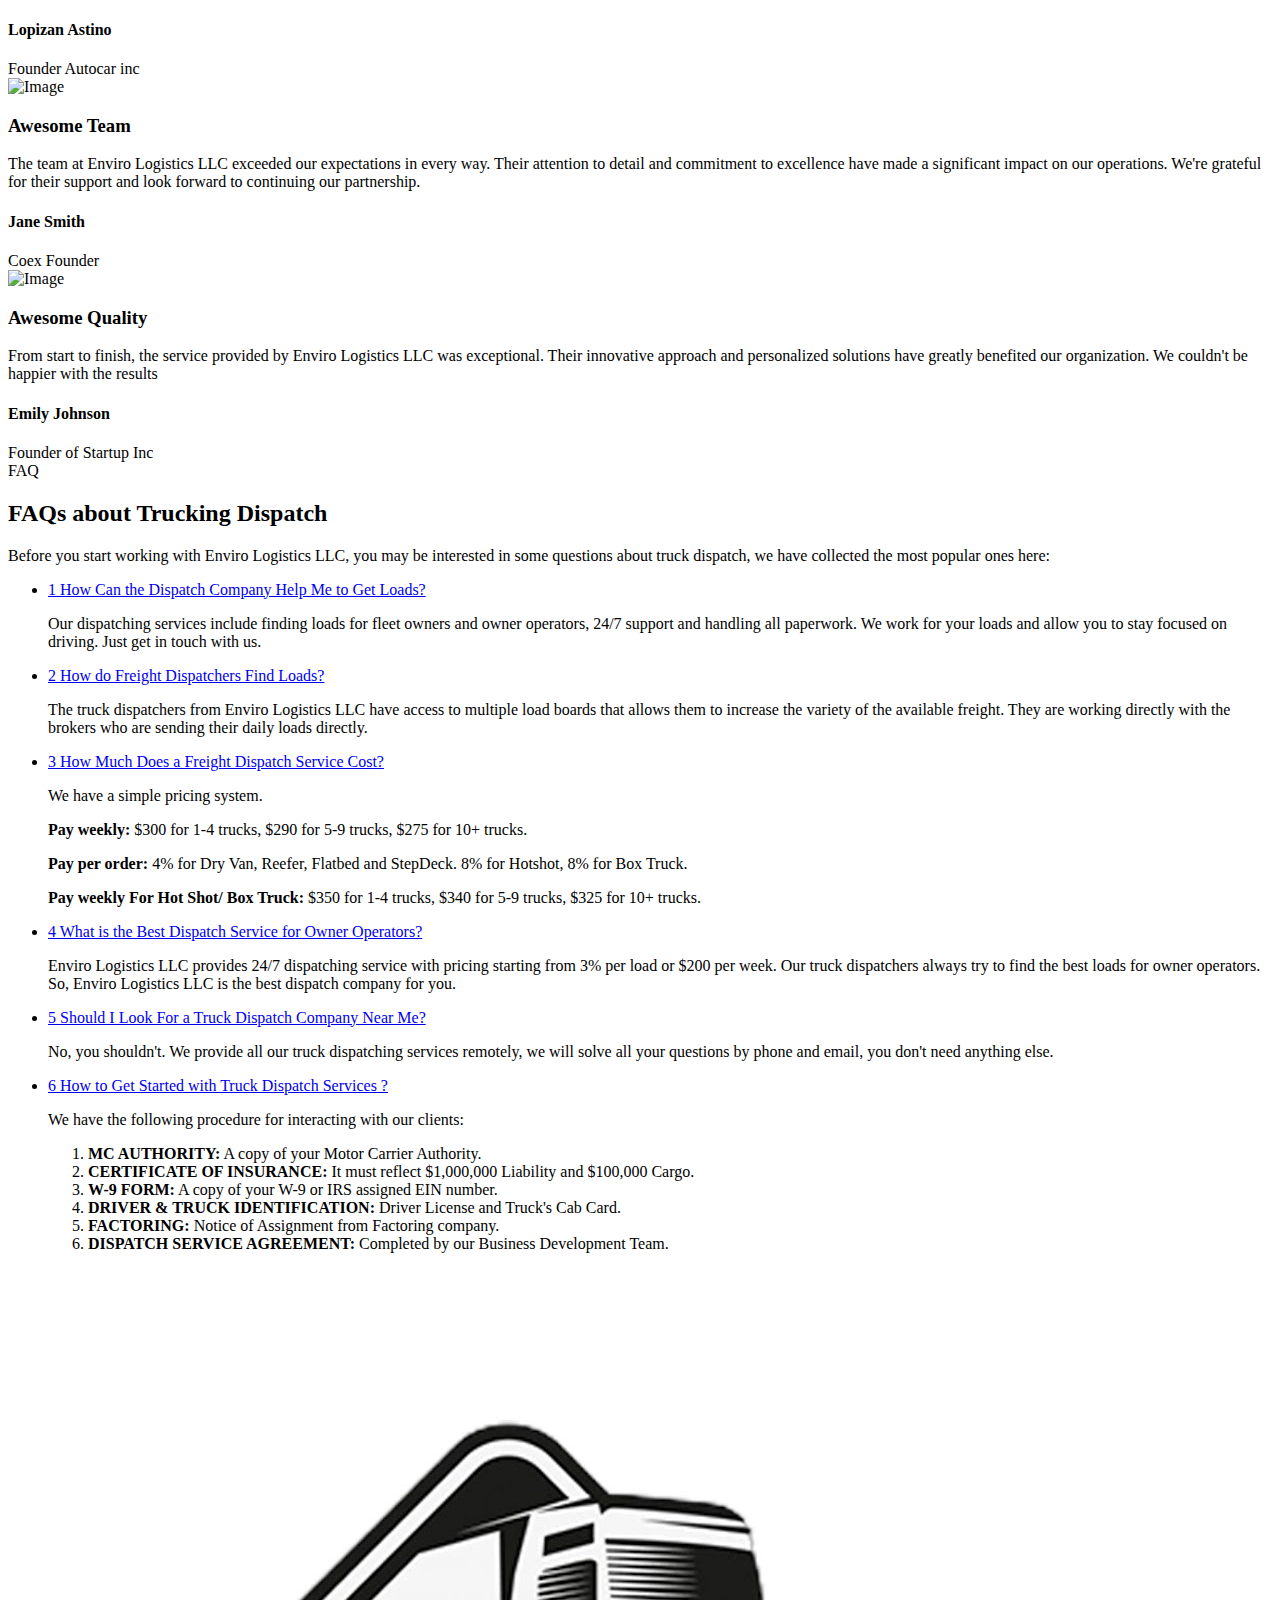
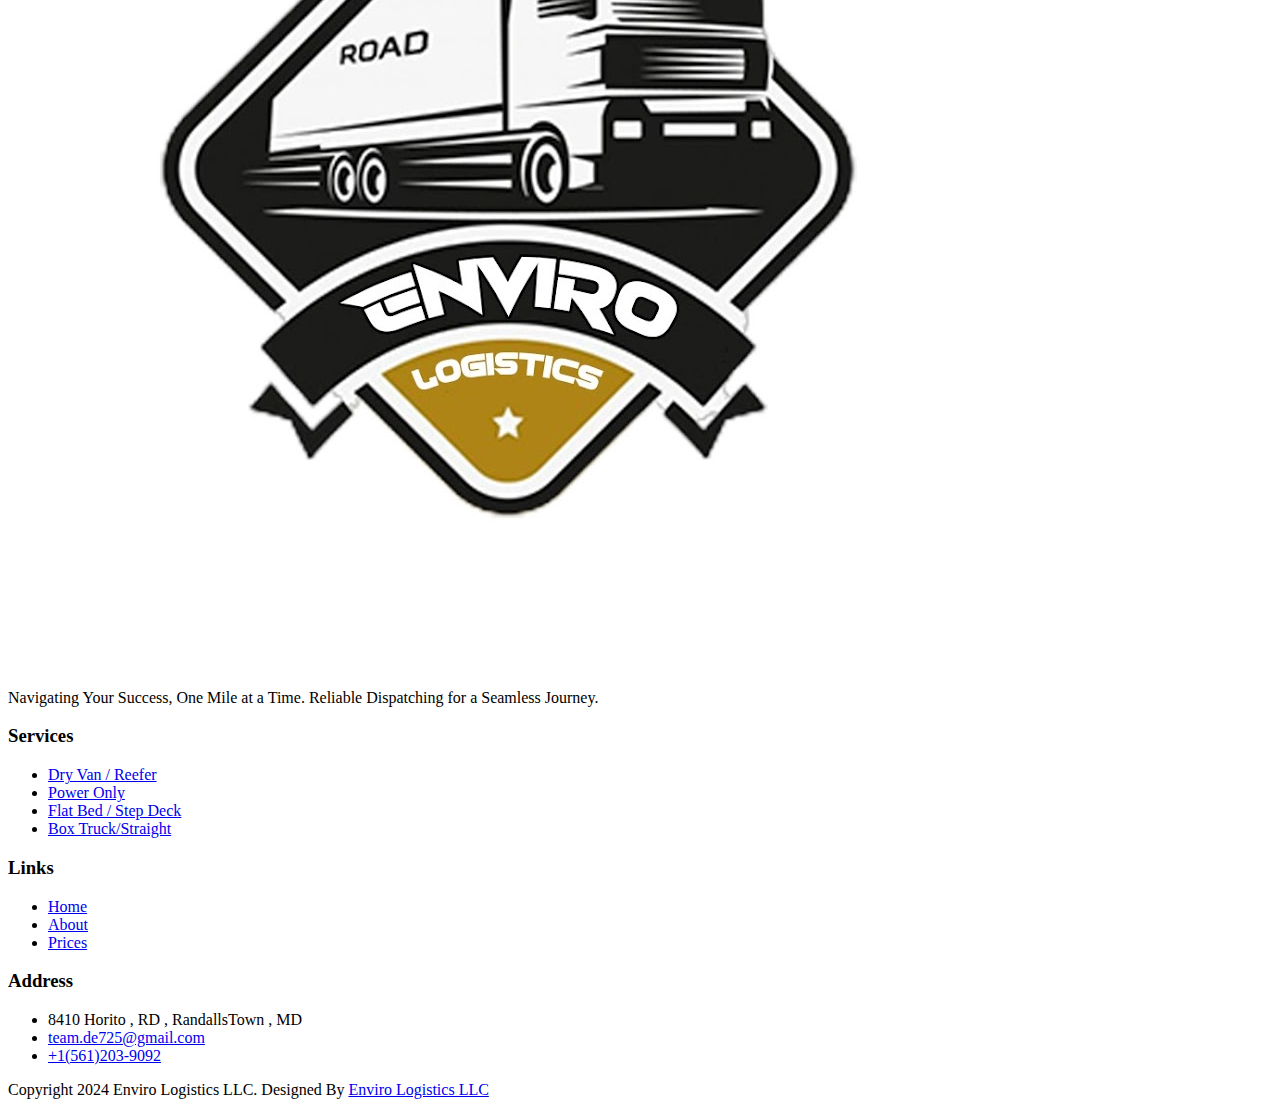
==== commit 3bb909a8: "last" ====
--- a/index.html
+++ b/index.html
@@ -662,12 +662,7 @@
                         <li>
                             <a href="prices.html">Prices</a>
                         </li>
-                        <li>
-                            <a href="https://horizonlogisticsllc.us/privacy-notice">Privacy Policy</a>
-                        </li>
-                        <li>
-                            <a href="https://horizonlogisticsllc.us/terms-and-conditions">Terms And Conditions</a>
-                        </li>
+                        
 
                     </ul>
                 </div>
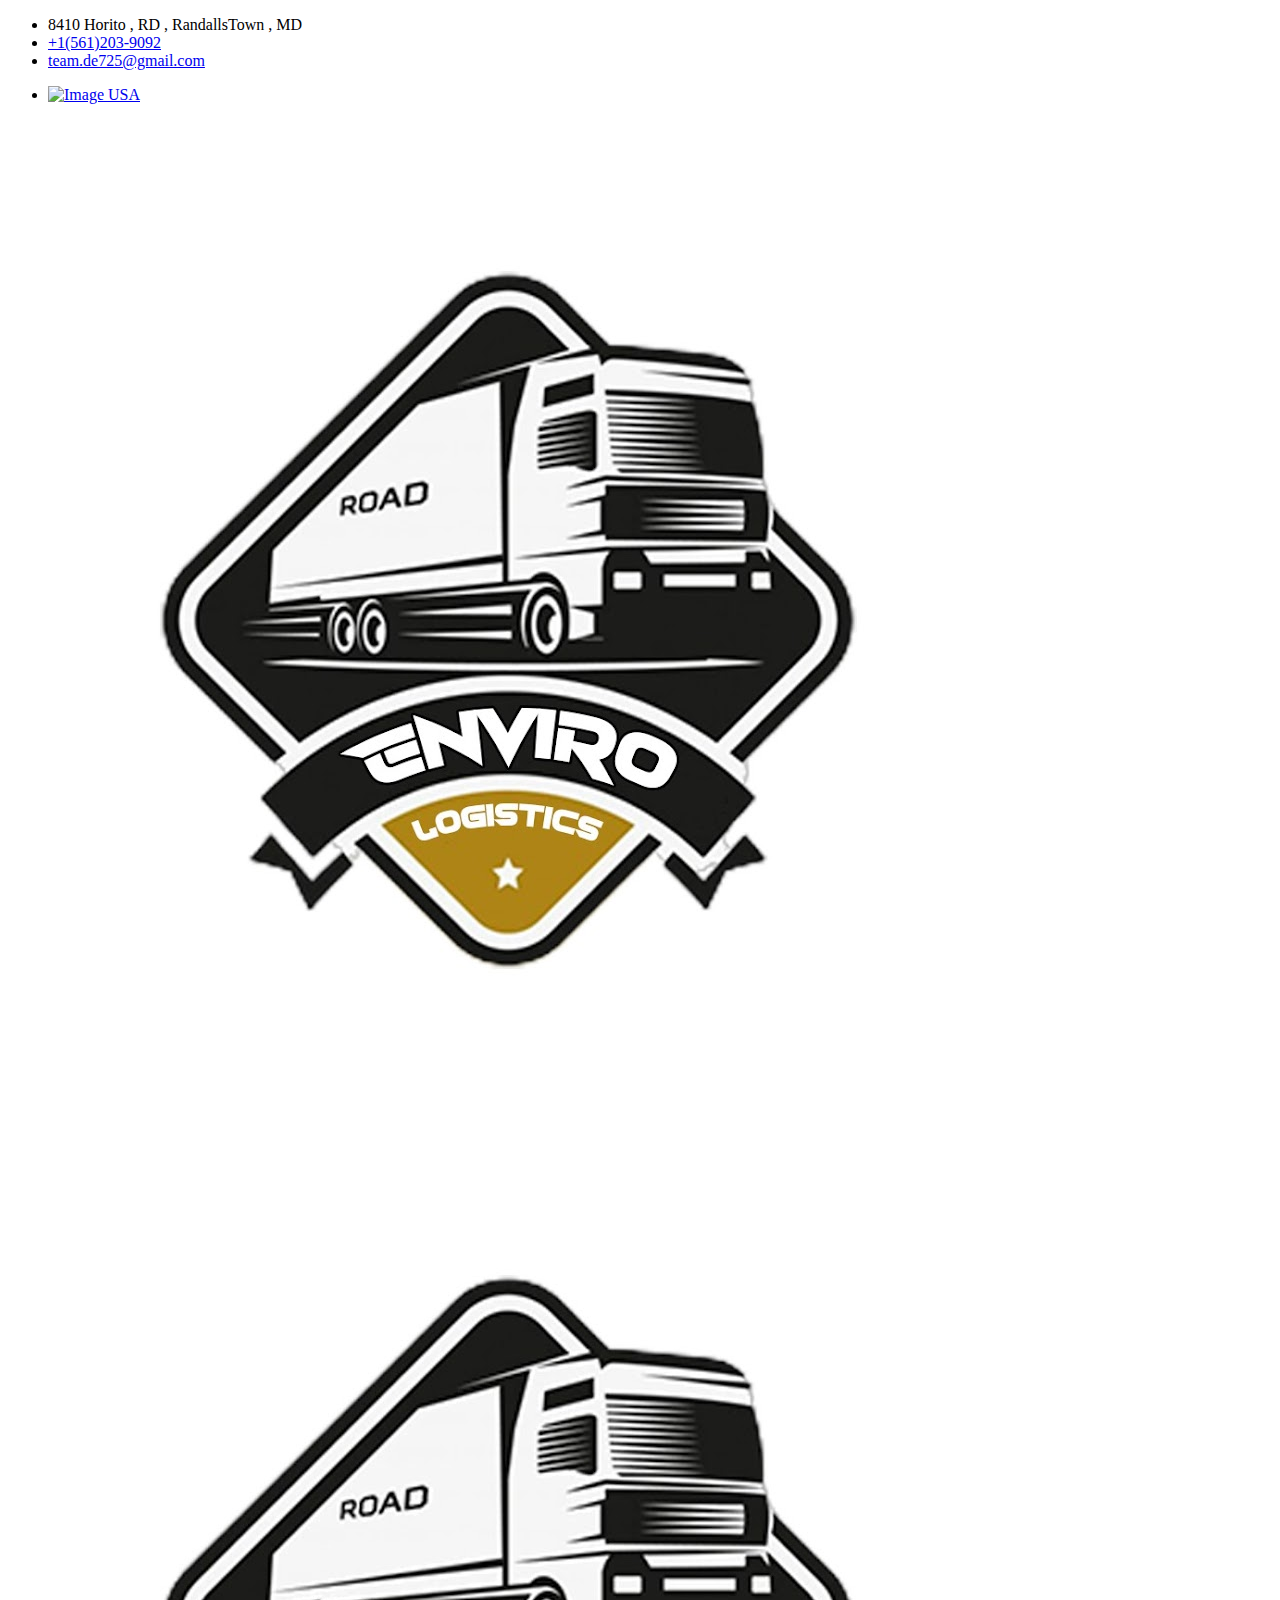
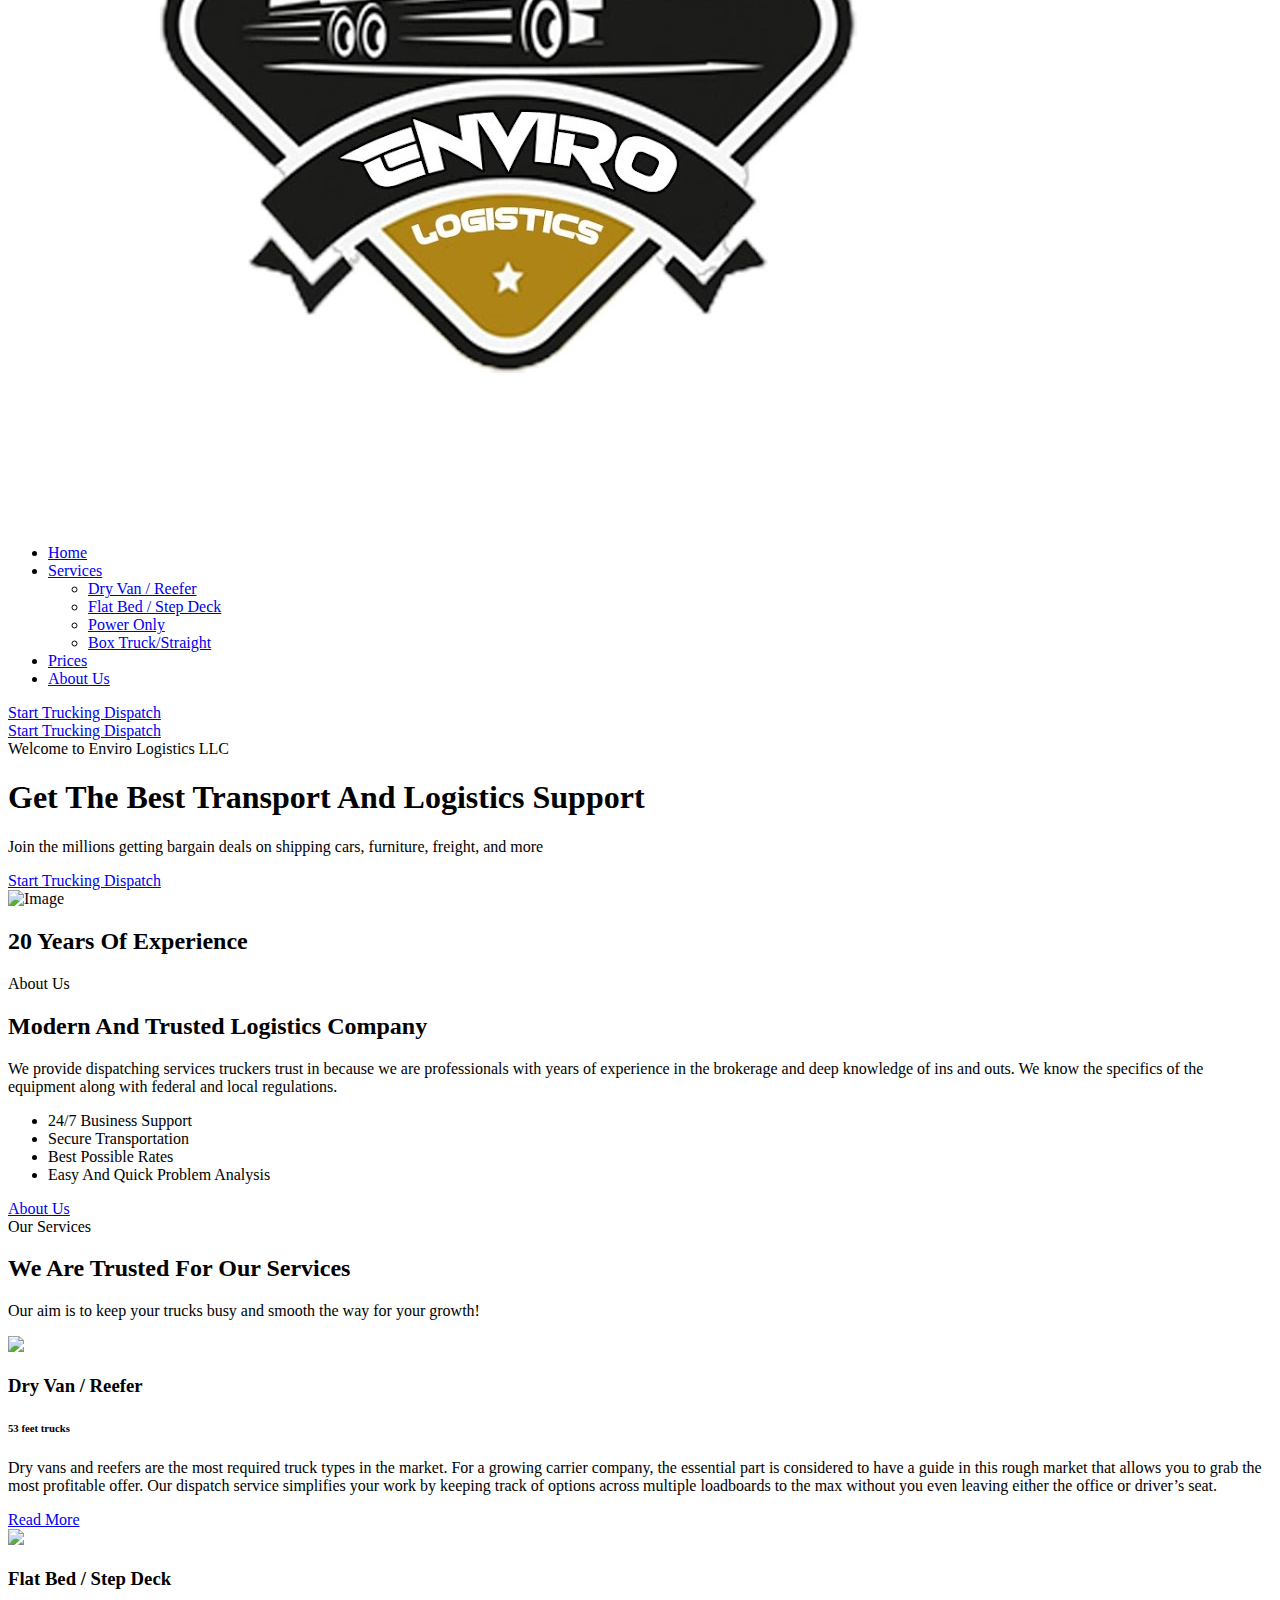
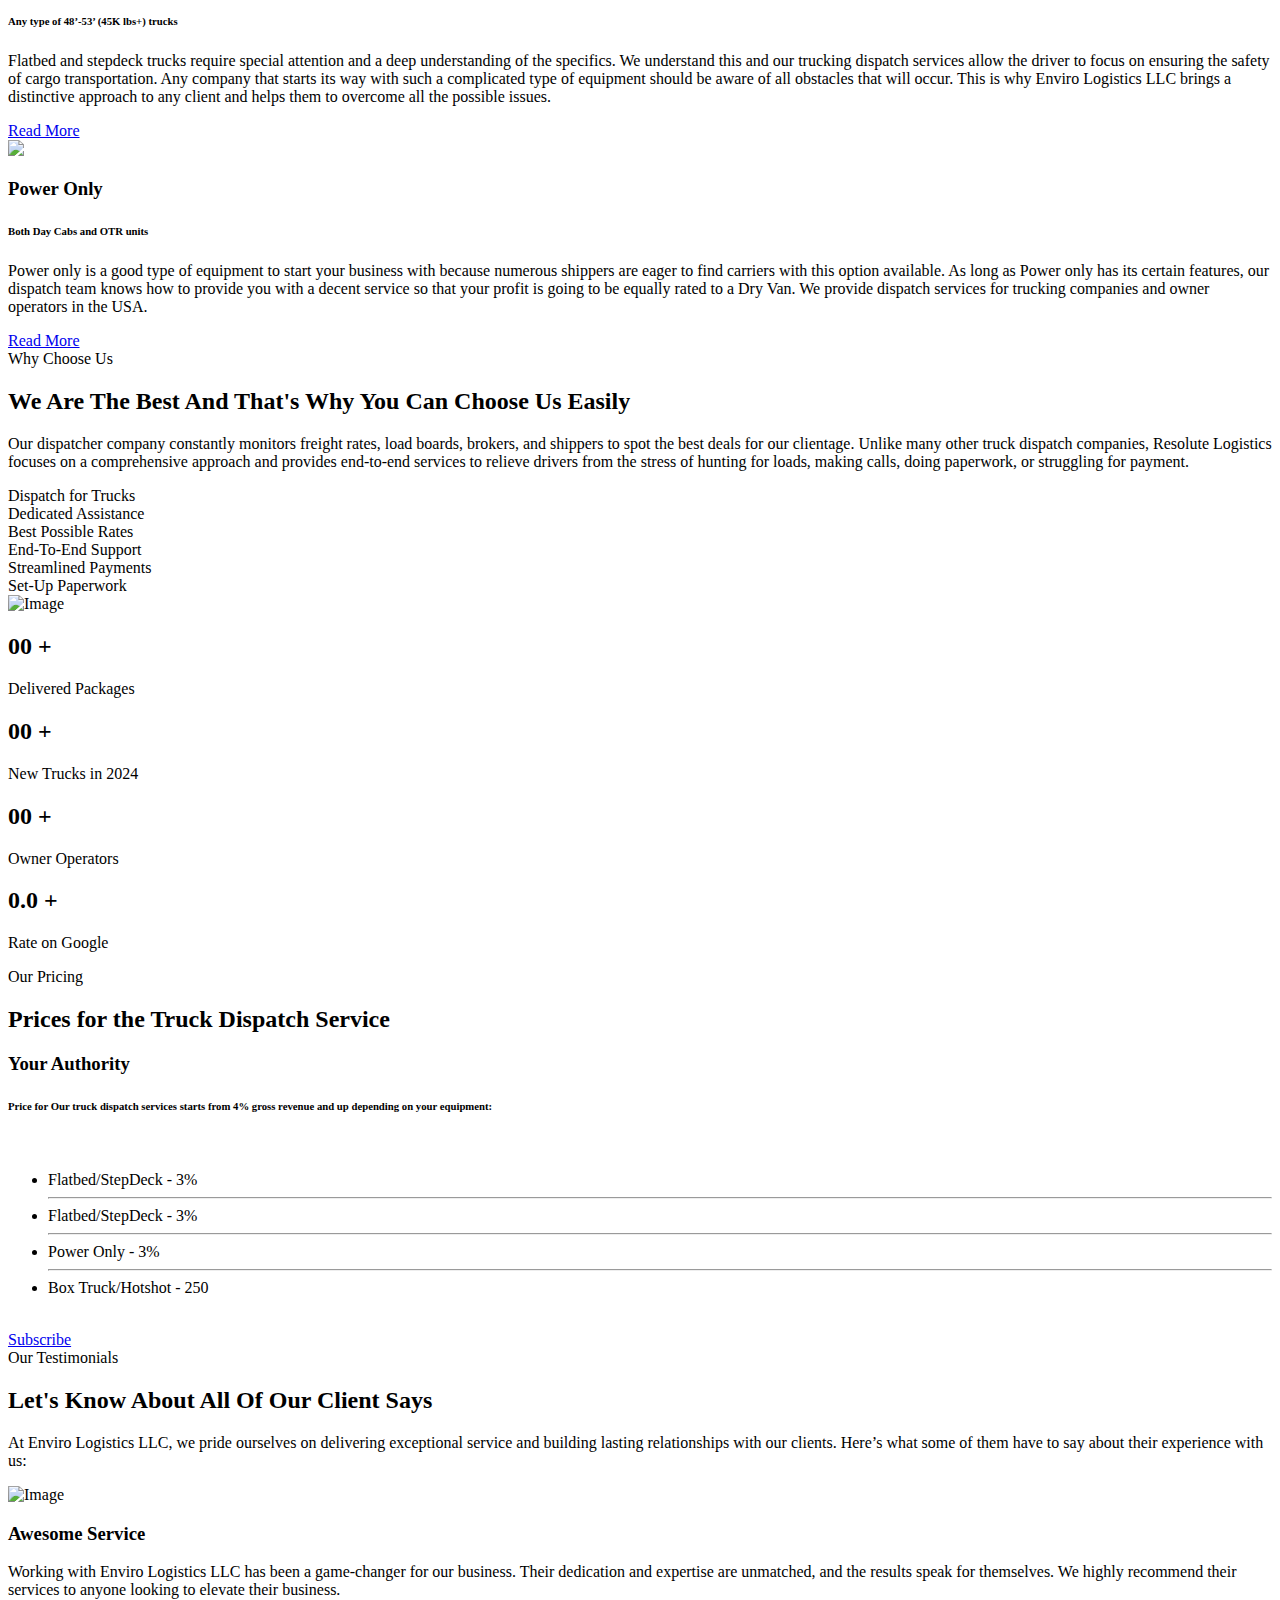
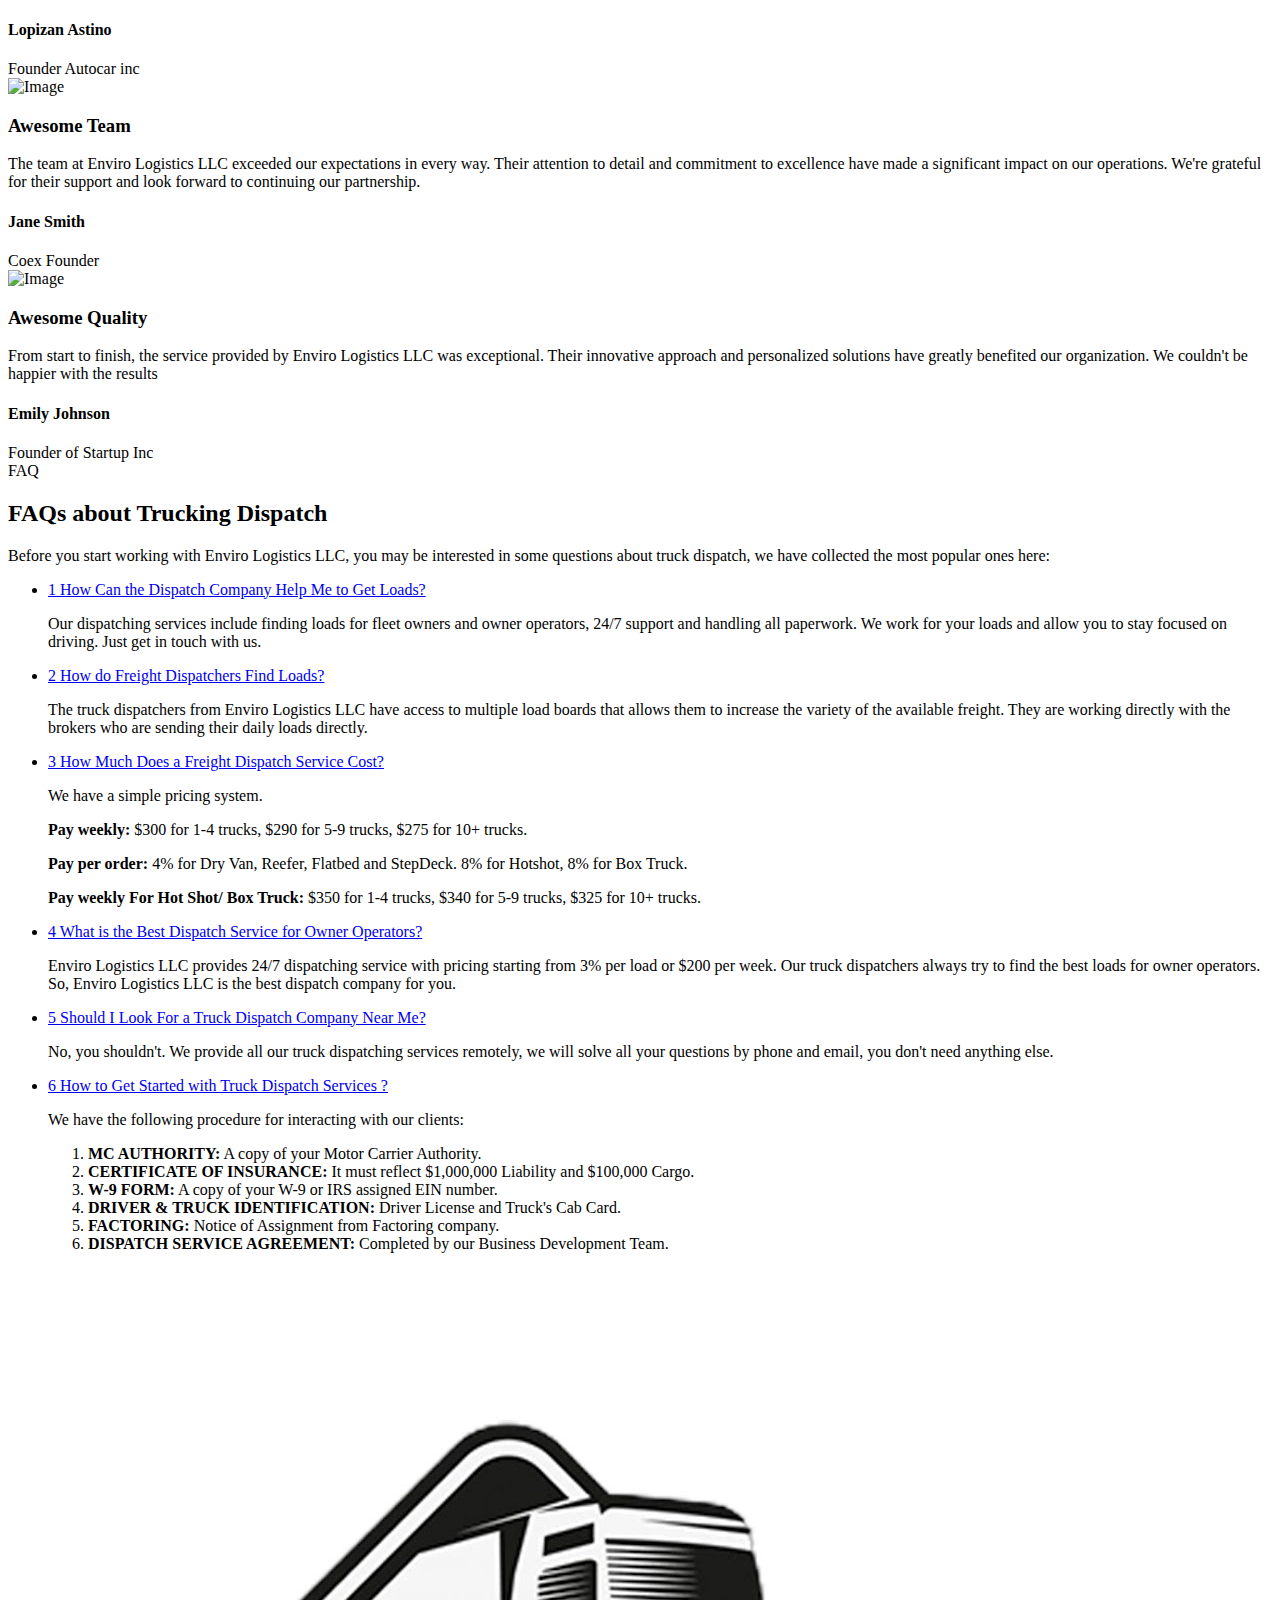
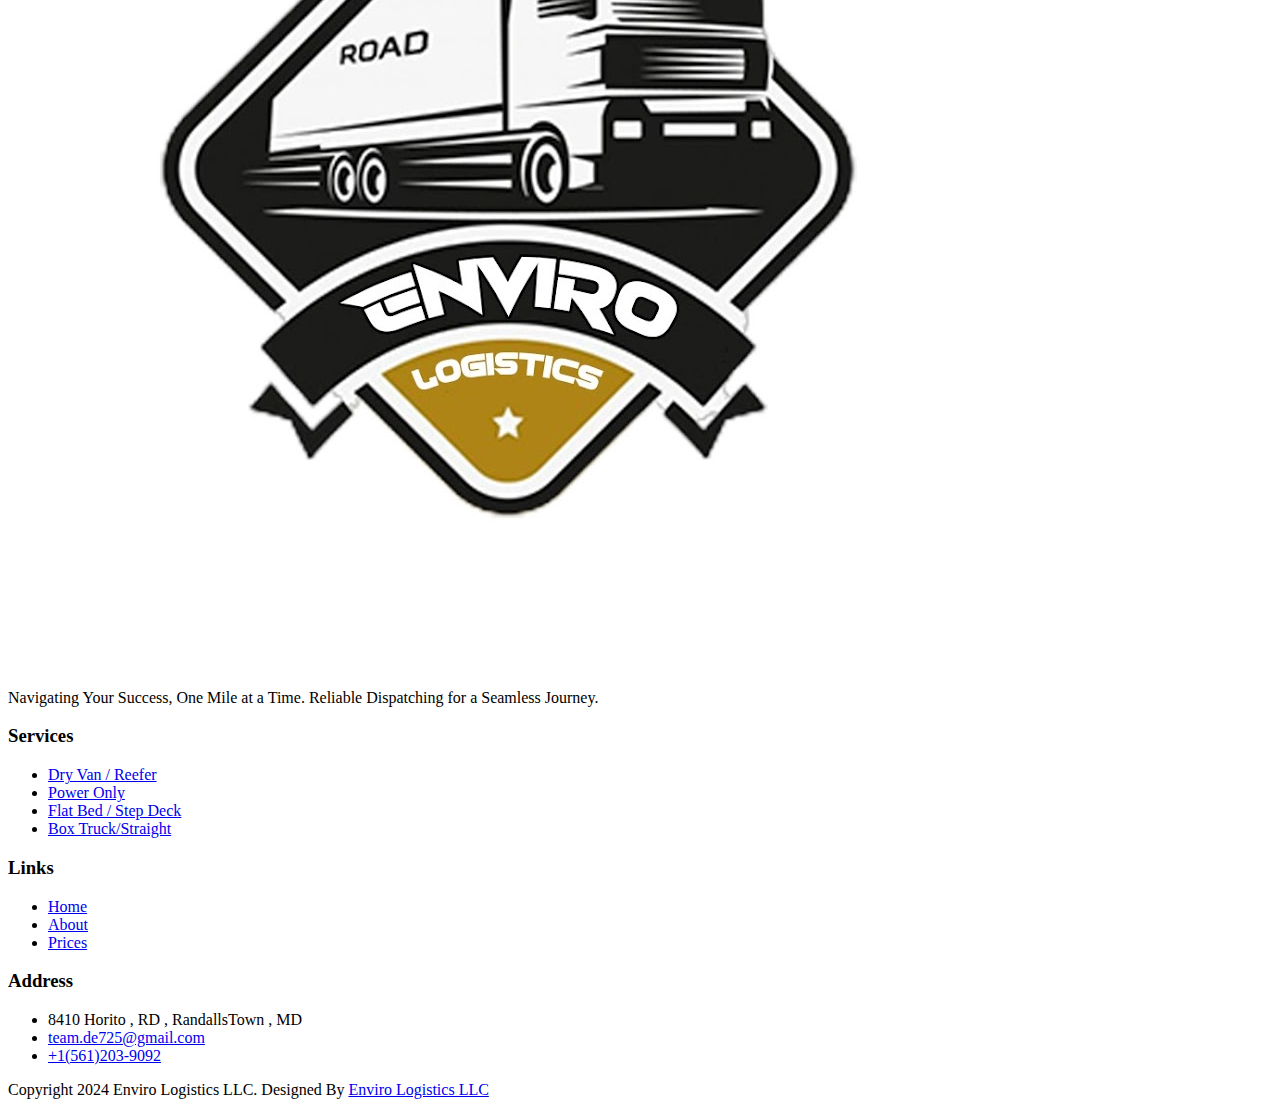
==== commit 9105cd4d: "topg" ====
--- a/index.html
+++ b/index.html
@@ -454,13 +454,13 @@
                     <h6>Price for Our truck dispatch services starts from 4% gross revenue and up depending on your equipment:</h6>
                     <br>
                     <ul class="list-unstyled">
-                        <li>Flatbed/StepDeck - 4%</li>
+                        <li>Flatbed/StepDeck - 3%</li>
                         <hr>
-                        <li>Flatbed/StepDeck - 4%</li>
+                        <li>Flatbed/StepDeck - 3%</li>
                         <hr>
-                        <li>Power Only - 4%</li>
+                        <li>Power Only - 3%</li>
                         <hr>
-                        <li>Box Truck/Hotshot - 8%</li>
+                        <li>Box Truck/Hotshot - 250</li>
                     </ul>
                     <br>
                     <a href="dispatching-form.html" class="btn btn-outline-primary">
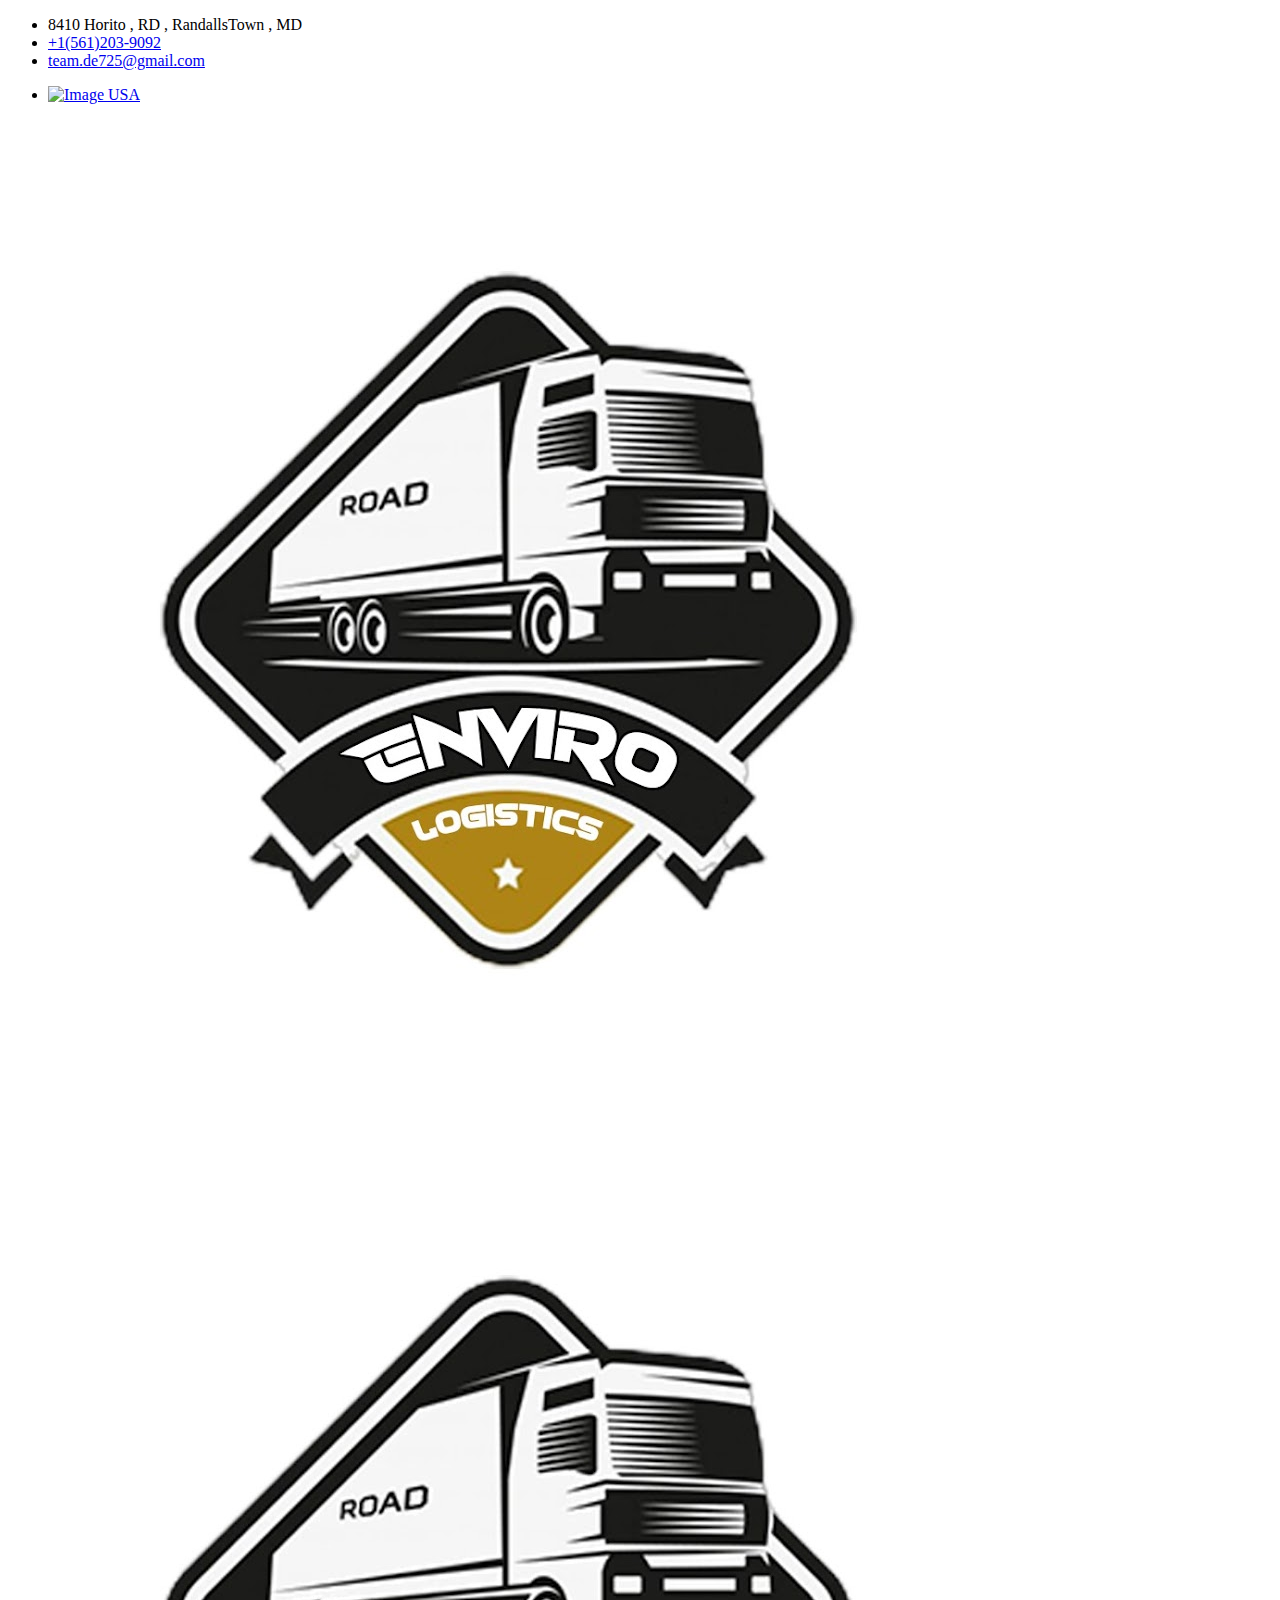
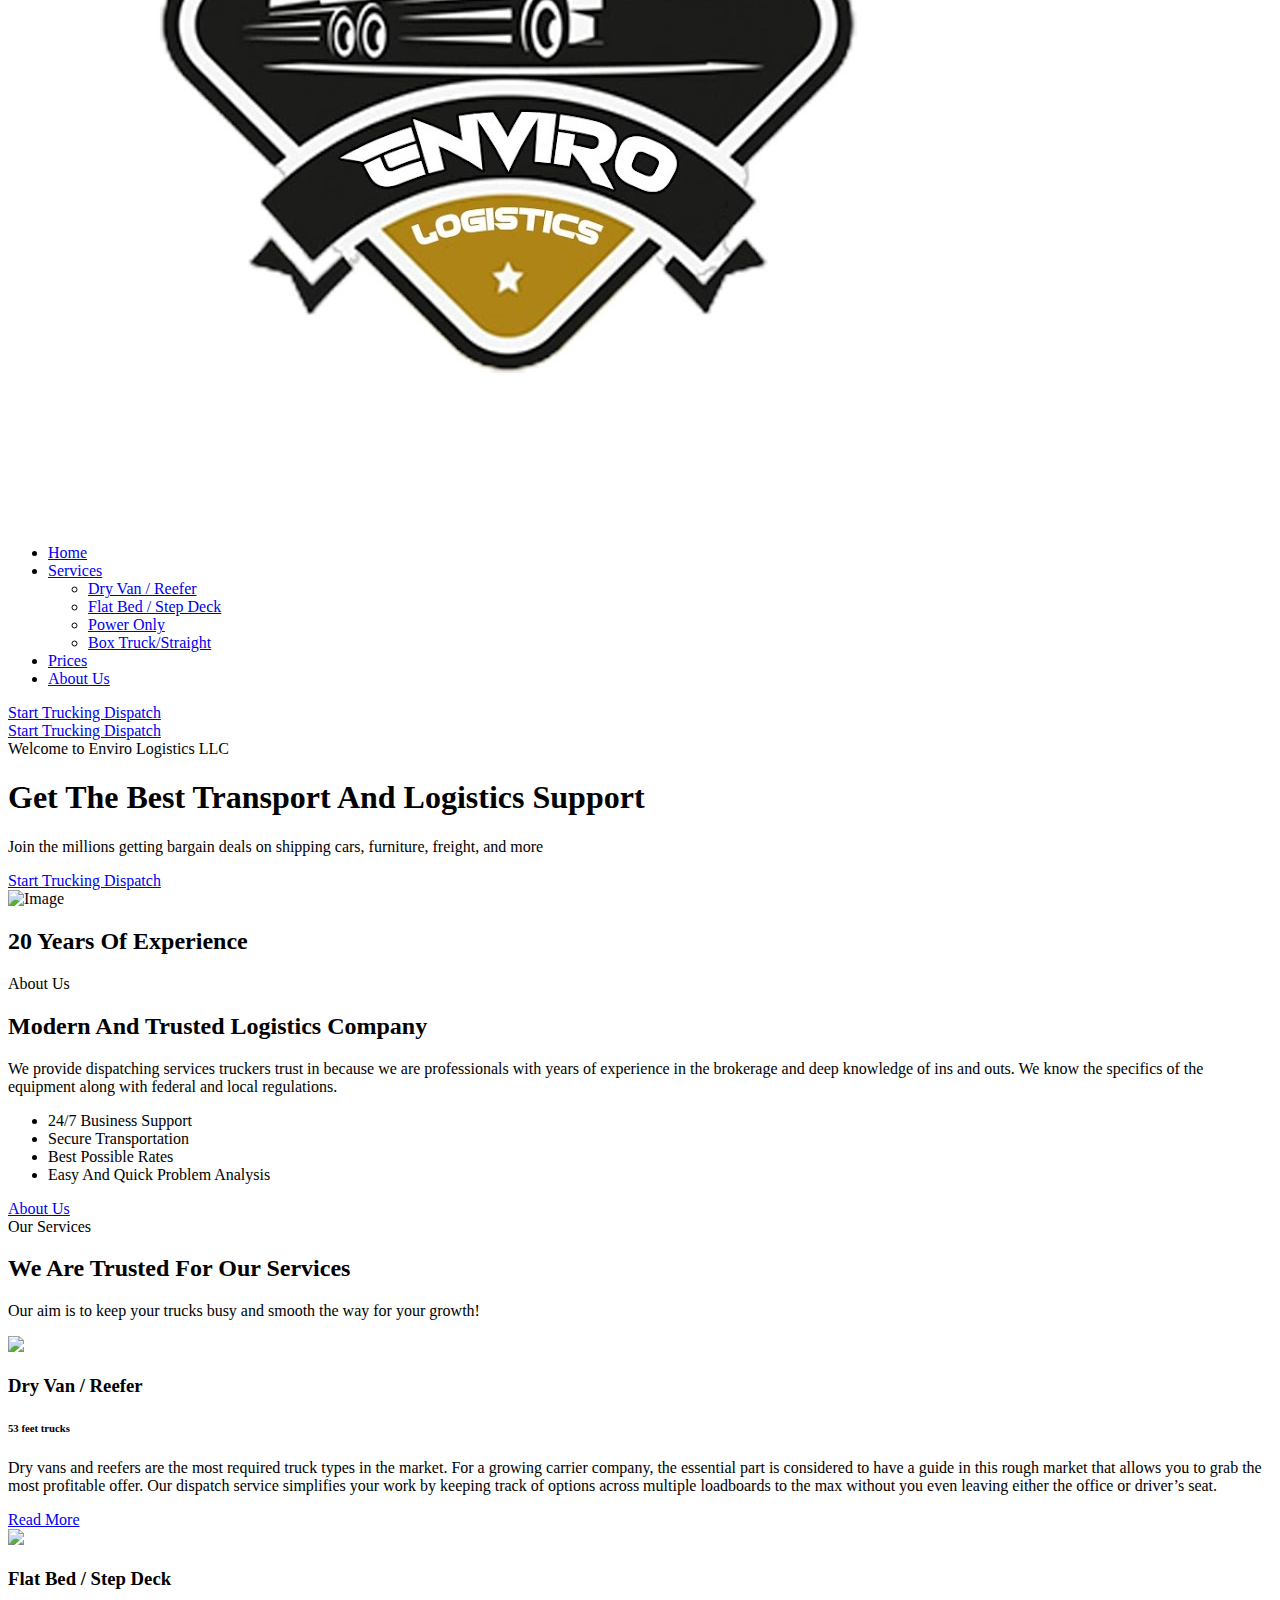
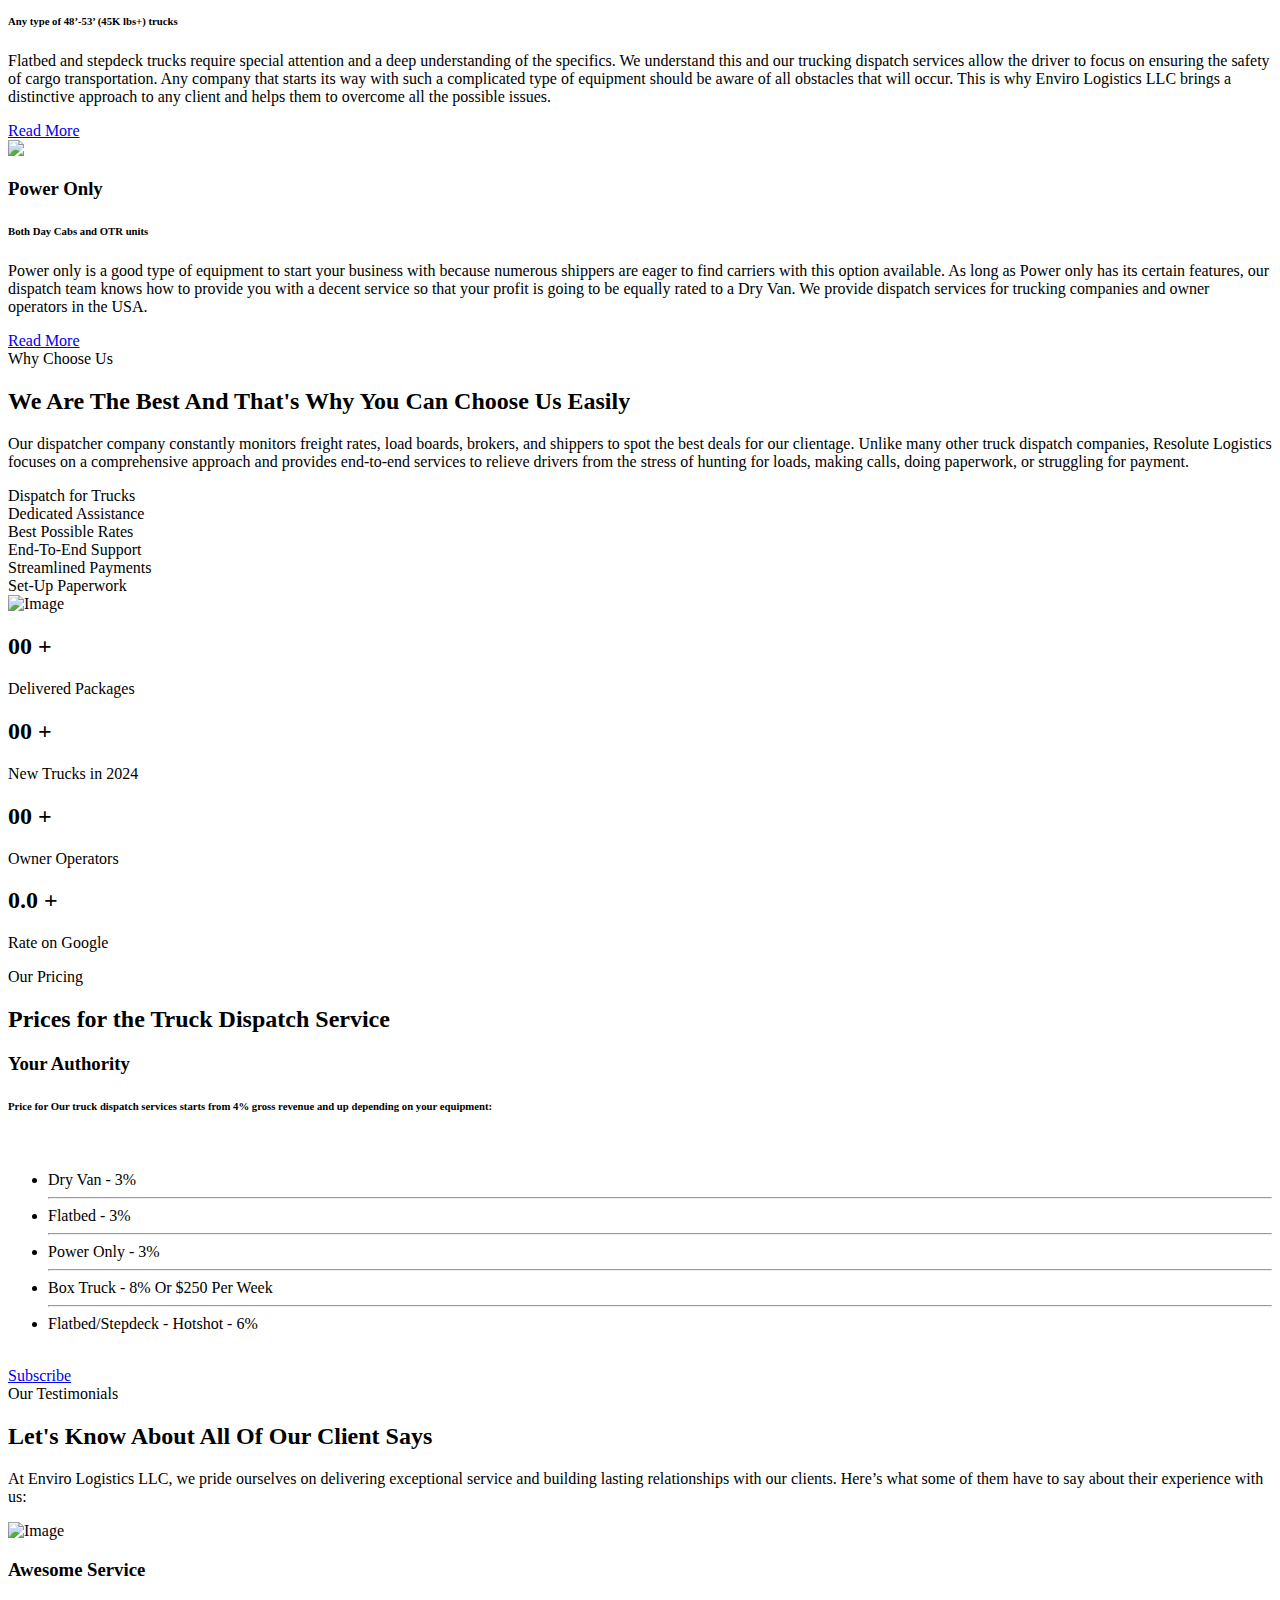
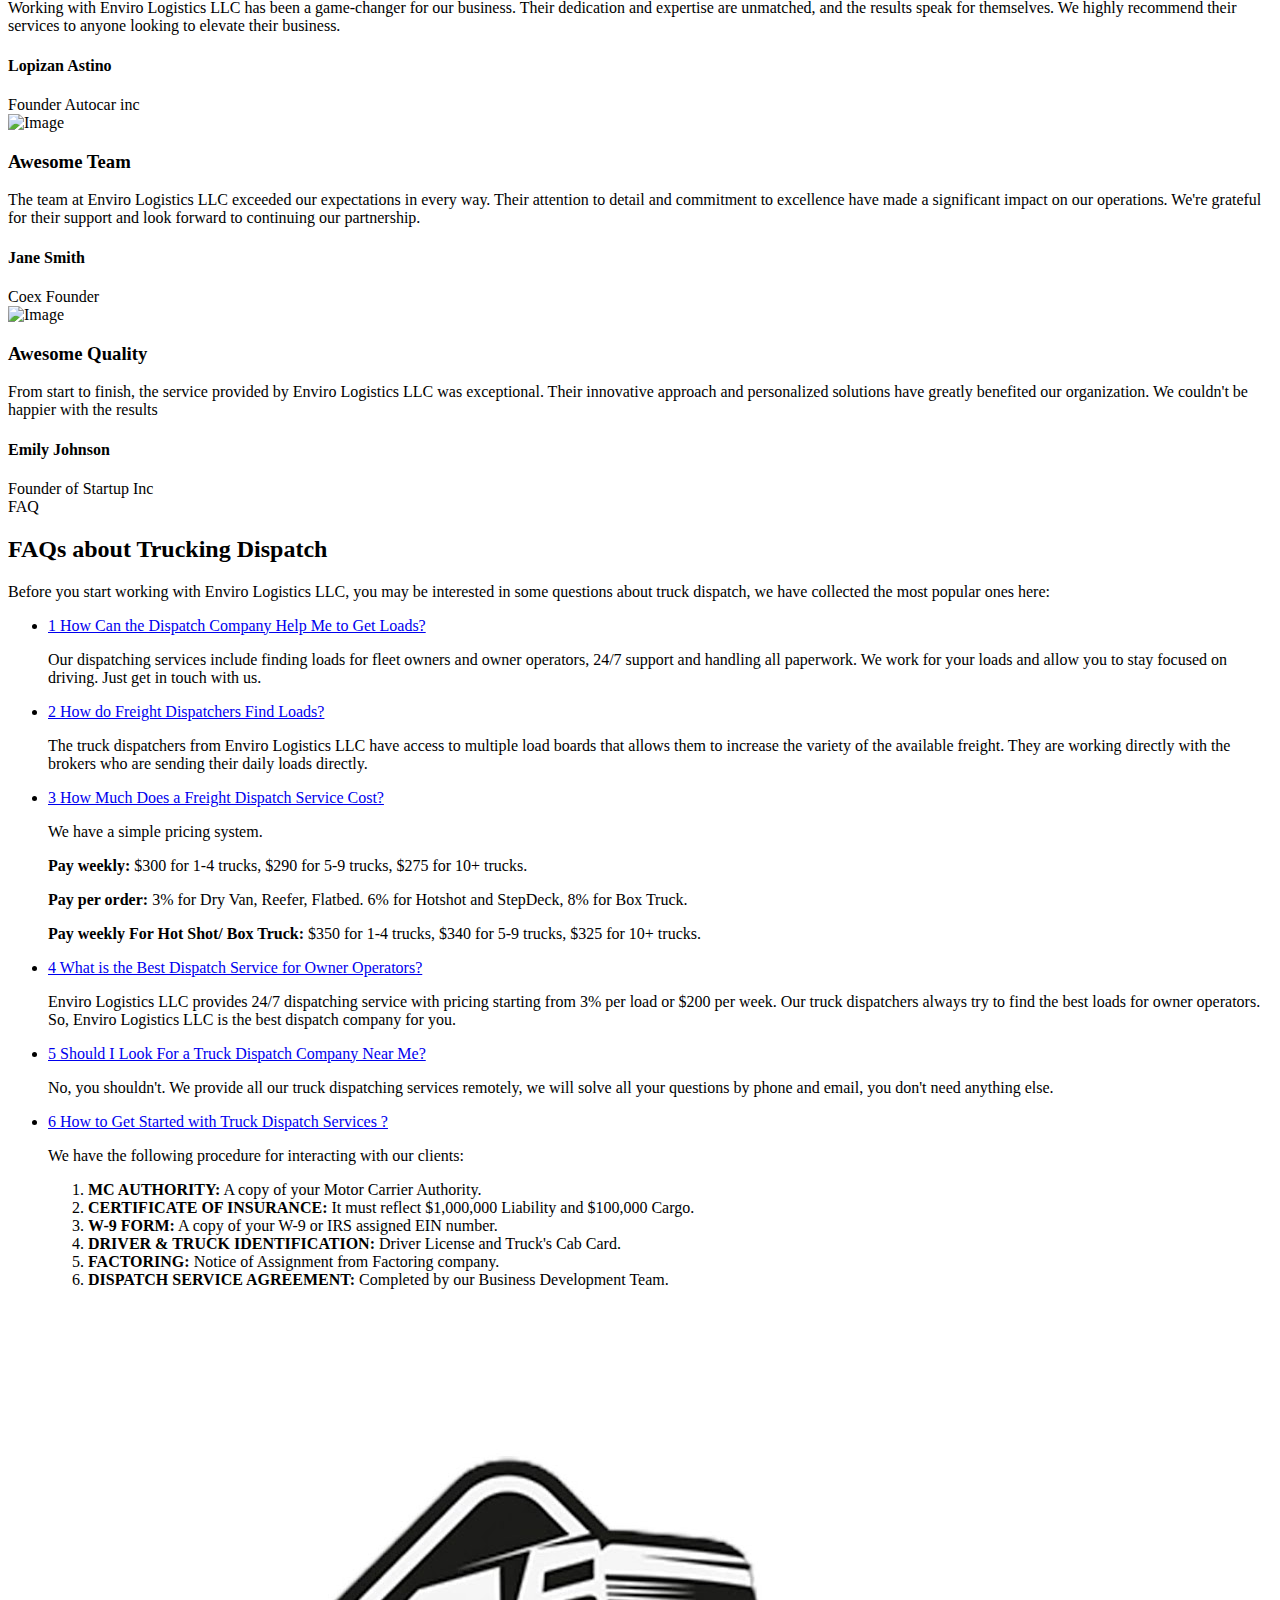
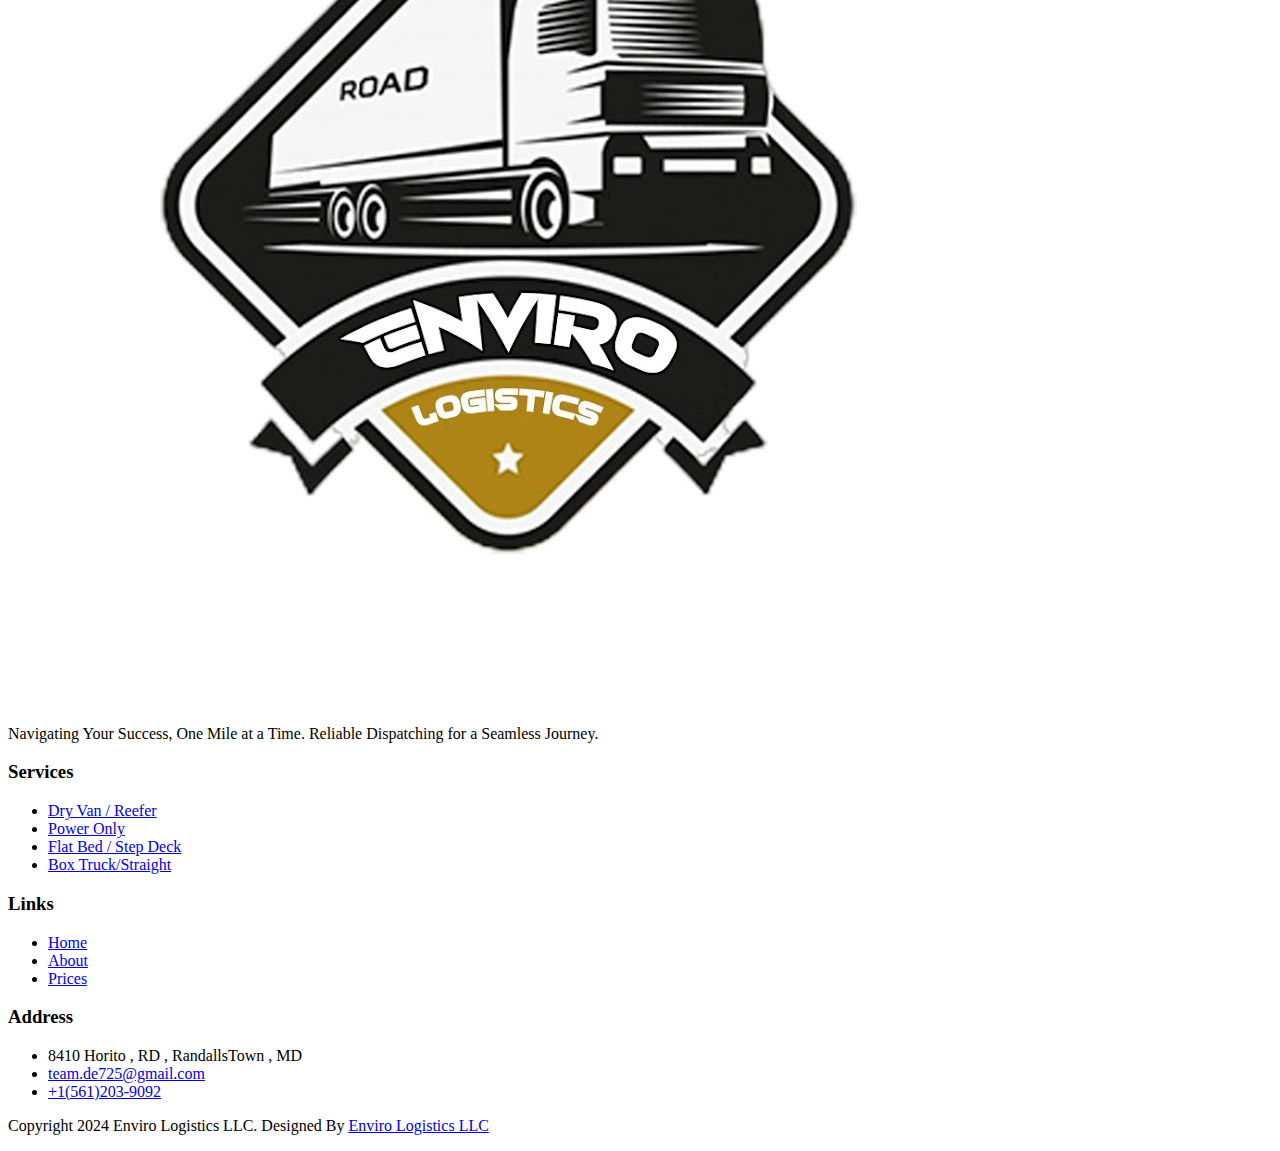
==== commit ab71af4e: "last one" ====
--- a/index.html
+++ b/index.html
@@ -454,13 +454,15 @@
                     <h6>Price for Our truck dispatch services starts from 4% gross revenue and up depending on your equipment:</h6>
                     <br>
                     <ul class="list-unstyled">
-                        <li>Flatbed/StepDeck - 3%</li>
+                        <li>Dry Van - 3%</li>
                         <hr>
-                        <li>Flatbed/StepDeck - 3%</li>
+                        <li>Flatbed - 3%</li>
                         <hr>
                         <li>Power Only - 3%</li>
                         <hr>
-                        <li>Box Truck/Hotshot - 250</li>
+                        <li>Box Truck - 8% Or $250 Per Week</li>
+                        <hr>
+                        <li>Flatbed/Stepdeck - Hotshot - 6%</li>
                     </ul>
                     <br>
                     <a href="dispatching-form.html" class="btn btn-outline-primary">
@@ -569,7 +571,7 @@
                             <div class="accordion-content">
                                 <p>We have a simple pricing system.</p>
 <p><strong>Pay weekly:</strong> $300 for 1-4 trucks, $290 for 5-9 trucks, $275 for 10+ trucks.</p>
-<p><strong>Pay per order:</strong> 4% for Dry Van, Reefer, Flatbed and StepDeck. 8% for Hotshot, 8% for Box Truck.</p>
+<p><strong>Pay per order:</strong> 3% for Dry Van, Reefer, Flatbed. 6% for Hotshot and StepDeck, 8% for Box Truck.</p>
 <p><strong>Pay weekly For Hot Shot/ Box Truck:</strong> $350 for 1-4 trucks, $340 for 5-9 trucks, $325 for 10+ trucks.</p>
                             </div>
                         </li>
